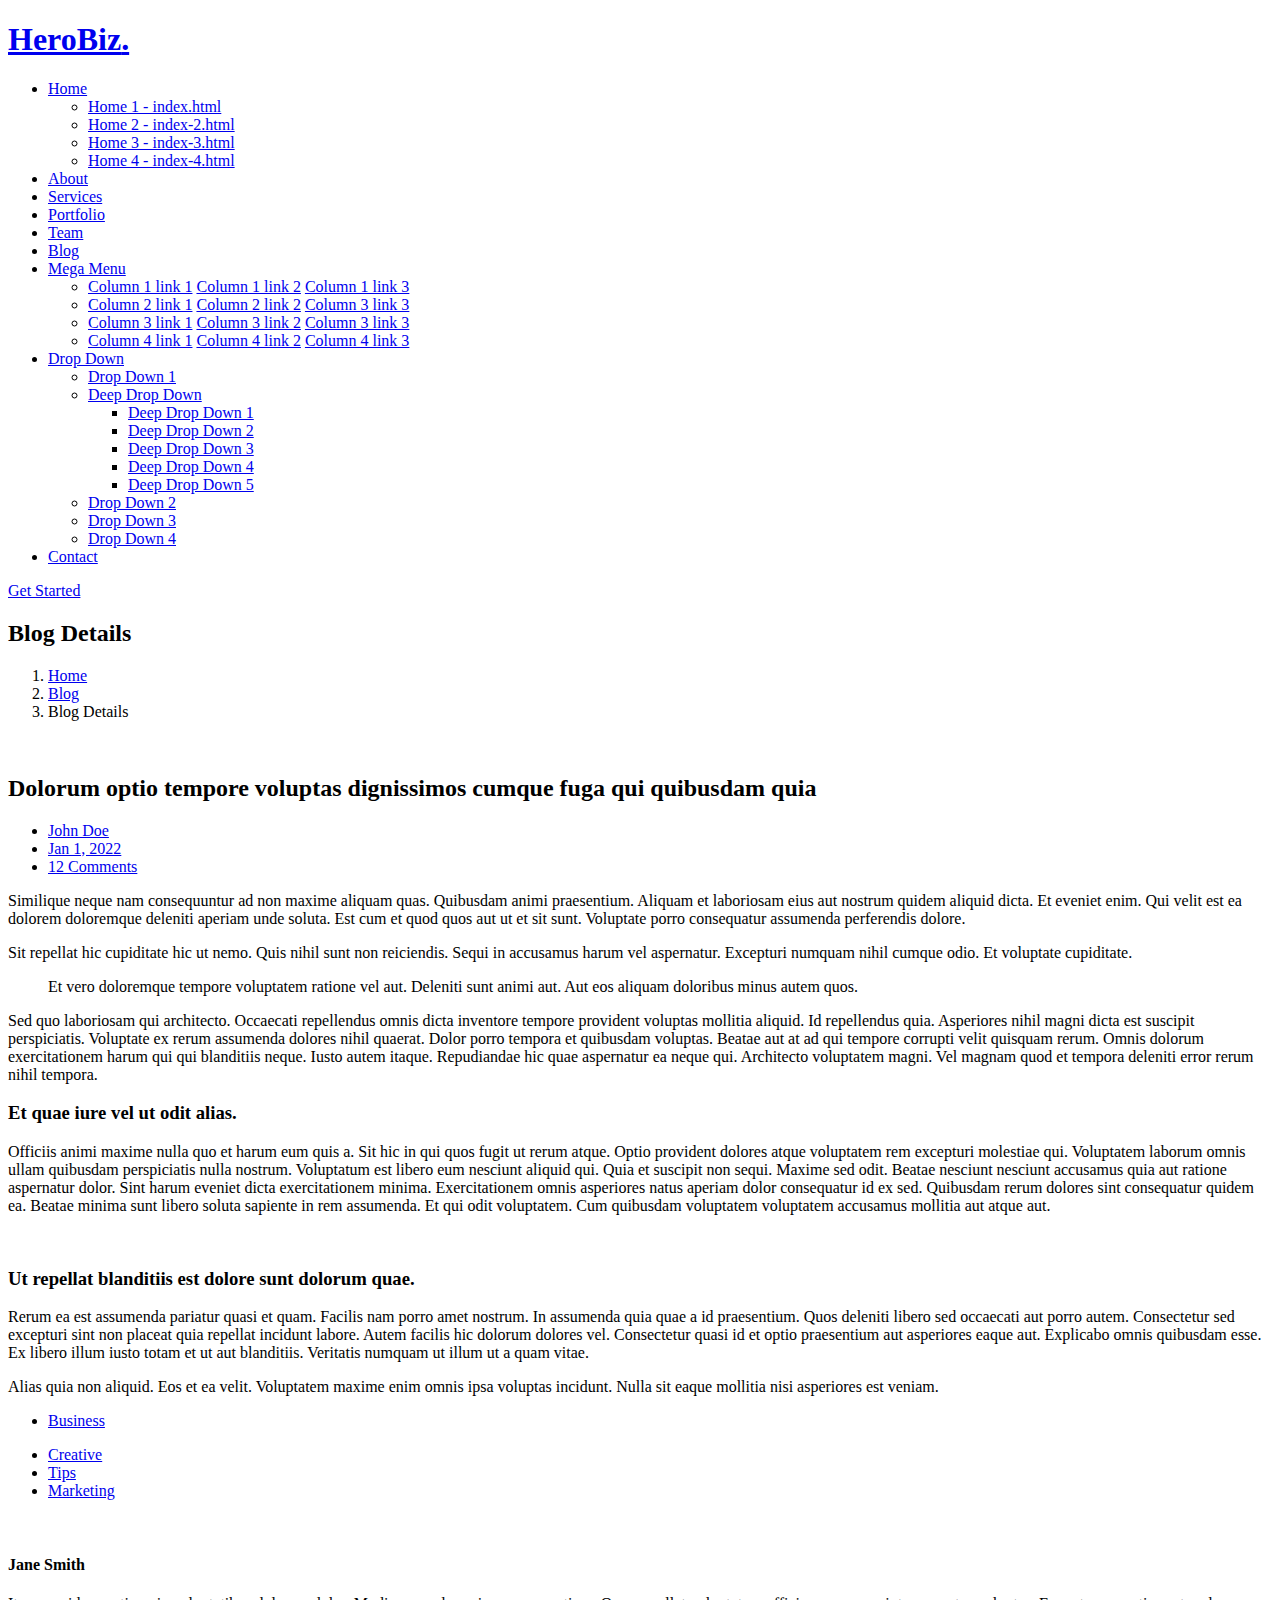
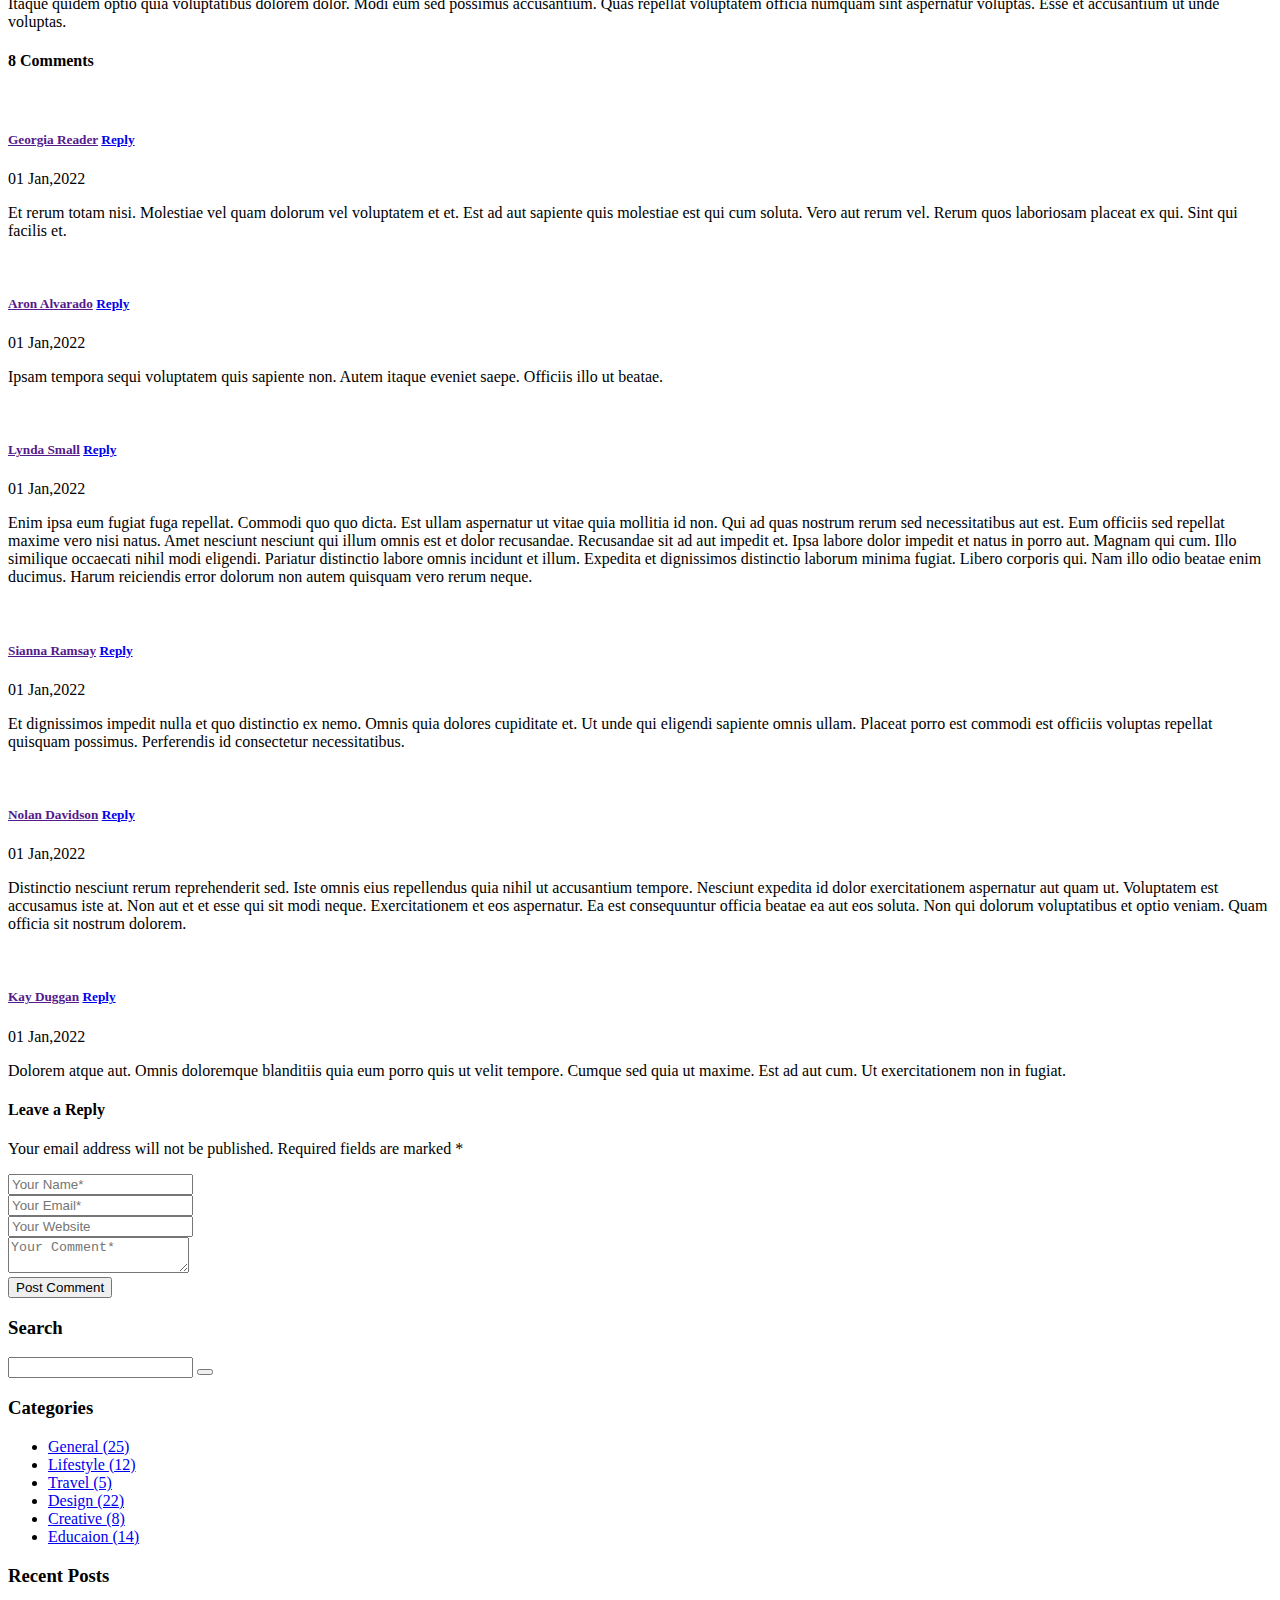
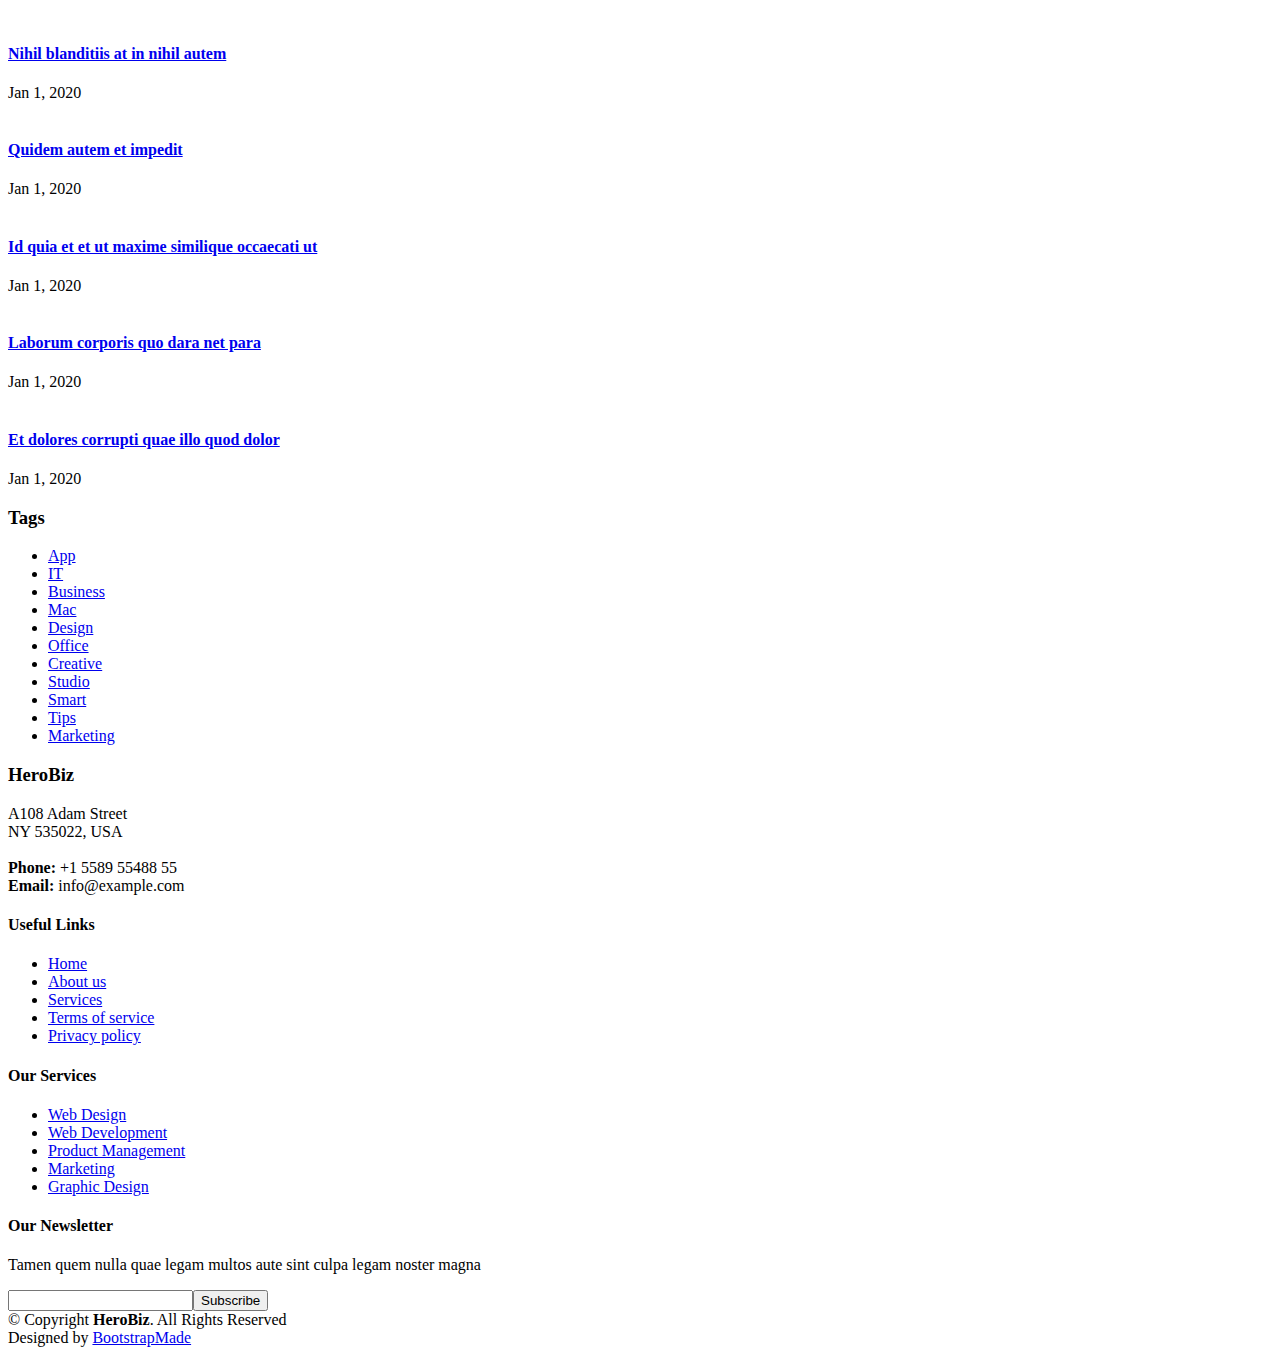
==== blog-details.html @ eac401df "Add files via upload" ====
<!DOCTYPE html>
<html lang="en">

<head>
  <meta charset="utf-8">
  <meta content="width=device-width, initial-scale=1.0" name="viewport">

  <title>Blog Details - HeroBiz Bootstrap Template</title>
  <meta content="" name="description">
  <meta content="" name="keywords">

  <!-- Favicons -->
  <link href="assets/img/favicon.png" rel="icon">
  <link href="assets/img/apple-touch-icon.png" rel="apple-touch-icon">

  <!-- Google Fonts -->
  <link rel="preconnect" href="https://fonts.googleapis.com">
  <link rel="preconnect" href="https://fonts.gstatic.com" crossorigin>
  <link href="https://fonts.googleapis.com/css2?family=Open+Sans:ital,wght@0,300;0,400;0,500;0,600;0,700;1,300;1,400;1,500;1,600;1,700&family=Poppins:ital,wght@0,300;0,400;0,500;0,600;0,700;1,300;1,400;1,500;1,600;1,700&family=Source+Sans+Pro:ital,wght@0,300;0,400;0,600;0,700;1,300;1,400;1,600;1,700&display=swap" rel="stylesheet">

  <!-- Vendor CSS Files -->
  <link href="assets/vendor/bootstrap/css/bootstrap.min.css" rel="stylesheet">
  <link href="assets/vendor/bootstrap-icons/bootstrap-icons.css" rel="stylesheet">
  <link href="assets/vendor/aos/aos.css" rel="stylesheet">
  <link href="assets/vendor/glightbox/css/glightbox.min.css" rel="stylesheet">
  <link href="assets/vendor/swiper/swiper-bundle.min.css" rel="stylesheet">

  <!-- Variables CSS Files. Uncomment your preferred color scheme -->
  <link href="assets/css/variables.css" rel="stylesheet">
  <!-- <link href="assets/css/variables-blue.css" rel="stylesheet"> -->
  <!-- <link href="assets/css/variables-green.css" rel="stylesheet"> -->
  <!-- <link href="assets/css/variables-orange.css" rel="stylesheet"> -->
  <!-- <link href="assets/css/variables-purple.css" rel="stylesheet"> -->
  <!-- <link href="assets/css/variables-red.css" rel="stylesheet"> -->
  <!-- <link href="assets/css/variables-pink.css" rel="stylesheet"> -->

  <!-- Template Main CSS File -->
  <link href="assets/css/main.css" rel="stylesheet">

  <!-- =======================================================
  * Template Name: HeroBiz - v2.1.0
  * Template URL: https://bootstrapmade.com/herobiz-bootstrap-business-template/
  * Author: BootstrapMade.com
  * License: https://bootstrapmade.com/license/
  ======================================================== -->
</head>

<body>

  <!-- ======= Header ======= -->
  <header id="header" class="header fixed-top" data-scrollto-offset="0">
    <div class="container-fluid d-flex align-items-center justify-content-between">

      <a href="index.html" class="logo d-flex align-items-center scrollto me-auto me-lg-0">
        <!-- Uncomment the line below if you also wish to use an image logo -->
        <!-- <img src="assets/img/logo.png" alt=""> -->
        <h1>HeroBiz<span>.</span></h1>
      </a>

      <nav id="navbar" class="navbar">
        <ul>

          <li class="dropdown"><a href="#"><span>Home</span> <i class="bi bi-chevron-down dropdown-indicator"></i></a>
            <ul>
              <li><a href="index.html">Home 1 - index.html</a></li>
              <li><a href="index-2.html">Home 2 - index-2.html</a></li>
              <li><a href="index-3.html">Home 3 - index-3.html</a></li>
              <li><a href="index-4.html">Home 4 - index-4.html</a></li>
            </ul>
          </li>

          <li><a class="nav-link scrollto" href="index.html#about">About</a></li>
          <li><a class="nav-link scrollto" href="index.html#services">Services</a></li>
          <li><a class="nav-link scrollto" href="index.html#portfolio">Portfolio</a></li>
          <li><a class="nav-link scrollto" href="index.html#team">Team</a></li>
          <li><a href="blog.html" class="active">Blog</a></li>
          <li class="dropdown megamenu"><a href="#"><span>Mega Menu</span> <i class="bi bi-chevron-down dropdown-indicator"></i></a>
            <ul>
              <li>
                <a href="#">Column 1 link 1</a>
                <a href="#">Column 1 link 2</a>
                <a href="#">Column 1 link 3</a>
              </li>
              <li>
                <a href="#">Column 2 link 1</a>
                <a href="#">Column 2 link 2</a>
                <a href="#">Column 3 link 3</a>
              </li>
              <li>
                <a href="#">Column 3 link 1</a>
                <a href="#">Column 3 link 2</a>
                <a href="#">Column 3 link 3</a>
              </li>
              <li>
                <a href="#">Column 4 link 1</a>
                <a href="#">Column 4 link 2</a>
                <a href="#">Column 4 link 3</a>
              </li>
            </ul>
          </li>
          <li class="dropdown"><a href="#"><span>Drop Down</span> <i class="bi bi-chevron-down dropdown-indicator"></i></a>
            <ul>
              <li><a href="#">Drop Down 1</a></li>
              <li class="dropdown"><a href="#"><span>Deep Drop Down</span> <i class="bi bi-chevron-down dropdown-indicator"></i></a>
                <ul>
                  <li><a href="#">Deep Drop Down 1</a></li>
                  <li><a href="#">Deep Drop Down 2</a></li>
                  <li><a href="#">Deep Drop Down 3</a></li>
                  <li><a href="#">Deep Drop Down 4</a></li>
                  <li><a href="#">Deep Drop Down 5</a></li>
                </ul>
              </li>
              <li><a href="#">Drop Down 2</a></li>
              <li><a href="#">Drop Down 3</a></li>
              <li><a href="#">Drop Down 4</a></li>
            </ul>
          </li>
          <li><a class="nav-link scrollto" href="index.html#contact">Contact</a></li>
        </ul>
        <i class="bi bi-list mobile-nav-toggle d-none"></i>
      </nav><!-- .navbar -->

      <a class="btn-getstarted scrollto" href="index.html#about">Get Started</a>

    </div>
  </header><!-- End Header -->

  <main id="main">

    <!-- ======= Breadcrumbs ======= -->
    <div class="breadcrumbs">
      <div class="container">

        <div class="d-flex justify-content-between align-items-center">
          <h2>Blog Details</h2>
          <ol>
            <li><a href="index.html">Home</a></li>
            <li><a href="blog.html">Blog</a></li>
            <li>Blog Details</li>
          </ol>
        </div>

      </div>
    </div><!-- End Breadcrumbs -->

    <!-- ======= Blog Details Section ======= -->
    <section id="blog" class="blog">
      <div class="container" data-aos="fade-up">

        <div class="row g-5">

          <div class="col-lg-8">

            <article class="blog-details">

              <div class="post-img">
                <img src="assets/img/blog/blog-1.jpg" alt="" class="img-fluid">
              </div>

              <h2 class="title">Dolorum optio tempore voluptas dignissimos cumque fuga qui quibusdam quia</h2>

              <div class="meta-top">
                <ul>
                  <li class="d-flex align-items-center"><i class="bi bi-person"></i> <a href="blog-details.html">John Doe</a></li>
                  <li class="d-flex align-items-center"><i class="bi bi-clock"></i> <a href="blog-details.html"><time datetime="2020-01-01">Jan 1, 2022</time></a></li>
                  <li class="d-flex align-items-center"><i class="bi bi-chat-dots"></i> <a href="blog-details.html">12 Comments</a></li>
                </ul>
              </div><!-- End meta top -->

              <div class="content">
                <p>
                  Similique neque nam consequuntur ad non maxime aliquam quas. Quibusdam animi praesentium. Aliquam et laboriosam eius aut nostrum quidem aliquid dicta.
                  Et eveniet enim. Qui velit est ea dolorem doloremque deleniti aperiam unde soluta. Est cum et quod quos aut ut et sit sunt. Voluptate porro consequatur assumenda perferendis dolore.
                </p>

                <p>
                  Sit repellat hic cupiditate hic ut nemo. Quis nihil sunt non reiciendis. Sequi in accusamus harum vel aspernatur. Excepturi numquam nihil cumque odio. Et voluptate cupiditate.
                </p>

                <blockquote>
                  <p>
                    Et vero doloremque tempore voluptatem ratione vel aut. Deleniti sunt animi aut. Aut eos aliquam doloribus minus autem quos.
                  </p>
                </blockquote>

                <p>
                  Sed quo laboriosam qui architecto. Occaecati repellendus omnis dicta inventore tempore provident voluptas mollitia aliquid. Id repellendus quia. Asperiores nihil magni dicta est suscipit perspiciatis. Voluptate ex rerum assumenda dolores nihil quaerat.
                  Dolor porro tempora et quibusdam voluptas. Beatae aut at ad qui tempore corrupti velit quisquam rerum. Omnis dolorum exercitationem harum qui qui blanditiis neque.
                  Iusto autem itaque. Repudiandae hic quae aspernatur ea neque qui. Architecto voluptatem magni. Vel magnam quod et tempora deleniti error rerum nihil tempora.
                </p>

                <h3>Et quae iure vel ut odit alias.</h3>
                <p>
                  Officiis animi maxime nulla quo et harum eum quis a. Sit hic in qui quos fugit ut rerum atque. Optio provident dolores atque voluptatem rem excepturi molestiae qui. Voluptatem laborum omnis ullam quibusdam perspiciatis nulla nostrum. Voluptatum est libero eum nesciunt aliquid qui.
                  Quia et suscipit non sequi. Maxime sed odit. Beatae nesciunt nesciunt accusamus quia aut ratione aspernatur dolor. Sint harum eveniet dicta exercitationem minima. Exercitationem omnis asperiores natus aperiam dolor consequatur id ex sed. Quibusdam rerum dolores sint consequatur quidem ea.
                  Beatae minima sunt libero soluta sapiente in rem assumenda. Et qui odit voluptatem. Cum quibusdam voluptatem voluptatem accusamus mollitia aut atque aut.
                </p>
                <img src="assets/img/blog/blog-inside-post.jpg" class="img-fluid" alt="">

                <h3>Ut repellat blanditiis est dolore sunt dolorum quae.</h3>
                <p>
                  Rerum ea est assumenda pariatur quasi et quam. Facilis nam porro amet nostrum. In assumenda quia quae a id praesentium. Quos deleniti libero sed occaecati aut porro autem. Consectetur sed excepturi sint non placeat quia repellat incidunt labore. Autem facilis hic dolorum dolores vel.
                  Consectetur quasi id et optio praesentium aut asperiores eaque aut. Explicabo omnis quibusdam esse. Ex libero illum iusto totam et ut aut blanditiis. Veritatis numquam ut illum ut a quam vitae.
                </p>
                <p>
                  Alias quia non aliquid. Eos et ea velit. Voluptatem maxime enim omnis ipsa voluptas incidunt. Nulla sit eaque mollitia nisi asperiores est veniam.
                </p>

              </div><!-- End post content -->

              <div class="meta-bottom">
                <i class="bi bi-folder"></i>
                <ul class="cats">
                  <li><a href="#">Business</a></li>
                </ul>

                <i class="bi bi-tags"></i>
                <ul class="tags">
                  <li><a href="#">Creative</a></li>
                  <li><a href="#">Tips</a></li>
                  <li><a href="#">Marketing</a></li>
                </ul>
              </div><!-- End meta bottom -->

            </article><!-- End blog post -->

            <div class="post-author d-flex align-items-center">
              <img src="assets/img/blog/blog-author.jpg" class="rounded-circle flex-shrink-0" alt="">
              <div>
                <h4>Jane Smith</h4>
                <div class="social-links">
                  <a href="https://twitters.com/#"><i class="bi bi-twitter"></i></a>
                  <a href="https://facebook.com/#"><i class="bi bi-facebook"></i></a>
                  <a href="https://instagram.com/#"><i class="biu bi-instagram"></i></a>
                </div>
                <p>
                  Itaque quidem optio quia voluptatibus dolorem dolor. Modi eum sed possimus accusantium. Quas repellat voluptatem officia numquam sint aspernatur voluptas. Esse et accusantium ut unde voluptas.
                </p>
              </div>
            </div><!-- End post author -->

            <div class="comments">

              <h4 class="comments-count">8 Comments</h4>

              <div id="comment-1" class="comment">
                <div class="d-flex">
                  <div class="comment-img"><img src="assets/img/blog/comments-1.jpg" alt=""></div>
                  <div>
                    <h5><a href="">Georgia Reader</a> <a href="#" class="reply"><i class="bi bi-reply-fill"></i> Reply</a></h5>
                    <time datetime="2020-01-01">01 Jan,2022</time>
                    <p>
                      Et rerum totam nisi. Molestiae vel quam dolorum vel voluptatem et et. Est ad aut sapiente quis molestiae est qui cum soluta.
                      Vero aut rerum vel. Rerum quos laboriosam placeat ex qui. Sint qui facilis et.
                    </p>
                  </div>
                </div>
              </div><!-- End comment #1 -->

              <div id="comment-2" class="comment">
                <div class="d-flex">
                  <div class="comment-img"><img src="assets/img/blog/comments-2.jpg" alt=""></div>
                  <div>
                    <h5><a href="">Aron Alvarado</a> <a href="#" class="reply"><i class="bi bi-reply-fill"></i> Reply</a></h5>
                    <time datetime="2020-01-01">01 Jan,2022</time>
                    <p>
                      Ipsam tempora sequi voluptatem quis sapiente non. Autem itaque eveniet saepe. Officiis illo ut beatae.
                    </p>
                  </div>
                </div>

                <div id="comment-reply-1" class="comment comment-reply">
                  <div class="d-flex">
                    <div class="comment-img"><img src="assets/img/blog/comments-3.jpg" alt=""></div>
                    <div>
                      <h5><a href="">Lynda Small</a> <a href="#" class="reply"><i class="bi bi-reply-fill"></i> Reply</a></h5>
                      <time datetime="2020-01-01">01 Jan,2022</time>
                      <p>
                        Enim ipsa eum fugiat fuga repellat. Commodi quo quo dicta. Est ullam aspernatur ut vitae quia mollitia id non. Qui ad quas nostrum rerum sed necessitatibus aut est. Eum officiis sed repellat maxime vero nisi natus. Amet nesciunt nesciunt qui illum omnis est et dolor recusandae.

                        Recusandae sit ad aut impedit et. Ipsa labore dolor impedit et natus in porro aut. Magnam qui cum. Illo similique occaecati nihil modi eligendi. Pariatur distinctio labore omnis incidunt et illum. Expedita et dignissimos distinctio laborum minima fugiat.

                        Libero corporis qui. Nam illo odio beatae enim ducimus. Harum reiciendis error dolorum non autem quisquam vero rerum neque.
                      </p>
                    </div>
                  </div>

                  <div id="comment-reply-2" class="comment comment-reply">
                    <div class="d-flex">
                      <div class="comment-img"><img src="assets/img/blog/comments-4.jpg" alt=""></div>
                      <div>
                        <h5><a href="">Sianna Ramsay</a> <a href="#" class="reply"><i class="bi bi-reply-fill"></i> Reply</a></h5>
                        <time datetime="2020-01-01">01 Jan,2022</time>
                        <p>
                          Et dignissimos impedit nulla et quo distinctio ex nemo. Omnis quia dolores cupiditate et. Ut unde qui eligendi sapiente omnis ullam. Placeat porro est commodi est officiis voluptas repellat quisquam possimus. Perferendis id consectetur necessitatibus.
                        </p>
                      </div>
                    </div>

                  </div><!-- End comment reply #2-->

                </div><!-- End comment reply #1-->

              </div><!-- End comment #2-->

              <div id="comment-3" class="comment">
                <div class="d-flex">
                  <div class="comment-img"><img src="assets/img/blog/comments-5.jpg" alt=""></div>
                  <div>
                    <h5><a href="">Nolan Davidson</a> <a href="#" class="reply"><i class="bi bi-reply-fill"></i> Reply</a></h5>
                    <time datetime="2020-01-01">01 Jan,2022</time>
                    <p>
                      Distinctio nesciunt rerum reprehenderit sed. Iste omnis eius repellendus quia nihil ut accusantium tempore. Nesciunt expedita id dolor exercitationem aspernatur aut quam ut. Voluptatem est accusamus iste at.
                      Non aut et et esse qui sit modi neque. Exercitationem et eos aspernatur. Ea est consequuntur officia beatae ea aut eos soluta. Non qui dolorum voluptatibus et optio veniam. Quam officia sit nostrum dolorem.
                    </p>
                  </div>
                </div>

              </div><!-- End comment #3 -->

              <div id="comment-4" class="comment">
                <div class="d-flex">
                  <div class="comment-img"><img src="assets/img/blog/comments-6.jpg" alt=""></div>
                  <div>
                    <h5><a href="">Kay Duggan</a> <a href="#" class="reply"><i class="bi bi-reply-fill"></i> Reply</a></h5>
                    <time datetime="2020-01-01">01 Jan,2022</time>
                    <p>
                      Dolorem atque aut. Omnis doloremque blanditiis quia eum porro quis ut velit tempore. Cumque sed quia ut maxime. Est ad aut cum. Ut exercitationem non in fugiat.
                    </p>
                  </div>
                </div>

              </div><!-- End comment #4 -->

              <div class="reply-form">

                <h4>Leave a Reply</h4>
                <p>Your email address will not be published. Required fields are marked * </p>
                <form action="">
                  <div class="row">
                    <div class="col-md-6 form-group">
                      <input name="name" type="text" class="form-control" placeholder="Your Name*">
                    </div>
                    <div class="col-md-6 form-group">
                      <input name="email" type="text" class="form-control" placeholder="Your Email*">
                    </div>
                  </div>
                  <div class="row">
                    <div class="col form-group">
                      <input name="website" type="text" class="form-control" placeholder="Your Website">
                    </div>
                  </div>
                  <div class="row">
                    <div class="col form-group">
                      <textarea name="comment" class="form-control" placeholder="Your Comment*"></textarea>
                    </div>
                  </div>
                  <button type="submit" class="btn btn-primary">Post Comment</button>

                </form>

              </div>

            </div><!-- End blog comments -->

          </div>

          <div class="col-lg-4">

            <div class="sidebar">

              <div class="sidebar-item search-form">
                <h3 class="sidebar-title">Search</h3>
                <form action="" class="mt-3">
                  <input type="text">
                  <button type="submit"><i class="bi bi-search"></i></button>
                </form>
              </div><!-- End sidebar search formn-->

              <div class="sidebar-item categories">
                <h3 class="sidebar-title">Categories</h3>
                <ul class="mt-3">
                  <li><a href="#">General <span>(25)</span></a></li>
                  <li><a href="#">Lifestyle <span>(12)</span></a></li>
                  <li><a href="#">Travel <span>(5)</span></a></li>
                  <li><a href="#">Design <span>(22)</span></a></li>
                  <li><a href="#">Creative <span>(8)</span></a></li>
                  <li><a href="#">Educaion <span>(14)</span></a></li>
                </ul>
              </div><!-- End sidebar categories-->

              <div class="sidebar-item recent-posts">
                <h3 class="sidebar-title">Recent Posts</h3>

                <div class="mt-3">

                  <div class="post-item mt-3">
                    <img src="assets/img/blog/blog-recent-1.jpg" alt="" class="flex-shrink-0">
                    <div>
                      <h4><a href="blog-post.html">Nihil blanditiis at in nihil autem</a></h4>
                      <time datetime="2020-01-01">Jan 1, 2020</time>
                    </div>
                  </div><!-- End recent post item-->

                  <div class="post-item">
                    <img src="assets/img/blog/blog-recent-2.jpg" alt="" class="flex-shrink-0">
                    <div>
                      <h4><a href="blog-post.html">Quidem autem et impedit</a></h4>
                      <time datetime="2020-01-01">Jan 1, 2020</time>
                    </div>
                  </div><!-- End recent post item-->

                  <div class="post-item">
                    <img src="assets/img/blog/blog-recent-3.jpg" alt="" class="flex-shrink-0">
                    <div>
                      <h4><a href="blog-post.html">Id quia et et ut maxime similique occaecati ut</a></h4>
                      <time datetime="2020-01-01">Jan 1, 2020</time>
                    </div>
                  </div><!-- End recent post item-->

                  <div class="post-item">
                    <img src="assets/img/blog/blog-recent-4.jpg" alt="" class="flex-shrink-0">
                    <div>
                      <h4><a href="blog-post.html">Laborum corporis quo dara net para</a></h4>
                      <time datetime="2020-01-01">Jan 1, 2020</time>
                    </div>
                  </div><!-- End recent post item-->

                  <div class="post-item">
                    <img src="assets/img/blog/blog-recent-5.jpg" alt="" class="flex-shrink-0">
                    <div>
                      <h4><a href="blog-post.html">Et dolores corrupti quae illo quod dolor</a></h4>
                      <time datetime="2020-01-01">Jan 1, 2020</time>
                    </div>
                  </div><!-- End recent post item-->

                </div>

              </div><!-- End sidebar recent posts-->

              <div class="sidebar-item tags">
                <h3 class="sidebar-title">Tags</h3>
                <ul class="mt-3">
                  <li><a href="#">App</a></li>
                  <li><a href="#">IT</a></li>
                  <li><a href="#">Business</a></li>
                  <li><a href="#">Mac</a></li>
                  <li><a href="#">Design</a></li>
                  <li><a href="#">Office</a></li>
                  <li><a href="#">Creative</a></li>
                  <li><a href="#">Studio</a></li>
                  <li><a href="#">Smart</a></li>
                  <li><a href="#">Tips</a></li>
                  <li><a href="#">Marketing</a></li>
                </ul>
              </div><!-- End sidebar tags-->

            </div><!-- End Blog Sidebar -->

          </div>
        </div>

      </div>
    </section><!-- End Blog Details Section -->

  </main><!-- End #main -->

  <!-- ======= Footer ======= -->
  <footer id="footer" class="footer">

    <div class="footer-content">
      <div class="container">
        <div class="row">

          <div class="col-lg-3 col-md-6">
            <div class="footer-info">
              <h3>HeroBiz</h3>
              <p>
                A108 Adam Street <br>
                NY 535022, USA<br><br>
                <strong>Phone:</strong> +1 5589 55488 55<br>
                <strong>Email:</strong> info@example.com<br>
              </p>
            </div>
          </div>

          <div class="col-lg-2 col-md-6 footer-links">
            <h4>Useful Links</h4>
            <ul>
              <li><i class="bi bi-chevron-right"></i> <a href="#">Home</a></li>
              <li><i class="bi bi-chevron-right"></i> <a href="#">About us</a></li>
              <li><i class="bi bi-chevron-right"></i> <a href="#">Services</a></li>
              <li><i class="bi bi-chevron-right"></i> <a href="#">Terms of service</a></li>
              <li><i class="bi bi-chevron-right"></i> <a href="#">Privacy policy</a></li>
            </ul>
          </div>

          <div class="col-lg-3 col-md-6 footer-links">
            <h4>Our Services</h4>
            <ul>
              <li><i class="bi bi-chevron-right"></i> <a href="#">Web Design</a></li>
              <li><i class="bi bi-chevron-right"></i> <a href="#">Web Development</a></li>
              <li><i class="bi bi-chevron-right"></i> <a href="#">Product Management</a></li>
              <li><i class="bi bi-chevron-right"></i> <a href="#">Marketing</a></li>
              <li><i class="bi bi-chevron-right"></i> <a href="#">Graphic Design</a></li>
            </ul>
          </div>

          <div class="col-lg-4 col-md-6 footer-newsletter">
            <h4>Our Newsletter</h4>
            <p>Tamen quem nulla quae legam multos aute sint culpa legam noster magna</p>
            <form action="" method="post">
              <input type="email" name="email"><input type="submit" value="Subscribe">
            </form>

          </div>

        </div>
      </div>
    </div>

    <div class="footer-legal text-center">
      <div class="container d-flex flex-column flex-lg-row justify-content-center justify-content-lg-between align-items-center">

        <div class="d-flex flex-column align-items-center align-items-lg-start">
          <div class="copyright">
            &copy; Copyright <strong><span>HeroBiz</span></strong>. All Rights Reserved
          </div>
          <div class="credits">
            <!-- All the links in the footer should remain intact. -->
            <!-- You can delete the links only if you purchased the pro version. -->
            <!-- Licensing information: https://bootstrapmade.com/license/ -->
            <!-- Purchase the pro version with working PHP/AJAX contact form: https://bootstrapmade.com/herobiz-bootstrap-business-template/ -->
            Designed by <a href="https://bootstrapmade.com/">BootstrapMade</a>
          </div>
        </div>

        <div class="social-links order-first order-lg-last mb-3 mb-lg-0">
          <a href="#" class="twitter"><i class="bi bi-twitter"></i></a>
          <a href="#" class="facebook"><i class="bi bi-facebook"></i></a>
          <a href="#" class="instagram"><i class="bi bi-instagram"></i></a>
          <a href="#" class="google-plus"><i class="bi bi-skype"></i></a>
          <a href="#" class="linkedin"><i class="bi bi-linkedin"></i></a>
        </div>

      </div>
    </div>

  </footer><!-- End Footer -->

  <a href="#" class="scroll-top d-flex align-items-center justify-content-center"><i class="bi bi-arrow-up-short"></i></a>

  <div id="preloader"></div>

  <!-- Vendor JS Files -->
  <script src="assets/vendor/bootstrap/js/bootstrap.bundle.min.js"></script>
  <script src="assets/vendor/aos/aos.js"></script>
  <script src="assets/vendor/glightbox/js/glightbox.min.js"></script>
  <script src="assets/vendor/isotope-layout/isotope.pkgd.min.js"></script>
  <script src="assets/vendor/swiper/swiper-bundle.min.js"></script>
  <script src="assets/vendor/php-email-form/validate.js"></script>

  <!-- Template Main JS File -->
  <script src="assets/js/main.js"></script>

</body>

</html>
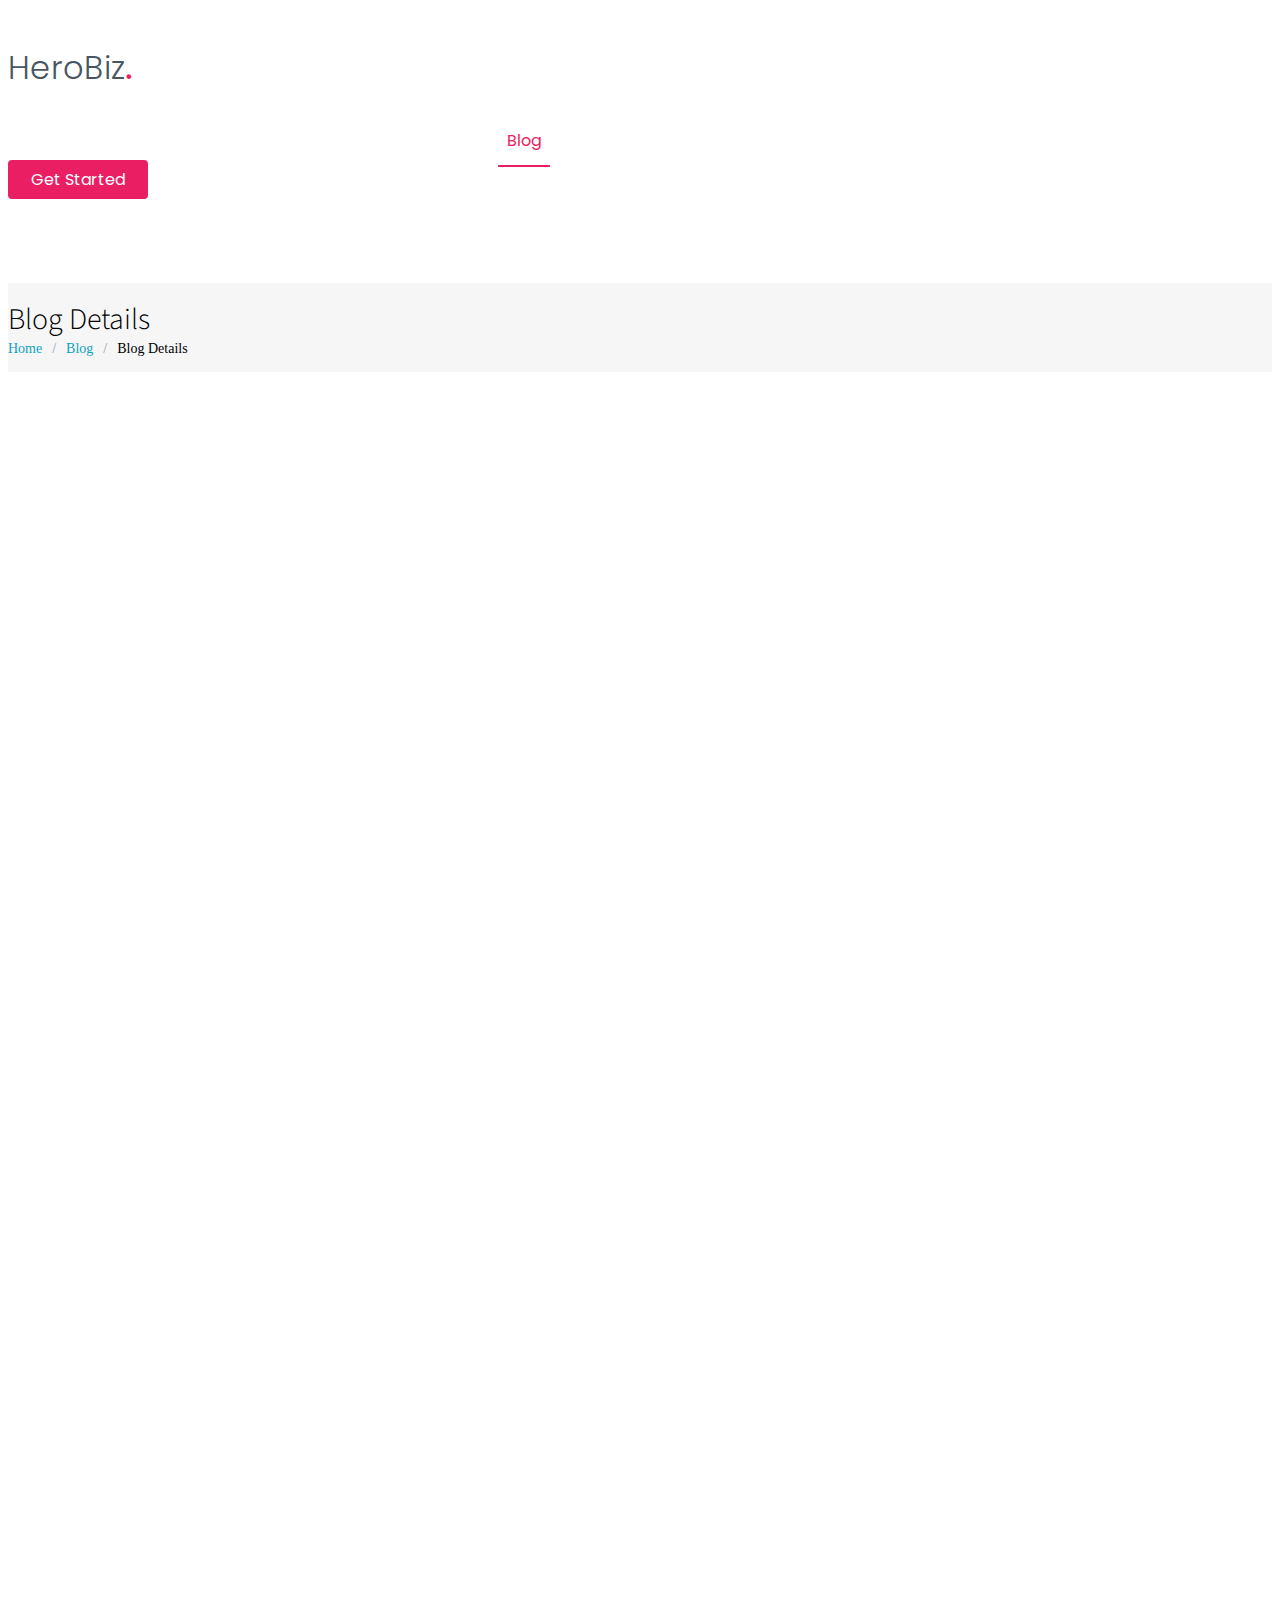
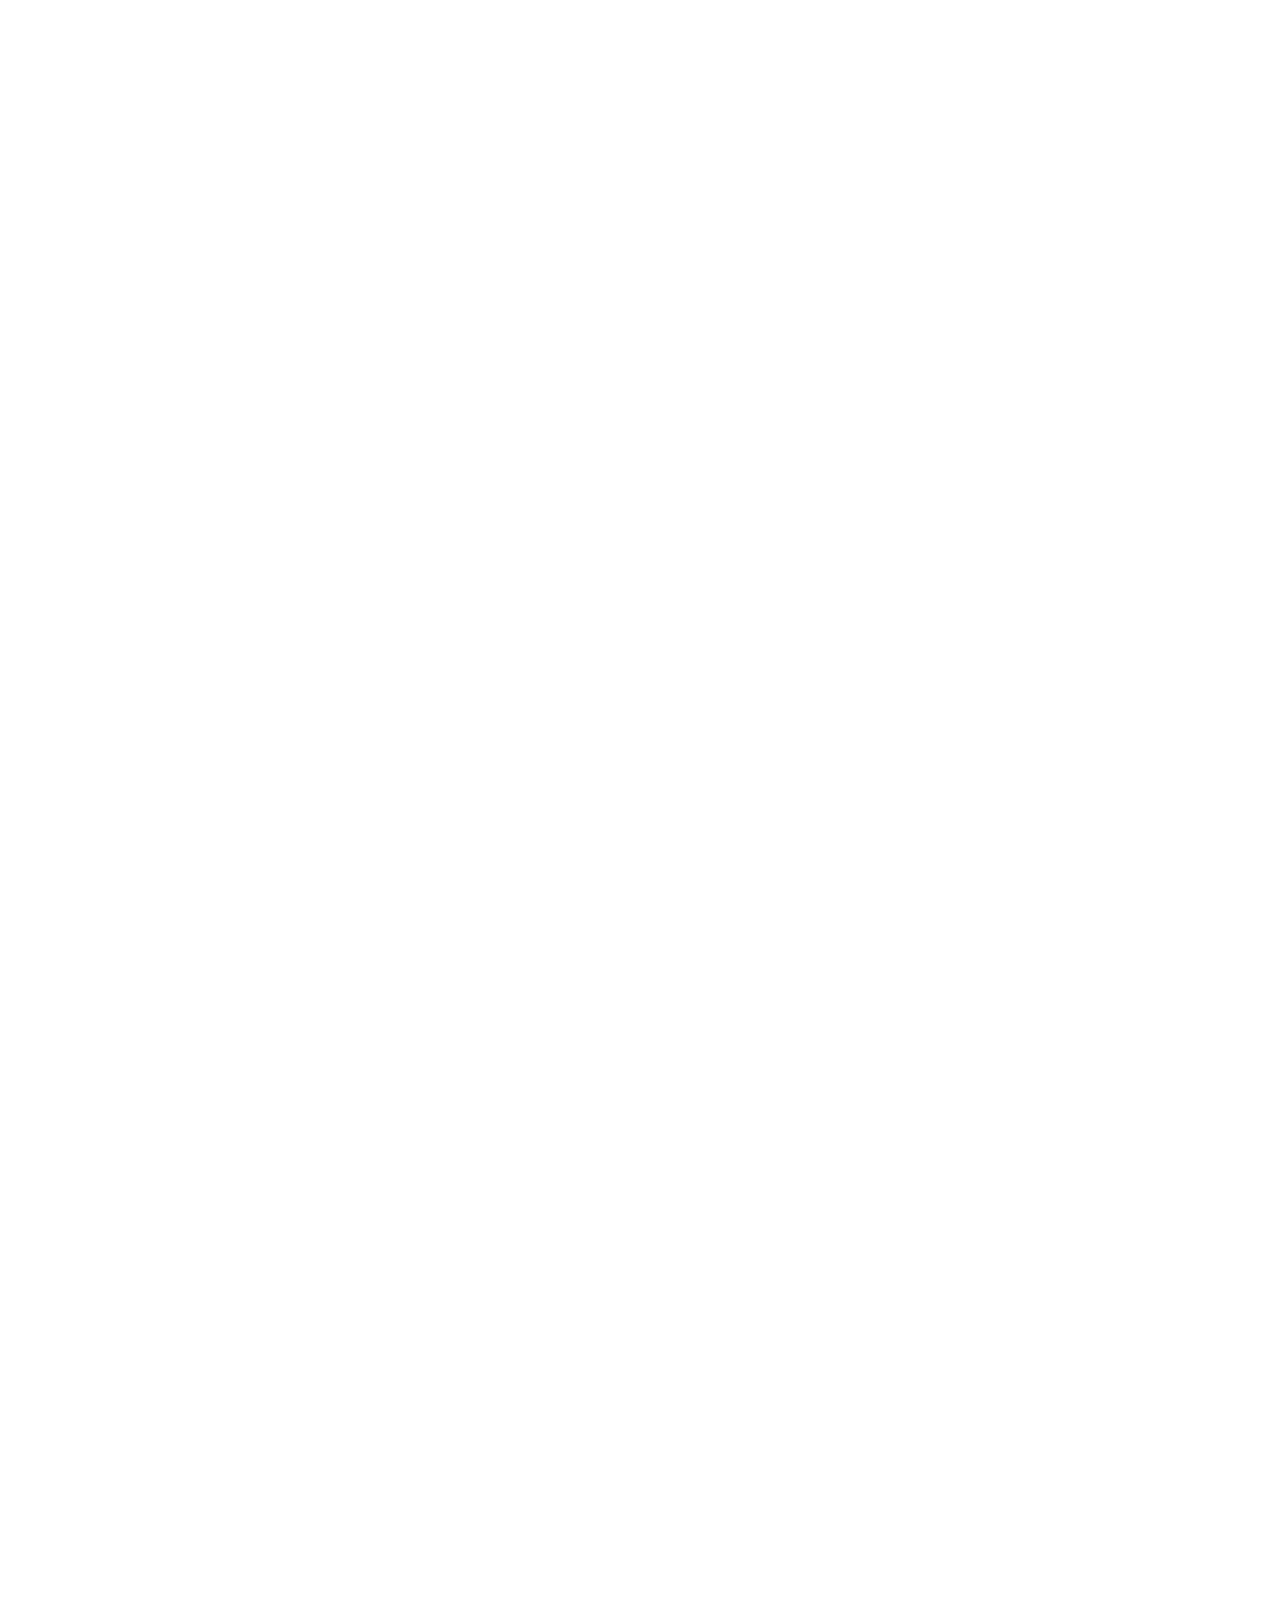
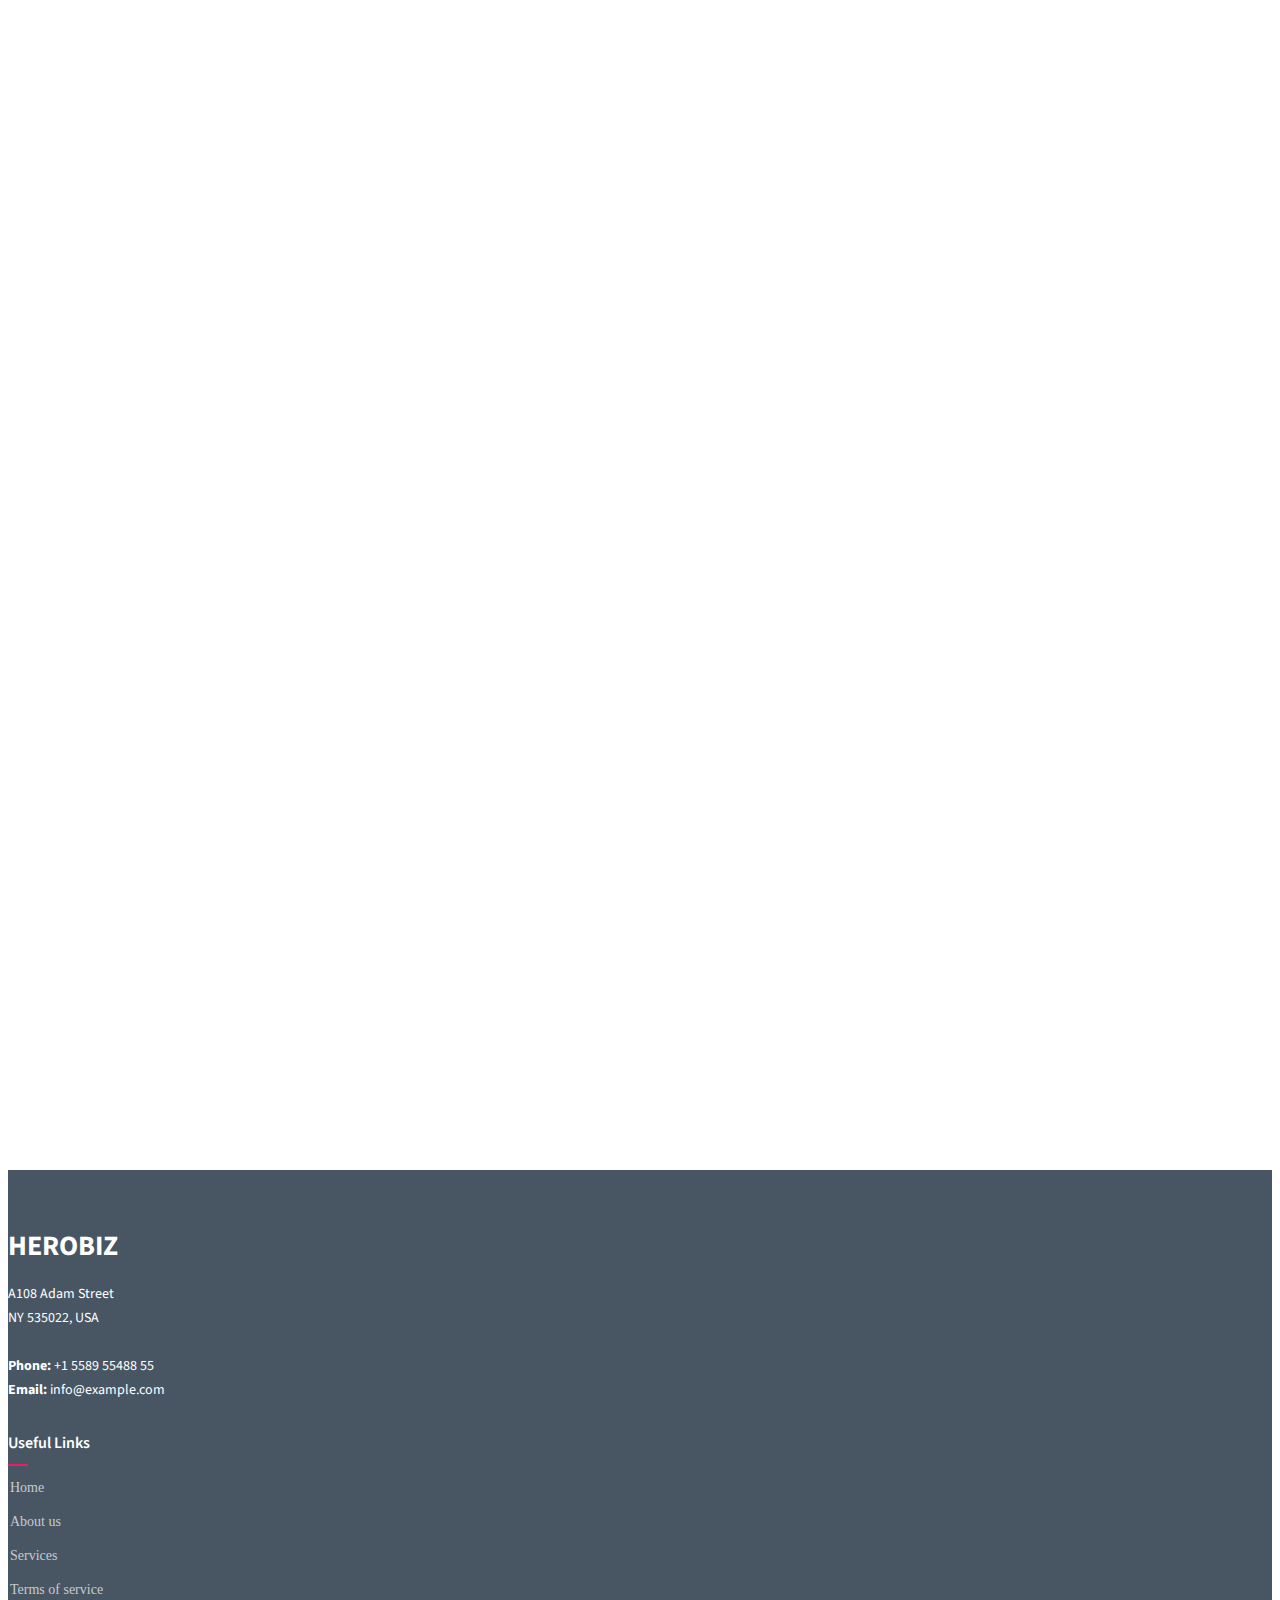
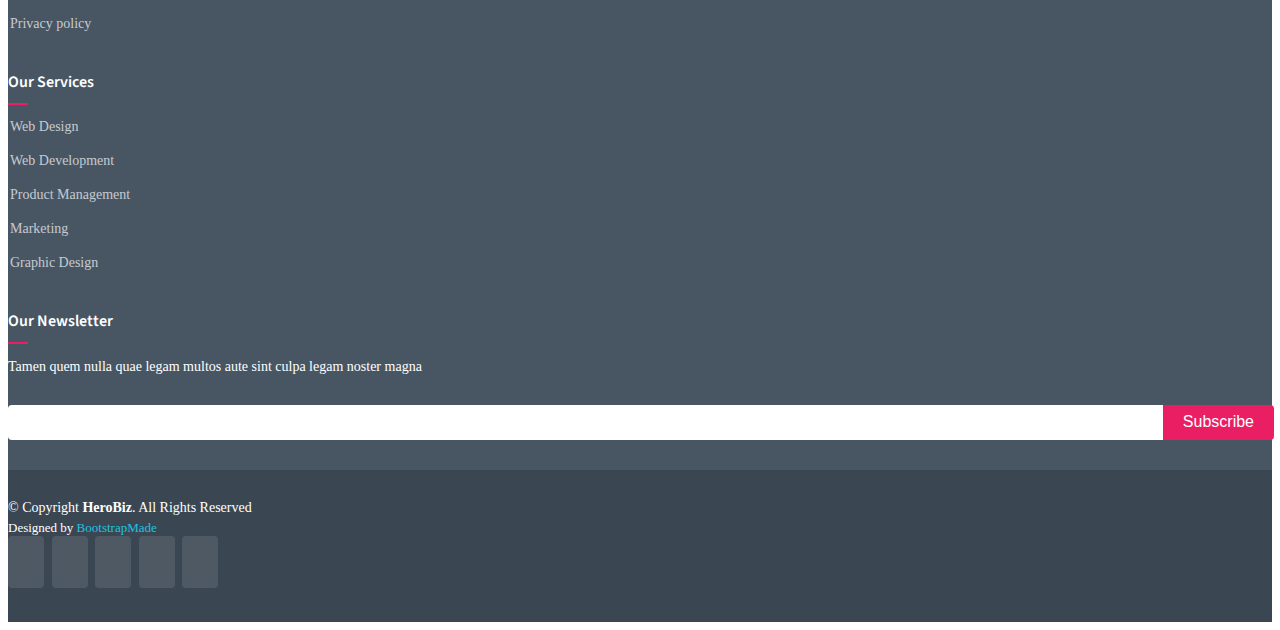
==== commit ab4a8465: "Update blog-details.html" ====
--- a/blog-details.html
+++ b/blog-details.html
@@ -10,8 +10,8 @@
   <meta content="" name="keywords">
 
   <!-- Favicons -->
-  <link href="assets/img/favicon.png" rel="icon">
-  <link href="assets/img/apple-touch-icon.png" rel="apple-touch-icon">
+  <link href="img/favicon.png" rel="icon">
+  <link href="img/apple-touch-icon.png" rel="apple-touch-icon">
 
   <!-- Google Fonts -->
   <link rel="preconnect" href="https://fonts.googleapis.com">
@@ -19,14 +19,14 @@
   <link href="https://fonts.googleapis.com/css2?family=Open+Sans:ital,wght@0,300;0,400;0,500;0,600;0,700;1,300;1,400;1,500;1,600;1,700&family=Poppins:ital,wght@0,300;0,400;0,500;0,600;0,700;1,300;1,400;1,500;1,600;1,700&family=Source+Sans+Pro:ital,wght@0,300;0,400;0,600;0,700;1,300;1,400;1,600;1,700&display=swap" rel="stylesheet">
 
   <!-- Vendor CSS Files -->
-  <link href="assets/vendor/bootstrap/css/bootstrap.min.css" rel="stylesheet">
-  <link href="assets/vendor/bootstrap-icons/bootstrap-icons.css" rel="stylesheet">
-  <link href="assets/vendor/aos/aos.css" rel="stylesheet">
-  <link href="assets/vendor/glightbox/css/glightbox.min.css" rel="stylesheet">
-  <link href="assets/vendor/swiper/swiper-bundle.min.css" rel="stylesheet">
+  <link href="vendor/bootstrap/css/bootstrap.min.css" rel="stylesheet">
+  <link href="vendor/bootstrap-icons/bootstrap-icons.css" rel="stylesheet">
+  <link href="vendor/aos/aos.css" rel="stylesheet">
+  <link href="vendor/glightbox/css/glightbox.min.css" rel="stylesheet">
+  <link href="vendor/swiper/swiper-bundle.min.css" rel="stylesheet">
 
   <!-- Variables CSS Files. Uncomment your preferred color scheme -->
-  <link href="assets/css/variables.css" rel="stylesheet">
+  <link href="css/variables.css" rel="stylesheet">
   <!-- <link href="assets/css/variables-blue.css" rel="stylesheet"> -->
   <!-- <link href="assets/css/variables-green.css" rel="stylesheet"> -->
   <!-- <link href="assets/css/variables-orange.css" rel="stylesheet"> -->
@@ -35,7 +35,7 @@
   <!-- <link href="assets/css/variables-pink.css" rel="stylesheet"> -->
 
   <!-- Template Main CSS File -->
-  <link href="assets/css/main.css" rel="stylesheet">
+  <link href="css/main.css" rel="stylesheet">
 
   <!-- =======================================================
   * Template Name: HeroBiz - v2.1.0
@@ -553,16 +553,16 @@
   <div id="preloader"></div>
 
   <!-- Vendor JS Files -->
-  <script src="assets/vendor/bootstrap/js/bootstrap.bundle.min.js"></script>
-  <script src="assets/vendor/aos/aos.js"></script>
-  <script src="assets/vendor/glightbox/js/glightbox.min.js"></script>
-  <script src="assets/vendor/isotope-layout/isotope.pkgd.min.js"></script>
-  <script src="assets/vendor/swiper/swiper-bundle.min.js"></script>
-  <script src="assets/vendor/php-email-form/validate.js"></script>
+  <script src="vendor/bootstrap/js/bootstrap.bundle.min.js"></script>
+  <script src="vendor/aos/aos.js"></script>
+  <script src="vendor/glightbox/js/glightbox.min.js"></script>
+  <script src="vendor/isotope-layout/isotope.pkgd.min.js"></script>
+  <script src="vendor/swiper/swiper-bundle.min.js"></script>
+  <script src="vendor/php-email-form/validate.js"></script>
 
   <!-- Template Main JS File -->
-  <script src="assets/js/main.js"></script>
+  <script src="js/main.js"></script>
 
 </body>
 
-</html>+</html>
--- a/css/variables.css
+++ b/css/variables.css
@@ -0,0 +1,303 @@
+/**
+* Template Name: HeroBiz
+* File: variables.css
+* Description: Easily customize colors, typography, and other repetitive properties used in the template main stylesheet file main.css
+* 
+* Template URL: https://bootstrapmade.com/herobiz-bootstrap-business-template/
+* Author: BootstrapMade.com
+* License: https://bootstrapmade.com/license/
+* 
+* Contents:
+* 1. HeroBiz template variables 
+* 2. Override default Bootstrap variables
+* 3. Set color and background class names
+*
+* Learn more about CSS variables at https://developer.mozilla.org/en-US/docs/Web/CSS/Using_CSS_custom_properties
+*/
+
+/*--------------------------------------------------------------
+# 1. HeroBiz template variables 
+--------------------------------------------------------------*/
+:root {
+  /* Fonts */
+  --font-default: "Open Sans", system-ui, -apple-system, "Segoe UI", Roboto,
+    "Helvetica Neue", Arial, "Noto Sans", "Liberation Sans", sans-serif,
+    "Apple Color Emoji", "Segoe UI Emoji", "Segoe UI Symbol", "Noto Color Emoji";
+  --font-primary: "Source Sans Pro", sans-serif;
+  --font-secondary: "Poppins", sans-serif;
+
+  /* Colors */
+  /* The *-rgb color names are simply the RGB converted value of the corresponding color for use in the rgba() function */
+
+  /* Default text color */
+  --color-default: #1a1f24;
+  --color-default-rgb: 26, 31, 36;
+
+  /* Defult links color */
+  --color-links: #0ea2bd;
+  --color-links-hover: #1ec3e0;
+
+  /* Primay colors */
+  --color-primary: #e91e63;
+  --color-primary-light: #1ec3e0;
+  --color-primary-dark: #0189a1;
+
+  --color-primary-rgb: 14, 162, 189;
+  --color-primary-light-rgb: 30, 195, 224;
+  --color-primary-dark-rgb: 1, 137, 161;
+
+  /* Secondary colors */
+  --color-secondary: #485664;
+  --color-secondary-light: #8f9fae;
+  --color-secondary-dark: #3a4753;
+
+  --color-secondary-rgb: 72, 86, 100;
+  --color-secondary-light-rgb: 143, 159, 174;
+  --color-secondary-dark-rgb: 58, 71, 83;
+
+  /* General colors */
+  --color-blue: #0d6efd;
+  --color-blue-rgb: 13, 110, 253;
+
+  --color-indigo: #6610f2;
+  --color-indigo-rgb: 102, 16, 242;
+
+  --color-purple: #6f42c1;
+  --color-purple-rgb: 111, 66, 193;
+
+  --color-pink: #f3268c;
+  --color-pink-rgb: 243, 38, 140;
+
+  --color-red: #df1529;
+  --color-red-rgb: 223, 21, 4;
+
+  --color-orange: #fd7e14;
+  --color-orange-rgb: 253, 126, 20;
+
+  --color-yellow: #ffc107;
+  --color-yellow-rgb: 255, 193, 7;
+
+  --color-green: #059652;
+  --color-green-rgb: 5, 150, 82;
+
+  --color-teal: #20c997;
+  --color-teal-rgb: 32, 201, 151;
+
+  --color-cyan: #0dcaf0;
+  --color-cyan-rgb: 13, 202, 240;
+
+  --color-white: #ffffff;
+  --color-white-rgb: 255, 255, 255;
+
+  --color-gray: #6c757d;
+  --color-gray-rgb: 108, 117, 125;
+
+  --color-black: #000000;
+  --color-black-rgb: 0, 0, 0;
+}
+
+/*--------------------------------------------------------------
+# 2. Override default Bootstrap variables
+--------------------------------------------------------------*/
+:root {
+  --bs-blue: var(--color-blue);
+  --bs-indigo: var(--color-indigo);
+  --bs-purple: var(--color-purple);
+  --bs-pink: var(--color-pink);
+  --bs-red: var(--color-red);
+  --bs-orange: var(--color-orange);
+  --bs-yellow: var(--color-yellow);
+  --bs-green: var(--color-green);
+  --bs-teal: var(--color-teal);
+  --bs-cyan: var(--color-cyan);
+  --bs-white: var(--color-white);
+  --bs-gray: var(--color-gray);
+  --bs-gray-dark: #343a40;
+  --bs-gray-100: #f8f9fa;
+  --bs-gray-200: #e9ecef;
+  --bs-gray-300: #dee2e6;
+  --bs-gray-400: #ced4da;
+  --bs-gray-500: #adb5bd;
+  --bs-gray-600: #6c757d;
+  --bs-gray-700: #495057;
+  --bs-gray-800: #343a40;
+  --bs-gray-900: #212529;
+  --bs-primary: var(--color-blue);
+  --bs-secondary: var(--color-blue);
+  --bs-success: #198754;
+  --bs-info: #0dcaf0;
+  --bs-warning: #ffc107;
+  --bs-danger: #dc3545;
+  --bs-light: #f8f9fa;
+  --bs-dark: #212529;
+  --bs-primary-rgb: var(--color-primary-rgb);
+  --bs-secondary-rgb: var(--color-secondary-rgb);
+  --bs-success-rgb: 25, 135, 84;
+  --bs-info-rgb: 13, 202, 240;
+  --bs-warning-rgb: 255, 193, 7;
+  --bs-danger-rgb: 220, 53, 69;
+  --bs-light-rgb: 248, 249, 250;
+  --bs-dark-rgb: 33, 37, 41;
+  --bs-white-rgb: var(--color-white-rgb);
+  --bs-black-rgb: var(--color-black-rgb);
+  --bs-body-color-rgb: var(--color-default-rgb);
+  --bs-body-bg-rgb: 255, 255, 255;
+  --bs-font-sans-serif: var(--font-default);
+  --bs-font-monospace: SFMono-Regular, Menlo, Monaco, Consolas,
+    "Liberation Mono", "Courier New", monospace;
+  --bs-gradient: linear-gradient(
+    180deg,
+    rgba(255, 255, 255, 0.15),
+    rgba(255, 255, 255, 0)
+  );
+  --bs-body-font-family: var(--font-default);
+  --bs-body-font-size: 1rem;
+  --bs-body-font-weight: 400;
+  --bs-body-line-height: 1.5;
+  --bs-body-color: var(--color-default);
+  --bs-body-bg: #fff;
+}
+
+/*--------------------------------------------------------------
+# 3. Set color and background class names
+--------------------------------------------------------------*/
+/* Fonts */
+.font-default {
+  font-family: var(--font-default) !important;
+}
+.font-primary {
+  font-family: var(--font-primary) !important;
+}
+.font-secondary {
+  font-family: var(--font-secondary) !important;
+}
+
+/* Text Colors */
+.color-default {
+  color: var(--color-default) !important;
+}
+.color-links {
+  color: var(--color-links) !important;
+}
+.color-links:hover {
+  color: var(--color-links-hover) !important;
+}
+.color-primary {
+  color: var(--color-primary) !important;
+}
+.color-primary-light {
+  color: var(--color-primary-light) !important;
+}
+.color-primary-dark {
+  color: var(--color-primary-dark) !important;
+}
+.color-secondary {
+  color: var(--color-secondary) !important;
+}
+.color-secondary-light {
+  color: var(--color-secondary-light) !important;
+}
+.color-secondary-dark {
+  color: var(--color-secondary-dark) !important;
+}
+.color-blue {
+  color: var(--color-blue) !important;
+}
+.color-indigo {
+  color: var(--color-indigo) !important;
+}
+.color-purple {
+  color: var(--color-purple) !important;
+}
+.color-pink {
+  color: var(--color-pink) !important;
+}
+.color-red {
+  color: var(--color-red) !important;
+}
+.color-orange {
+  color: var(--color-orange) !important;
+}
+.color-yellow {
+  color: var(--color-yellow) !important;
+}
+.color-green {
+  color: var(--color-green) !important;
+}
+.color-teal {
+  color: var(--color-teal) !important;
+}
+.color-cyan {
+  color: var(--color-cyan) !important;
+}
+.color-white {
+  color: var(--color-white) !important;
+}
+.color-gray {
+  color: var(--color-gray) !important;
+}
+.color-black {
+  color: var(--color-black) !important;
+}
+
+/* Background Colors */
+.bg-default {
+  background-color: var(--color-default) !important;
+}
+.bg-primary {
+  background-color: var(--color-primary) !important;
+}
+.bg-primary-light {
+  background-color: var(--color-primary-light) !important;
+}
+.bg-primary-dark {
+  background-color: var(--color-primary-dark) !important;
+}
+.bg-secondary {
+  background-color: var(--color-secondary) !important;
+}
+.bg-secondary-light {
+  background-color: var(--color-secondary-light) !important;
+}
+.bg-secondary-dark {
+  background-color: var(--color-secondary-dark) !important;
+}
+.bg-blue {
+  background-color: var(--color-blue) !important;
+}
+.bg-indigo {
+  background-color: var(--color-indigo) !important;
+}
+.bg-purple {
+  background-color: var(--color-purple) !important;
+}
+.bg-pink {
+  background-color: var(--color-pink) !important;
+}
+.bg-red {
+  background-color: var(--color-red) !important;
+}
+.bg-orange {
+  background-color: var(--color-orange) !important;
+}
+.bg-yellow {
+  background-color: var(--color-yellow) !important;
+}
+.bg-green {
+  background-color: var(--color-green) !important;
+}
+.bg-teal {
+  background-color: var(--color-teal) !important;
+}
+.bg-cyan {
+  background-color: var(--color-cyan) !important;
+}
+.bg-white {
+  background-color: var(--color-white) !important;
+}
+.bg-gray {
+  background-color: var(--color-gray) !important;
+}
+.bg-black {
+  background-color: var(--color-black) !important;
+}
--- a/css/main.css
+++ b/css/main.css
@@ -0,0 +1,2860 @@
+/**
+* Template Name: HeroBiz - v2.1.0
+* Template URL: https://bootstrapmade.com/herobiz-bootstrap-business-template/
+* Author: BootstrapMade.com
+* License: https://bootstrapmade.com/license/
+*/
+
+/**
+* Check out variables.css for easy customization of colors, typography, and other repetitive properties
+*/
+/*--------------------------------------------------------------
+# General
+--------------------------------------------------------------*/
+:root {
+  scroll-behavior: smooth;
+}
+
+a {
+  color: var(--color-links);
+  text-decoration: none;
+}
+
+a:hover {
+  color: var(--color-links-hover);
+  text-decoration: none;
+}
+
+h1,
+h2,
+h3,
+h4,
+h5,
+h6 {
+  font-family: var(--font-primary);
+}
+
+/*--------------------------------------------------------------
+# Preloader
+--------------------------------------------------------------*/
+#preloader {
+  position: fixed;
+  inset: 0;
+  z-index: 9999;
+  overflow: hidden;
+  background: var(--color-white);
+  transition: all 0.6s ease-out;
+  width: 100%;
+  height: 100vh;
+}
+#preloader:before,
+#preloader:after {
+  content: "";
+  position: absolute;
+  border: 4px solid var(--color-primary);
+  border-radius: 50%;
+  -webkit-animation: animate-preloader 2s cubic-bezier(0, 0.2, 0.8, 1) infinite;
+  animation: animate-preloader 2s cubic-bezier(0, 0.2, 0.8, 1) infinite;
+}
+#preloader:after {
+  -webkit-animation-delay: -0.5s;
+  animation-delay: -0.5s;
+}
+
+@-webkit-keyframes animate-preloader {
+  0% {
+    width: 10px;
+    height: 10px;
+    top: calc(50% - 5px);
+    left: calc(50% - 5px);
+    opacity: 1;
+  }
+  100% {
+    width: 72px;
+    height: 72px;
+    top: calc(50% - 36px);
+    left: calc(50% - 36px);
+    opacity: 0;
+  }
+}
+
+@keyframes animate-preloader {
+  0% {
+    width: 10px;
+    height: 10px;
+    top: calc(50% - 5px);
+    left: calc(50% - 5px);
+    opacity: 1;
+  }
+  100% {
+    width: 72px;
+    height: 72px;
+    top: calc(50% - 36px);
+    left: calc(50% - 36px);
+    opacity: 0;
+  }
+}
+/*--------------------------------------------------------------
+# Sections & Section Header
+--------------------------------------------------------------*/
+section {
+  padding: 60px 0;
+  overflow: hidden;
+}
+
+.section-header {
+  text-align: center;
+  padding-bottom: 40px;
+}
+.section-header h2 {
+  font-size: 48px;
+  font-weight: 300;
+  margin-bottom: 20px;
+  color: var(--color-secondary);
+}
+.section-header p {
+  margin: 0 auto;
+  color: var(--color-secondary-light);
+}
+@media (min-width: 1280px) {
+  .section-header p {
+    max-width: 80%;
+  }
+}
+
+/*--------------------------------------------------------------
+# Breadcrumbs
+--------------------------------------------------------------*/
+.breadcrumbs {
+  padding: 15px 0;
+  background: rgba(var(--color-secondary-rgb), 0.05);
+  min-height: 40px;
+  margin-top: 76px;
+}
+.breadcrumbs h2 {
+  font-size: 30px;
+  font-weight: 300;
+  margin: 0;
+}
+.breadcrumbs ol {
+  display: flex;
+  flex-wrap: wrap;
+  list-style: none;
+  padding: 0;
+  margin: 0;
+  font-size: 14px;
+}
+.breadcrumbs ol li + li {
+  padding-left: 10px;
+}
+.breadcrumbs ol li + li::before {
+  display: inline-block;
+  padding-right: 10px;
+  color: var(--color-secondary-light);
+  content: "/";
+}
+@media (max-width: 992px) {
+  .breadcrumbs .d-flex {
+    display: block !important;
+  }
+  .breadcrumbs h2 {
+    margin-bottom: 10px;
+    font-size: 24px;
+  }
+  .breadcrumbs ol {
+    display: block;
+  }
+  .breadcrumbs ol li {
+    display: inline-block;
+  }
+}
+
+/*--------------------------------------------------------------
+# Scroll top button
+--------------------------------------------------------------*/
+.scroll-top {
+  position: fixed;
+  visibility: hidden;
+  opacity: 0;
+  right: 15px;
+  bottom: 15px;
+  z-index: 995;
+  background: var(--color-primary);
+  width: 40px;
+  height: 40px;
+  border-radius: 4px;
+  transition: all 0.4s;
+}
+.scroll-top i {
+  font-size: 24px;
+  color: var(--color-white);
+  line-height: 0;
+}
+.scroll-top:hover {
+  background: rgba(var(--color-primary-rgb), 0.85);
+  color: var(--color-white);
+}
+.scroll-top.active {
+  visibility: visible;
+  opacity: 1;
+}
+
+/*--------------------------------------------------------------
+# Disable aos animation delay on mobile devices
+--------------------------------------------------------------*/
+@media screen and (max-width: 768px) {
+  [data-aos-delay] {
+    transition-delay: 0 !important;
+  }
+}
+/*--------------------------------------------------------------
+# Header
+--------------------------------------------------------------*/
+.header {
+  padding: 15px 0;
+  transition: all 0.5s;
+  z-index: 997;
+}
+.header.sticked {
+  background: var(--color-white);
+  box-shadow: 0px 2px 20px rgba(var(--color-secondary-rgb), 0.1);
+}
+.header .logo img {
+  max-height: 40px;
+  margin-right: 6px;
+}
+.header .logo h1 {
+  font-size: 32px;
+  font-weight: 300;
+  color: var(--color-secondary);
+  font-family: var(--font-secondary);
+}
+.header .logo h1 span {
+  color: var(--color-primary);
+  font-weight: 500;
+}
+.header .btn-getstarted,
+.header .btn-getstarted:focus {
+  font-size: 16px;
+  color: var(--color-white);
+  background: var(--color-primary);
+  padding: 8px 23px;
+  border-radius: 4px;
+  transition: 0.3s;
+  font-family: var(--font-secondary);
+}
+.header .btn-getstarted:hover,
+.header .btn-getstarted:focus:hover {
+  color: var(--color-white);
+  background: rgba(var(--color-primary-rgb), 0.85);
+}
+@media (max-width: 1279px) {
+  .header .btn-getstarted,
+  .header .btn-getstarted:focus {
+    margin-right: 50px;
+  }
+}
+
+/*--------------------------------------------------------------
+# Desktop Navigation 
+--------------------------------------------------------------*/
+@media (min-width: 1280px) {
+  .navbar {
+    padding: 0;
+    position: relative;
+  }
+  .navbar ul {
+    margin: 0;
+    padding: 0;
+    display: flex;
+    list-style: none;
+    align-items: center;
+  }
+  .navbar li {
+    position: relative;
+  }
+  .navbar > ul > li {
+    white-space: nowrap;
+  }
+  .navbar a,
+  .navbar a:focus {
+    display: flex;
+    align-items: center;
+    justify-content: space-between;
+    padding: 14px 20px;
+    font-family: var(--font-secondary);
+    font-size: 16px;
+    font-weight: 400;
+    /* color: rgba(var(--color-secondary-dark-rgb), 0.7); */
+    color: white;
+    white-space: nowrap;
+    transition: 0.3s;
+    position: relative;
+  }
+  .navbar a i,
+  .navbar a:focus i {
+    font-size: 12px;
+    line-height: 0;
+    margin-left: 5px;
+  }
+  .navbar > ul > li > a:before {
+    content: "";
+    position: absolute;
+    width: 100%;
+    height: 2px;
+    bottom: 0;
+    left: 0;
+    background-color: var(--color-primary);
+    visibility: hidden;
+    transition: all 0.3s ease-in-out 0s;
+    transform: scaleX(0);
+    transition: all 0.3s ease-in-out 0s;
+  }
+  .navbar a:hover:before,
+  .navbar li:hover > a:before,
+  .navbar .active:before {
+    visibility: visible;
+    transform: scaleX(0.7);
+  }
+  .navbar a:hover,
+  .navbar .active,
+  .navbar .active:focus,
+  .navbar li:hover > a {
+    color: var(--color-primary);
+  }
+  .navbar .dropdown a:hover:before,
+  .navbar .dropdown:hover > a:before,
+  .navbar .dropdown .active:before {
+    visibility: hidden;
+  }
+  .navbar .dropdown a:hover,
+  .navbar .dropdown .active,
+  .navbar .dropdown .active:focus,
+  .navbar .dropdown:hover > a {
+    color: var(--color-white);
+    background: var(--color-secondary);
+  }
+  .navbar .dropdown ul {
+    display: block;
+    position: absolute;
+    left: 0;
+    top: 100%;
+    margin: 0;
+    padding: 0 0 10px 0;
+    z-index: 99;
+    opacity: 0;
+    visibility: hidden;
+    background: var(--color-secondary);
+    transition: 0.3s;
+  }
+  .navbar .dropdown ul li {
+    min-width: 200px;
+  }
+  .navbar .dropdown ul a {
+    padding: 10px 20px;
+    font-size: 15px;
+    text-transform: none;
+    font-weight: 400;
+    color: rgba(var(--color-white-rgb), 0.5);
+  }
+  .navbar .dropdown ul a i {
+    font-size: 12px;
+  }
+  .navbar .dropdown ul a:hover,
+  .navbar .dropdown ul .active,
+  .navbar .dropdown ul .active:hover,
+  .navbar .dropdown ul li:hover > a {
+    color: var(--color-white);
+    background: var(--color-primary);
+  }
+  .navbar .dropdown:hover > ul {
+    opacity: 1;
+    visibility: visible;
+  }
+  .navbar .megamenu {
+    position: static;
+  }
+  .navbar .megamenu ul {
+    right: 0;
+    padding: 10px;
+    display: flex;
+  }
+  .navbar .megamenu ul li {
+    flex: 1;
+  }
+  .navbar .megamenu ul li a,
+  .navbar .megamenu ul li:hover > a {
+    color: rgba(var(--color-white-rgb), 0.5);
+    background: none;
+  }
+  .navbar .megamenu ul li a:hover,
+  .navbar .megamenu ul li .active,
+  .navbar .megamenu ul li .active:hover {
+    color: var(--color-white);
+    background: var(--color-primary);
+  }
+  .navbar .dropdown .dropdown ul {
+    top: 0;
+    left: calc(100% - 30px);
+    visibility: hidden;
+  }
+  .navbar .dropdown .dropdown:hover > ul {
+    opacity: 1;
+    top: 0;
+    left: 100%;
+    visibility: visible;
+  }
+}
+@media (min-width: 1280px) and (max-width: 1366px) {
+  .navbar .dropdown .dropdown ul {
+    left: -90%;
+  }
+  .navbar .dropdown .dropdown:hover > ul {
+    left: -100%;
+  }
+}
+/*--------------------------------------------------------------
+# Mobile Navigation
+--------------------------------------------------------------*/
+@media (max-width: 1279px) {
+  .navbar {
+    position: fixed;
+    top: 0;
+    left: -100%;
+    width: calc(100% - 70px);
+    bottom: 0;
+    transition: 0.3s;
+    z-index: 9997;
+  }
+  .navbar ul {
+    position: absolute;
+    inset: 0;
+    padding: 10px 0;
+    margin: 0;
+    background: rgba(var(--color-secondary-rgb), 0.9);
+    overflow-y: auto;
+    transition: 0.3s;
+    z-index: 9998;
+  }
+  .navbar a,
+  .navbar a:focus {
+    display: flex;
+    align-items: center;
+    justify-content: space-between;
+    padding: 12px 20px;
+    font-size: 16px;
+    font-weight: 500;
+    color: rgba(var(--color-white-rgb), 0.7);
+    white-space: nowrap;
+    transition: 0.3s;
+  }
+  .navbar a i,
+  .navbar a:focus i {
+    font-size: 12px;
+    line-height: 0;
+    margin-left: 5px;
+  }
+  .navbar a:hover,
+  .navbar .active,
+  .navbar .active:focus,
+  .navbar li:hover > a {
+    color: var(--color-white);
+  }
+  .navbar .dropdown ul,
+  .navbar .dropdown .dropdown ul {
+    position: static;
+    display: none;
+    padding: 10px 0;
+    margin: 10px 20px;
+    transition: all 0.5s ease-in-out;
+    border: 1px solid rgba(var(--color-secondary-light-rgb), 0.3);
+  }
+  .navbar .dropdown > .dropdown-active,
+  .navbar .dropdown .dropdown > .dropdown-active {
+    display: block;
+  }
+
+  .mobile-nav-toggle {
+    display: block !important;
+    color: var(--color-secondary);
+    font-size: 28px;
+    cursor: pointer;
+    line-height: 0;
+    transition: 0.5s;
+    position: fixed;
+    top: 20px;
+    z-index: 9999;
+    right: 20px;
+  }
+  .mobile-nav-toggle.bi-x {
+    color: var(--color-white);
+  }
+
+  .mobile-nav-active {
+    overflow: hidden;
+    z-index: 9995;
+    position: relative;
+  }
+  .mobile-nav-active .navbar {
+    left: 0;
+  }
+  .mobile-nav-active .navbar:before {
+    content: "";
+    position: fixed;
+    inset: 0;
+    background: rgba(var(--color-secondary-rgb), 0.8);
+    z-index: 9996;
+  }
+}
+/*--------------------------------------------------------------
+# Index Page
+--------------------------------------------------------------*/
+/*--------------------------------------------------------------
+# Animated Hero Section
+--------------------------------------------------------------*/
+.hero-animated {
+  width: 100%;
+  min-height: 100vh;
+  background: url("../img/hero-bg.png") center center;
+  background-size: cover;
+  position: relative;
+  padding: 120px 0 60px;
+}
+.hero-animated h2 {
+  margin: 0 0 10px 0;
+  font-size: 48px;
+  font-weight: 300;
+  color: var(--color-secondary);
+  font-family: var(--font-secondary);
+}
+.hero-animated h2 span {
+  color: var(--color-primary);
+}
+.hero-animated p {
+  color: rgba(var(--color-secondary-rgb), 0.8);
+  margin: 0 0 30px 0;
+  font-size: 20px;
+  font-weight: 400;
+}
+.hero-animated .animated {
+  margin-bottom: 60px;
+  animation: up-down 2s ease-in-out infinite alternate-reverse both;
+}
+@media (min-width: 992px) {
+  .hero-animated .animated {
+    max-width: 45%;
+  }
+}
+@media (max-width: 991px) {
+  .hero-animated .animated {
+    max-width: 60%;
+  }
+}
+@media (max-width: 575px) {
+  .hero-animated .animated {
+    max-width: 80%;
+  }
+}
+.hero-animated .btn-get-started {
+  font-size: 16px;
+  font-weight: 400;
+  display: inline-block;
+  padding: 10px 28px;
+  border-radius: 4px;
+  transition: 0.5s;
+  color: var(--color-white);
+  background: var(--color-primary);
+  font-family: var(--font-secondary);
+}
+.hero-animated .btn-get-started:hover {
+  background: rgba(var(--color-primary-rgb), 0.8);
+}
+.hero-animated .btn-watch-video {
+  font-size: 16px;
+  transition: 0.5s;
+  margin-left: 25px;
+  font-family: var(--font-secondary);
+  color: var(--color-secondary);
+  font-weight: 600;
+}
+.hero-animated .btn-watch-video i {
+  color: var(--color-primary);
+  font-size: 32px;
+  transition: 0.3s;
+  line-height: 0;
+  margin-right: 8px;
+}
+.hero-animated .btn-watch-video:hover {
+  color: var(--color-primary);
+}
+.hero-animated .btn-watch-video:hover i {
+  color: rgba(var(--color-primary-rgb), 0.8);
+}
+@media (max-width: 640px) {
+  .hero-animated h2 {
+    font-size: 32px;
+  }
+  .hero-animated p {
+    font-size: 18px;
+    margin-bottom: 30px;
+  }
+  .hero-animated .btn-get-started,
+  .hero-animated .btn-watch-video {
+    font-size: 14px;
+  }
+}
+
+@-webkit-keyframes up-down {
+  0% {
+    transform: translateY(10px);
+  }
+  100% {
+    transform: translateY(-10px);
+  }
+}
+
+@keyframes up-down {
+  0% {
+    transform: translateY(10px);
+  }
+  100% {
+    transform: translateY(-10px);
+  }
+}
+/*--------------------------------------------------------------
+# Carousel Hero Section
+--------------------------------------------------------------*/
+.hero {
+  width: 100%;
+  min-height: 60vh;
+  padding: 0;
+  background: var(--color-black);
+  background: url("../img/hero-bg.png") center center;
+  background-size: cover;
+  background-position: center;
+  background-repeat: no-repeat;
+  position: relative;
+  display: flex;
+  flex-direction: column;
+  justify-content: center;
+  padding: 140px 0 60px 0;
+}
+@media (max-width: 640px) {
+  .hero .container {
+    padding: 0 60px;
+  }
+}
+.hero h2 {
+  color: var(--color-secondary);
+  margin-bottom: 25px;
+  font-size: 48px;
+  font-weight: 300;
+  -webkit-animation: fadeInDown 1s both 0.2s;
+  animation: fadeInDown 1s both 0.2s;
+}
+@media (max-width: 768px) {
+  .hero h2 {
+    font-size: 30px;
+  }
+}
+.hero p {
+  color: var(--color-secondary-light);
+  -webkit-animation: fadeInDown 1s both 0.4s;
+  animation: fadeInDown 1s both 0.4s;
+  font-weight: 500;
+  margin-bottom: 30px;
+}
+.hero .img {
+  margin-bottom: 40px;
+  -webkit-animation: fadeInDownLite 1s both;
+  animation: fadeInDownLite 1s both;
+}
+.hero .btn-get-started {
+  font-family: var(--font-secondary);
+  font-weight: 400;
+  font-size: 16px;
+  letter-spacing: 1px;
+  display: inline-block;
+  padding: 8px 32px;
+  border-radius: 5px;
+  transition: 0.5s;
+  -webkit-animation: fadeInUp 1s both 0.6s;
+  animation: fadeInUp 1s both 0.6s;
+  color: var(--color-primary);
+  border: 2px solid var(--color-primary);
+}
+.hero .btn-get-started:hover {
+  background: var(--color-primary);
+  color: var(--color-white);
+}
+.hero .carousel-control-prev {
+  justify-content: start;
+}
+@media (min-width: 640px) {
+  .hero .carousel-control-prev {
+    padding-left: 15px;
+  }
+}
+.hero .carousel-control-next {
+  justify-content: end;
+}
+@media (min-width: 640px) {
+  .hero .carousel-control-next {
+    padding-right: 15px;
+  }
+}
+.hero .carousel-control-next-icon,
+.hero .carousel-control-prev-icon {
+  background: none;
+  font-size: 26px;
+  line-height: 0;
+  background: rgba(var(--color-secondary-rgb), 0.4);
+  color: rgba(var(--color-white-rgb), 0.98);
+  border-radius: 50px;
+  width: 54px;
+  height: 54px;
+  display: flex;
+  align-items: center;
+  justify-content: center;
+}
+.hero .carousel-control-next-icon {
+  padding-left: 3px;
+}
+.hero .carousel-control-prev-icon {
+  padding-right: 3px;
+}
+.hero .carousel-control-prev,
+.hero .carousel-control-next {
+  transition: 0.3s;
+}
+.hero .carousel-control-prev:focus,
+.hero .carousel-control-next:focus {
+  opacity: 0.5;
+}
+.hero .carousel-control-prev:hover,
+.hero .carousel-control-next:hover {
+  opacity: 0.9;
+}
+.hero .carousel-indicators li {
+  cursor: pointer;
+  background: rgba(var(--color-secondary-rgb), 0.5);
+  overflow: hidden;
+  border: 0;
+  width: 12px;
+  height: 12px;
+  border-radius: 50px;
+  opacity: 0.6;
+  transition: 0.3s;
+}
+.hero .carousel-indicators li.active {
+  opacity: 1;
+  background: var(--color-primary);
+}
+
+@-webkit-keyframes fadeIn {
+  from {
+    opacity: 0;
+  }
+  to {
+    opacity: 1;
+  }
+}
+
+@keyframes fadeIn {
+  from {
+    opacity: 0;
+  }
+  to {
+    opacity: 1;
+  }
+}
+@-webkit-keyframes fadeInUp {
+  from {
+    opacity: 0;
+    transform: translate3d(0, 100%, 0);
+  }
+  to {
+    opacity: 1;
+    transform: translate3d(0, 0, 0);
+  }
+}
+@keyframes fadeInUp {
+  from {
+    opacity: 0;
+    transform: translate3d(0, 100%, 0);
+  }
+  to {
+    opacity: 1;
+    transform: translate3d(0, 0, 0);
+  }
+}
+@-webkit-keyframes fadeInDown {
+  from {
+    opacity: 0;
+    transform: translate3d(0, -100%, 0);
+  }
+  to {
+    opacity: 1;
+    transform: translate3d(0, 0, 0);
+  }
+}
+@keyframes fadeInDown {
+  from {
+    opacity: 0;
+    transform: translate3d(0, -100%, 0);
+  }
+  to {
+    opacity: 1;
+    transform: translate3d(0, 0, 0);
+  }
+}
+@-webkit-keyframes fadeInDownLite {
+  from {
+    opacity: 0;
+    transform: translate3d(0, -10%, 0);
+  }
+  to {
+    opacity: 1;
+    transform: translate3d(0, 0, 0);
+  }
+}
+@keyframes fadeInDownLite {
+  from {
+    opacity: 0;
+    transform: translate3d(0, -10%, 0);
+  }
+  to {
+    opacity: 1;
+    transform: translate3d(0, 0, 0);
+  }
+}
+/*--------------------------------------------------------------
+# Fullscreen Hero Section
+--------------------------------------------------------------*/
+.hero-fullscreen {
+  width: 100%;
+  min-height: 100vh;
+  background: url("../img/hero-fullscreen-bg.jpg") center center;
+  background-size: cover;
+  position: relative;
+  padding: 120px 0 60px;
+}
+.hero-fullscreen:before {
+  content: "";
+  background: rgba(var(--color-white-rgb), 0.85);
+  position: absolute;
+  inset: 0;
+}
+@media (min-width: 1365px) {
+  .hero-fullscreen {
+    background-attachment: fixed;
+  }
+}
+.hero-fullscreen h2 {
+  margin: 0 0 10px 0;
+  font-size: 48px;
+  font-weight: 300;
+  color: var(--color-secondary);
+  font-family: var(--font-secondary);
+}
+.hero-fullscreen h2 span {
+  color: var(--color-primary);
+}
+.hero-fullscreen p {
+  color: rgba(var(--color-secondary-rgb), 0.8);
+  margin: 0 0 30px 0;
+  font-size: 20px;
+  font-weight: 400;
+}
+.hero-fullscreen .btn-get-started {
+  font-size: 16px;
+  font-weight: 400;
+  display: inline-block;
+  padding: 10px 28px;
+  border-radius: 4px;
+  transition: 0.5s;
+  color: var(--color-white);
+  background: var(--color-primary);
+  font-family: var(--font-secondary);
+}
+.hero-fullscreen .btn-get-started:hover {
+  background: rgba(var(--color-primary-rgb), 0.8);
+}
+.hero-fullscreen .btn-watch-video {
+  font-size: 16px;
+  transition: 0.5s;
+  margin-left: 25px;
+  font-family: var(--font-secondary);
+  color: var(--color-secondary);
+  font-weight: 600;
+}
+.hero-fullscreen .btn-watch-video i {
+  color: var(--color-primary);
+  font-size: 32px;
+  transition: 0.3s;
+  line-height: 0;
+  margin-right: 8px;
+}
+.hero-fullscreen .btn-watch-video:hover {
+  color: var(--color-primary);
+}
+.hero-fullscreen .btn-watch-video:hover i {
+  color: rgba(var(--color-primary-rgb), 0.8);
+}
+@media (max-width: 640px) {
+  .hero-fullscreen h2 {
+    font-size: 32px;
+  }
+  .hero-fullscreen p {
+    font-size: 18px;
+    margin-bottom: 30px;
+  }
+  .hero-fullscreen .btn-get-started,
+  .hero-fullscreen .btn-watch-video {
+    font-size: 14px;
+  }
+}
+
+/*--------------------------------------------------------------
+# Static Hero Section
+--------------------------------------------------------------*/
+.hero-static {
+  width: 100%;
+  min-height: 50vh;
+  background: url("../img/hero-bg.png") center center;
+  background-size: cover;
+  position: relative;
+  padding: 120px 0 60px;
+}
+.hero-static h2 {
+  margin: 0 0 10px 0;
+  font-size: 48px;
+  font-weight: 300;
+  color: var(--color-secondary);
+  font-family: var(--font-secondary);
+}
+.hero-static h2 span {
+  color: var(--color-primary);
+}
+.hero-static p {
+  color: rgba(var(--color-secondary-rgb), 0.8);
+  margin: 0 0 30px 0;
+  font-size: 20px;
+  font-weight: 400;
+}
+.hero-static .btn-get-started {
+  font-size: 16px;
+  font-weight: 400;
+  display: inline-block;
+  padding: 10px 28px;
+  border-radius: 4px;
+  transition: 0.5s;
+  color: var(--color-white);
+  background: var(--color-primary);
+  font-family: var(--font-secondary);
+}
+.hero-static .btn-get-started:hover {
+  background: rgba(var(--color-primary-rgb), 0.8);
+}
+.hero-static .btn-watch-video {
+  font-size: 16px;
+  transition: 0.5s;
+  margin-left: 25px;
+  font-family: var(--font-secondary);
+  color: var(--color-secondary);
+  font-weight: 600;
+}
+.hero-static .btn-watch-video i {
+  color: var(--color-primary);
+  font-size: 32px;
+  transition: 0.3s;
+  line-height: 0;
+  margin-right: 8px;
+}
+.hero-static .btn-watch-video:hover {
+  color: var(--color-primary);
+}
+.hero-static .btn-watch-video:hover i {
+  color: rgba(var(--color-primary-rgb), 0.8);
+}
+@media (max-width: 640px) {
+  .hero-static h2 {
+    font-size: 32px;
+  }
+  .hero-static p {
+    font-size: 18px;
+    margin-bottom: 30px;
+  }
+  .hero-static .btn-get-started,
+  .hero-static .btn-watch-video {
+    font-size: 14px;
+  }
+}
+
+/*--------------------------------------------------------------
+# Featured Services Section
+--------------------------------------------------------------*/
+.featured-services .service-item {
+  padding: 30px;
+  transition: all ease-in-out 0.4s;
+  background: var(--color-white);
+  height: 100%;
+}
+.featured-services .service-item .icon {
+  margin-bottom: 10px;
+}
+.featured-services .service-item .icon i {
+  color: var(--color-primary);
+  font-size: 36px;
+  transition: 0.3s;
+}
+.featured-services .service-item h4 {
+  font-weight: 600;
+  margin-bottom: 15px;
+  font-size: 24px;
+}
+.featured-services .service-item h4 a {
+  color: var(--color-secondary);
+  transition: ease-in-out 0.3s;
+}
+.featured-services .service-item p {
+  line-height: 24px;
+  font-size: 14px;
+  margin-bottom: 0;
+}
+.featured-services .service-item:hover {
+  transform: translateY(-10px);
+  box-shadow: 0px 0 60px 0 rgba(var(--color-secondary-rgb), 0.1);
+}
+.featured-services .service-item:hover h4 a {
+  color: var(--color-primary);
+}
+
+/*--------------------------------------------------------------
+# About Section
+--------------------------------------------------------------*/
+.about .about-img {
+  position: relative;
+  margin: 60px 0 0 60px;
+}
+.about .about-img:before {
+  position: absolute;
+  inset: -60px 0 0 -60px;
+  z-index: -1;
+  content: "";
+  background: url("../img/about-bg.png") top left;
+  background-repeat: no-repeat;
+}
+@media (max-width: 575px) {
+  .about .about-img {
+    margin: 30px 0 0 30px;
+  }
+  .about .about-img:before {
+    inset: -30px 0 0 -30px;
+  }
+}
+.about h3 {
+  color: var(--color-secondary);
+  font-family: var(--font-secondary);
+  font-weight: 300;
+  font-size: 32px;
+  margin-bottom: 20px;
+}
+@media (max-width: 768px) {
+  .about h3 {
+    font-size: 28px;
+  }
+}
+.about .nav-pills {
+  border-bottom: 1px solid rgba(var(--color-secondary-rgb), 0.2);
+}
+.about .nav-pills li + li {
+  margin-left: 40px;
+}
+.about .nav-link {
+  background: none;
+  font-size: 18px;
+  font-weight: 400;
+  color: var(--color-secondary);
+  padding: 12px 0;
+  margin-bottom: -2px;
+  border-radius: 0;
+  font-family: var(--font-secondary);
+}
+.about .nav-link.active {
+  color: var(--color-primary);
+  background: none;
+  border-bottom: 3px solid var(--color-primary);
+}
+@media (max-width: 575px) {
+  .about .nav-link {
+    font-size: 16px;
+  }
+}
+.about .tab-content h4 {
+  font-size: 18px;
+  margin: 0;
+  font-weight: 700;
+  color: var(--color-secondary);
+}
+.about .tab-content i {
+  font-size: 22px;
+  line-height: 0;
+  margin-right: 8px;
+  color: var(--color-primary);
+}
+
+/*--------------------------------------------------------------
+# Clients Section
+--------------------------------------------------------------*/
+.clients {
+  padding: 0 0 60px 0;
+}
+.clients .swiper-slide img {
+  opacity: 0.5;
+  transition: 0.3s;
+  filter: grayscale(100);
+}
+.clients .swiper-slide img:hover {
+  filter: none;
+  opacity: 1;
+}
+
+/*--------------------------------------------------------------
+# Call To Action Section
+--------------------------------------------------------------*/
+.cta {
+  padding: 0;
+  margin-bottom: 60px;
+}
+.cta .container {
+  padding: 80px;
+  background: rgba(var(--color-secondary-rgb), 0.1);
+  border-radius: 15px;
+}
+@media (max-width: 992px) {
+  .cta .container {
+    padding: 60px;
+  }
+}
+.cta .content h3 {
+  color: var(--color-secondary);
+  font-size: 48px;
+  font-weight: 700;
+}
+.cta .content h3 em {
+  font-style: normal;
+  position: relative;
+}
+.cta .content h3 em:after {
+  content: "";
+  position: absolute;
+  left: 0;
+  right: 0;
+  bottom: 10px;
+  height: 10px;
+  background: rgba(var(--color-primary-rgb), 0.5);
+  z-index: -1;
+}
+.cta .content p {
+  color: var(--color-secondary);
+  font-weight: 600;
+  font-size: 18px;
+}
+.cta .content .cta-btn {
+  color: var(--color-white);
+  font-weight: 500;
+  font-size: 16px;
+  display: inline-block;
+  padding: 12px 40px;
+  border-radius: 5px;
+  transition: 0.5s;
+  margin-top: 10px;
+  background: rgba(var(--color-primary-dark-rgb), 0.9);
+}
+.cta .content .cta-btn:hover {
+  background: var(--color-primary);
+}
+.cta .img {
+  position: relative;
+}
+.cta .img:before {
+  content: "";
+  position: absolute;
+  inset: 0;
+  background: rgba(var(--color-white-rgb), 0.5);
+  border-radius: 15px;
+  transform: rotate(12deg);
+}
+.cta .img:after {
+  content: "";
+  position: absolute;
+  inset: 0;
+  background: rgba(var(--color-white-rgb), 0.9);
+  border-radius: 15px;
+  transform: rotate(6deg);
+}
+.cta .img img {
+  position: relative;
+  z-index: 3;
+  border-radius: 15px;
+}
+
+/*--------------------------------------------------------------
+# On Focus Section
+--------------------------------------------------------------*/
+.onfocus {
+  padding: 0;
+}
+.onfocus .video-play {
+  min-height: 400px;
+  background: linear-gradient(
+      rgba(var(--color-black-rgb), 0.4),
+      rgba(var(--color-black-rgb), 0.7)
+    ),
+    url("../img/onfocus-video-bg.jpg") center center;
+  background-size: cover;
+}
+.onfocus .content {
+  background: linear-gradient(
+      rgba(var(--color-secondary-rgb), 0.5),
+      rgba(var(--color-secondary-rgb), 0.8)
+    ),
+    url("../img/onfocus-content-bg.jpg") center center;
+  background-size: cover;
+  color: rgba(var(--color-white-rgb), 0.8);
+  padding: 40px;
+}
+@media (min-width: 768px) {
+  .onfocus .content {
+    padding: 80px;
+  }
+}
+.onfocus .content h3 {
+  font-weight: 600;
+  font-size: 32px;
+  color: var(--color-white);
+}
+.onfocus .content ul {
+  list-style: none;
+  padding: 0;
+}
+.onfocus .content ul li {
+  padding-bottom: 10px;
+}
+.onfocus .content ul i {
+  font-size: 20px;
+  padding-right: 4px;
+  color: var(--color-primary);
+}
+.onfocus .content p:last-child {
+  margin-bottom: 0;
+}
+.onfocus .content .read-more {
+  font-family: var(--font-primary);
+  font-weight: 500;
+  font-size: 16px;
+  letter-spacing: 1px;
+  padding: 12px 24px;
+  border-radius: 5px;
+  transition: 0.3s;
+  display: -nline-flex;
+  align-items: center;
+  justify-content: center;
+  color: var(--color-white);
+  background: var(--color-primary);
+}
+.onfocus .content .read-more i {
+  font-size: 18px;
+  margin-left: 5px;
+  line-height: 0;
+  transition: 0.3s;
+}
+.onfocus .content .read-more:hover {
+  background: rgba(var(--color-primary-rgb), 0.9);
+  padding-right: 19px;
+}
+.onfocus .content .read-more:hover i {
+  margin-left: 10px;
+}
+.onfocus .play-btn {
+  width: 94px;
+  height: 94px;
+  background: radial-gradient(
+    var(--color-primary) 50%,
+    rgba(var(--color-primary-rgb), 0.4) 52%
+  );
+  border-radius: 50%;
+  display: block;
+  position: absolute;
+  left: calc(50% - 47px);
+  top: calc(50% - 47px);
+  overflow: hidden;
+}
+.onfocus .play-btn:before {
+  content: "";
+  position: absolute;
+  width: 120px;
+  height: 120px;
+  -webkit-animation-delay: 0s;
+  animation-delay: 0s;
+  -webkit-animation: pulsate-btn 2s;
+  animation: pulsate-btn 2s;
+  -webkit-animation-direction: forwards;
+  animation-direction: forwards;
+  -webkit-animation-iteration-count: infinite;
+  animation-iteration-count: infinite;
+  -webkit-animation-timing-function: steps;
+  animation-timing-function: steps;
+  opacity: 1;
+  border-radius: 50%;
+  border: 5px solid rgba(var(--color-primary-rgb), 0.7);
+  top: -15%;
+  left: -15%;
+  background: rgba(198, 16, 0, 0);
+}
+.onfocus .play-btn:after {
+  content: "";
+  position: absolute;
+  left: 50%;
+  top: 50%;
+  transform: translateX(-40%) translateY(-50%);
+  width: 0;
+  height: 0;
+  border-top: 10px solid transparent;
+  border-bottom: 10px solid transparent;
+  border-left: 15px solid var(--color-white);
+  z-index: 100;
+  transition: all 400ms cubic-bezier(0.55, 0.055, 0.675, 0.19);
+}
+.onfocus .play-btn:hover:before {
+  content: "";
+  position: absolute;
+  left: 50%;
+  top: 50%;
+  transform: translateX(-40%) translateY(-50%);
+  width: 0;
+  height: 0;
+  border: none;
+  border-top: 10px solid transparent;
+  border-bottom: 10px solid transparent;
+  border-left: 15px solid var(--color-white);
+  z-index: 200;
+  -webkit-animation: none;
+  animation: none;
+  border-radius: 0;
+}
+.onfocus .play-btn:hover:after {
+  border-left: 15px solid var(--color-primary);
+  transform: scale(20);
+}
+
+@-webkit-keyframes pulsate-btn {
+  0% {
+    transform: scale(0.6, 0.6);
+    opacity: 1;
+  }
+  100% {
+    transform: scale(1, 1);
+    opacity: 0;
+  }
+}
+
+@keyframes pulsate-btn {
+  0% {
+    transform: scale(0.6, 0.6);
+    opacity: 1;
+  }
+  100% {
+    transform: scale(1, 1);
+    opacity: 0;
+  }
+}
+/*--------------------------------------------------------------
+# Features Section
+--------------------------------------------------------------*/
+.features .nav-tabs {
+  border: 0;
+}
+.features .nav-link {
+  border: 0;
+  padding: 25px 20px;
+  color: var(--color-secondary);
+  box-shadow: 5px 5px 25px rgba(var(--color-secondary-rgb), 0.15);
+  border-radius: 0;
+  display: flex;
+  align-items: center;
+  justify-content: center;
+  flex-direction: column;
+  transition: 0s;
+  cursor: pointer;
+  height: 100%;
+}
+.features .nav-link i {
+  font-size: 32px;
+  line-height: 0;
+}
+.features .nav-link h4 {
+  font-size: 20px;
+  font-weight: 600;
+  margin: 10px 0 0 0;
+  color: var(--color-secondary);
+}
+.features .nav-link:hover {
+  color: var(--color-primary);
+}
+.features .nav-link.active {
+  transition: 0.3s;
+  background: var(--color-secondary)
+    linear-gradient(
+      rgba(var(--color-primary-rgb), 0.95),
+      rgba(var(--color-primary-rgb), 0.6)
+    );
+  border-color: var(--color-primary);
+}
+.features .nav-link.active h4 {
+  color: var(--color-white);
+}
+.features .nav-link.active i {
+  color: var(--color-white) !important;
+}
+.features .tab-content {
+  margin-top: 30px;
+}
+.features .tab-pane.active {
+  -webkit-animation: fadeIn 0.5s ease-out;
+  animation: fadeIn 0.5s ease-out;
+}
+.features .tab-pane h3 {
+  font-weight: 600;
+  font-size: 36px;
+  color: var(--color-secondary);
+}
+.features .tab-pane ul {
+  list-style: none;
+  padding: 0;
+}
+.features .tab-pane ul li {
+  padding-bottom: 10px;
+}
+.features .tab-pane ul i {
+  font-size: 24px;
+  margin-right: 4px;
+  color: var(--color-primary);
+}
+.features .tab-pane p:last-child {
+  margin-bottom: 0;
+}
+
+@keyframes fadeIn {
+  0% {
+    opacity: 0;
+  }
+  100% {
+    opacity: 1;
+  }
+}
+/*--------------------------------------------------------------
+# Services Section
+--------------------------------------------------------------*/
+.services .img {
+  border-radius: 8px;
+  overflow: hidden;
+}
+.services .img img {
+  transition: 0.6s;
+}
+.services .details {
+  padding: 50px 30px;
+  margin: -100px 30px 0 30px;
+  transition: all ease-in-out 0.3s;
+  background: var(--color-white);
+  position: relative;
+  background: rgba(var(--color-white-rgb), 0.9);
+  text-align: center;
+  border-radius: 8px;
+  box-shadow: 0px 0 25px rgba(var(--color-black-rgb), 0.1);
+}
+.services .details .icon {
+  margin: 0;
+  width: 72px;
+  height: 72px;
+  background: var(--color-primary);
+  border-radius: 50px;
+  display: flex;
+  align-items: center;
+  justify-content: center;
+  margin-bottom: 20px;
+  color: var(--color-white);
+  font-size: 28px;
+  transition: ease-in-out 0.3s;
+  position: absolute;
+  top: -36px;
+  left: calc(50% - 36px);
+  border: 6px solid var(--color-white);
+}
+.services .details h3 {
+  color: var(--color-default);
+  font-weight: 700;
+  margin: 10px 0 15px 0;
+  font-size: 22px;
+  transition: ease-in-out 0.3s;
+}
+.services .details p {
+  line-height: 24px;
+  font-size: 14px;
+  margin-bottom: 0;
+}
+.services .service-item:hover .details h3 {
+  color: var(--color-primary);
+}
+.services .service-item:hover .details .icon {
+  background: var(--color-white);
+  border: 2px solid var(--color-primary);
+}
+.services .service-item:hover .details .icon i {
+  color: var(--color-primary);
+}
+.services .service-item:hover .img img {
+  transform: scale(1.2);
+}
+
+/*--------------------------------------------------------------
+# Testimonials Section
+--------------------------------------------------------------*/
+.testimonials {
+  padding: 80px 0;
+  background: url("../img/testimonials-bg.jpg") no-repeat;
+  background-position: center center;
+  background-size: cover;
+  position: relative;
+}
+.testimonials::before {
+  content: "";
+  position: absolute;
+  inset: 0;
+  background: rgba(var(--color-secondary-dark-rgb), 0.8);
+}
+.testimonials .section-header {
+  margin-bottom: 40px;
+}
+.testimonials .testimonials-carousel,
+.testimonials .testimonials-slider {
+  overflow: hidden;
+}
+.testimonials .testimonial-item {
+  text-align: center;
+  color: var(--color-white);
+}
+.testimonials .testimonial-item .testimonial-img {
+  width: 100px;
+  border-radius: 50%;
+  border: 6px solid rgba(var(--color-white-rgb), 0.15);
+  margin: 0 auto;
+}
+.testimonials .testimonial-item h3 {
+  font-size: 20px;
+  font-weight: bold;
+  margin: 10px 0 5px 0;
+  color: var(--color-white);
+}
+.testimonials .testimonial-item h4 {
+  font-size: 14px;
+  color: rgba(var(--color-white-rgb), 0.6);
+  margin: 0 0 15px 0;
+}
+.testimonials .testimonial-item .stars {
+  margin-bottom: 15px;
+}
+.testimonials .testimonial-item .stars i {
+  color: var(--color-yellow);
+  margin: 0 1px;
+}
+.testimonials .testimonial-item .quote-icon-left,
+.testimonials .testimonial-item .quote-icon-right {
+  color: rgba(var(--color-white-rgb), 0.6);
+  font-size: 26px;
+  line-height: 0;
+}
+.testimonials .testimonial-item .quote-icon-left {
+  display: inline-block;
+  left: -5px;
+  position: relative;
+}
+.testimonials .testimonial-item .quote-icon-right {
+  display: inline-block;
+  right: -5px;
+  position: relative;
+  top: 10px;
+  transform: scale(-1, -1);
+}
+.testimonials .testimonial-item p {
+  font-style: italic;
+  margin: 0 auto 15px auto;
+}
+.testimonials .swiper-pagination {
+  margin-top: 20px;
+  position: relative;
+}
+.testimonials .swiper-pagination .swiper-pagination-bullet {
+  width: 12px;
+  height: 12px;
+  background-color: rgba(var(--color-white-rgb), 0.4);
+  opacity: 0.5;
+}
+.testimonials .swiper-pagination .swiper-pagination-bullet-active {
+  background-color: var(--color-white);
+  opacity: 1;
+}
+@media (min-width: 992px) {
+  .testimonials .testimonial-item p {
+    width: 80%;
+  }
+}
+
+/*--------------------------------------------------------------
+# Pricing Section
+--------------------------------------------------------------*/
+.pricing {
+  background: rgba(var(--color-secondary-rgb), 0.04);
+}
+.pricing .pricing-item {
+  padding: 60px 40px;
+  box-shadow: 0 3px 20px -2px rgba(var(--color-gray-rgb), 0.15);
+  background: var(--color-white);
+  height: 100%;
+  display: flex;
+  flex-direction: column;
+  border: 4px solid var(--color-white);
+  border-radius: 10px;
+  overflow: hidden;
+}
+.pricing .pricing-header {
+  background: linear-gradient(
+      rgba(var(--color-secondary-rgb), 0.9),
+      rgba(var(--color-secondary-rgb), 0.9)
+    ),
+    url("../img/pricing-bg.jpg") center center;
+  background-size: cover;
+  text-align: center;
+  padding: 40px;
+  margin: -60px -40px 0;
+}
+.pricing h3 {
+  font-weight: 600;
+  margin-bottom: 5px;
+  font-size: 36px;
+  color: var(--color-white);
+}
+.pricing h4 {
+  font-size: 48px;
+  color: var(--color-white);
+  font-weight: 400;
+  font-family: var(--font-primary);
+  margin-bottom: 0;
+}
+.pricing h4 sup {
+  font-size: 28px;
+}
+.pricing h4 span {
+  color: rgba(var(--color-white-rgb), 0.6);
+  font-size: 24px;
+}
+.pricing ul {
+  padding: 30px 0;
+  list-style: none;
+  color: var(--color-gray);
+  text-align: left;
+  line-height: 20px;
+}
+.pricing ul li {
+  padding: 10px 0;
+  display: flex;
+  align-items: center;
+}
+.pricing ul i {
+  color: var(--color-primary);
+  font-size: 36px;
+  padding-right: 3px;
+  line-height: 0;
+}
+.pricing ul .na {
+  color: rgba(var(--color-gray-rgb), 0.5);
+}
+.pricing ul .na i {
+  color: rgba(var(--color-gray-rgb), 0.5);
+  font-size: 24px;
+  padding-left: 4px;
+}
+.pricing ul .na span {
+  text-decoration: line-through;
+}
+.pricing .buy-btn {
+  display: inline-block;
+  padding: 12px 40px;
+  border-radius: 6px;
+  color: var(--color-primary);
+  transition: none;
+  font-size: 16px;
+  font-weight: 700;
+  transition: 0.3s;
+  border: 1px solid var(--color-primary);
+}
+.pricing .buy-btn:hover {
+  background: var(--color-primary);
+  color: var(--color-white);
+}
+.pricing .featured {
+  border-color: var(--color-primary);
+}
+.pricing .featured .pricing-header {
+  background: linear-gradient(
+      rgba(var(--color-primary-rgb), 0.9),
+      rgba(var(--color-primary-rgb), 0.9)
+    ),
+    url("../img/pricing-bg.jpg") center center;
+}
+.pricing .featured .buy-btn {
+  background: var(--color-primary);
+  color: var(--color-white);
+}
+
+/*--------------------------------------------------------------
+# F.A.Q Section
+--------------------------------------------------------------*/
+@media (max-width: 991px) {
+  .faq {
+    padding: 0;
+  }
+}
+.faq .content h3 {
+  font-weight: 400;
+  font-size: 34px;
+  color: var(--color-secondary);
+}
+.faq .content h4 {
+  font-size: 20px;
+  font-weight: 700;
+  margin-top: 5px;
+}
+.faq .content p {
+  font-size: 15px;
+  color: var(--color-gray);
+}
+.faq .img {
+  background-size: cover;
+  background-repeat: no-repeat;
+  background-position: center center;
+  min-height: 400px;
+}
+.faq .accordion-item {
+  border: 0;
+  margin-top: 15px;
+  box-shadow: 0px 5px 25px 0px rgba(var(--color-black-rgb), 0.06);
+}
+.faq .accordion-collapse {
+  border: 0;
+}
+.faq .accordion-button {
+  padding: 15px 40px 20px 60px;
+  font-weight: 600;
+  border: 0;
+  font-size: 18px;
+  color: var(--color-default);
+  text-align: left;
+  background: var(--color-white);
+  box-shadow: none;
+  border-radius: 5px;
+}
+.faq .accordion-button:not(.collapsed) {
+  color: var(--color-primary);
+  border-bottom: 0;
+  box-shadow: none;
+}
+.faq .question-icon {
+  position: absolute;
+  top: 14px;
+  left: 25px;
+  font-size: 20px;
+  color: var(--color-primary);
+}
+.faq .accordion-button:after {
+  position: absolute;
+  right: 15px;
+  top: 15px;
+  color: var(--color-primary);
+}
+.faq .accordion-body {
+  padding: 0 30px 25px 60px;
+  border: 0;
+  border-radius: 5px;
+  background: var(--color-white);
+  box-shadow: none;
+}
+
+/*--------------------------------------------------------------
+# Portfolio Section
+--------------------------------------------------------------*/
+.portfolio .portfolio-flters {
+  padding: 0;
+  margin: 0 auto 30px auto;
+  list-style: none;
+  text-align: center;
+}
+.portfolio .portfolio-flters li {
+  cursor: pointer;
+  display: inline-block;
+  padding: 0;
+  font-size: 18px;
+  font-weight: 300;
+  margin: 0 10px;
+  line-height: 1;
+  margin-bottom: 5px;
+  transition: all 0.3s ease-in-out;
+}
+.portfolio .portfolio-flters li:hover,
+.portfolio .portfolio-flters li.filter-active {
+  color: var(--color-primary);
+}
+.portfolio .portfolio-flters li:first-child {
+  margin-left: 0;
+}
+.portfolio .portfolio-flters li:last-child {
+  margin-right: 0;
+}
+@media (max-width: 575px) {
+  .portfolio .portfolio-flters li {
+    font-size: 14px;
+    margin: 0 5px;
+  }
+}
+.portfolio .portfolio-item {
+  position: relative;
+  border: 1px solid var(--color-white);
+  overflow: hidden;
+  z-index: 1;
+}
+.portfolio .portfolio-item img {
+  transition: all 0.3s;
+}
+.portfolio .portfolio-item:before {
+  content: "";
+  inset: 0;
+  position: absolute;
+  background: rgba(var(--color-secondary-rgb), 0.8);
+  z-index: 2;
+  transition: 0.5s;
+  visibility: hidden;
+  opacity: 0;
+}
+.portfolio .portfolio-item .portfolio-info {
+  opacity: 0;
+  position: absolute;
+  inset: auto 40px 40px 40px;
+  z-index: 3;
+  transition: all ease-in-out 0.3s;
+  padding: 20px;
+}
+.portfolio .portfolio-item .portfolio-info h4 {
+  font-size: 18px;
+  font-weight: 600;
+  color: var(--color-white);
+  padding-right: 50px;
+}
+.portfolio .portfolio-item .portfolio-info .preview-link,
+.portfolio .portfolio-item .portfolio-info .details-link {
+  position: absolute;
+  right: 50px;
+  font-size: 24px;
+  top: calc(50% - 14px);
+  color: rgba(var(--color-white-rgb), 0.7);
+  transition: 0.3s;
+  line-height: 0;
+}
+.portfolio .portfolio-item .portfolio-info .preview-link:hover,
+.portfolio .portfolio-item .portfolio-info .details-link:hover {
+  color: var(--color-white);
+}
+.portfolio .portfolio-item .portfolio-info .details-link {
+  right: 14px;
+  font-size: 28px;
+}
+.portfolio .portfolio-item:hover:before {
+  visibility: visible;
+  opacity: 1;
+}
+.portfolio .portfolio-item:hover img {
+  transform: scale(1.2);
+}
+.portfolio .portfolio-item:hover .portfolio-info {
+  opacity: 1;
+  inset: auto 10px 0 10px;
+}
+
+/*--------------------------------------------------------------
+# Team Section
+--------------------------------------------------------------*/
+.team .team-member .member-img {
+  border-radius: 8px;
+  overflow: hidden;
+}
+.team .team-member .social {
+  position: absolute;
+  left: 0;
+  top: -18px;
+  right: 0;
+  opacity: 0;
+  transition: ease-in-out 0.3s;
+  display: flex;
+  align-items: center;
+  justify-content: center;
+}
+.team .team-member .social a {
+  transition: color 0.3s;
+  color: var(--color-white);
+  background: var(--color-primary);
+  margin: 0 5px;
+  display: inline-flex;
+  align-items: center;
+  justify-content: center;
+  width: 36px;
+  height: 36px;
+  border-radius: 50%;
+  transition: 0.3s;
+}
+.team .team-member .social a i {
+  line-height: 0;
+  font-size: 16px;
+}
+.team .team-member .social a:hover {
+  background: var(--color-primary-light);
+}
+.team .team-member .social i {
+  font-size: 18px;
+  margin: 0 2px;
+}
+.team .team-member .member-info {
+  padding: 30px 15px;
+  text-align: center;
+  box-shadow: 0px 2px 15px rgba(var(--color-black-rgb), 0.1);
+  background: var(--color-white);
+  margin: -50px 20px 0 20px;
+  position: relative;
+  border-radius: 8px;
+}
+.team .team-member .member-info h4 {
+  font-weight: 400;
+  margin-bottom: 5px;
+  font-size: 24px;
+  color: var(--color-secondary);
+}
+.team .team-member .member-info span {
+  display: block;
+  font-size: 16px;
+  font-weight: 400;
+  color: var(--color-gray);
+}
+.team .team-member .member-info p {
+  font-style: italic;
+  font-size: 14px;
+  line-height: 26px;
+  color: var(--color-gray);
+}
+.team .team-member:hover .social {
+  opacity: 1;
+}
+
+/*--------------------------------------------------------------
+# Recent Blog Posts
+--------------------------------------------------------------*/
+.recent-blog-posts .post-box {
+  transition: 0.3s;
+  height: 100%;
+  overflow: hidden;
+  position: relative;
+  display: flex;
+  flex-direction: column;
+}
+.recent-blog-posts .post-box .post-img {
+  overflow: hidden;
+  position: relative;
+  border-radius: 10px;
+}
+.recent-blog-posts .post-box .post-img img {
+  transition: 0.5s;
+}
+.recent-blog-posts .post-box .meta {
+  margin-top: 15px;
+}
+.recent-blog-posts .post-box .meta .post-date {
+  font-size: 15px;
+  font-weight: 400;
+  color: var(--color-primary);
+}
+.recent-blog-posts .post-box .meta .post-author {
+  font-size: 15px;
+  font-weight: 400;
+  color: var(--color-secondary);
+}
+.recent-blog-posts .post-box .post-title {
+  font-size: 24px;
+  color: var(--color-secondary);
+  font-weight: 700;
+  margin: 15px 0 0 0;
+  position: relative;
+  transition: 0.3s;
+}
+.recent-blog-posts .post-box p {
+  margin: 15px 0 0 0;
+  color: rgba(var(--color-secondary-dark-rgb), 0.7);
+}
+.recent-blog-posts .post-box .readmore {
+  display: flex;
+  align-items: center;
+  font-weight: 600;
+  line-height: 1;
+  transition: 0.3s;
+  margin-top: 15px;
+}
+.recent-blog-posts .post-box .readmore i {
+  line-height: 0;
+  margin-left: 4px;
+  font-size: 18px;
+}
+.recent-blog-posts .post-box:hover .post-title {
+  color: var(--color-primary);
+}
+.recent-blog-posts .post-box:hover .post-img img {
+  transform: scale(1.1);
+}
+
+/*--------------------------------------------------------------
+# Contact Section
+--------------------------------------------------------------*/
+.contact .map {
+  margin-bottom: 40px;
+}
+.contact .map iframe {
+  border: 0;
+  width: 100%;
+  height: 400px;
+}
+.contact .info {
+  padding: 40px;
+  box-shadow: 0px 2px 15px rgba(var(--color-black-rgb), 0.1);
+  overflow: hidden;
+}
+.contact .info h3 {
+  font-weight: 600;
+  font-size: 24px;
+}
+.contact .info p {
+  color: var(--color-secondary-light);
+  margin-bottom: 30px;
+  font-size: 15px;
+}
+.contact .info-item + .info-item {
+  padding-top: 20px;
+  margin-top: 20px;
+  border-top: 1px solid rgba(var(--color-secondary-rgb), 0.15);
+}
+.contact .info-item i {
+  font-size: 24px;
+  color: var(--color-primary);
+  transition: all 0.3s ease-in-out;
+  margin-right: 20px;
+}
+.contact .info-item h4 {
+  padding: 0;
+  font-size: 18px;
+  font-weight: 600;
+  margin-bottom: 5px;
+  color: var(--color-secondary);
+}
+.contact .info-item p {
+  padding: 0;
+  margin-bottom: 0;
+  font-size: 14px;
+  color: var(--color-secondary-light);
+}
+.contact .php-email-form {
+  width: 100%;
+  background: var(--color-white);
+}
+.contact .php-email-form .form-group {
+  padding-bottom: 8px;
+}
+.contact .php-email-form .error-message {
+  display: none;
+  color: var(--color-white);
+  background: var(--color-red);
+  text-align: left;
+  padding: 15px;
+  font-weight: 600;
+}
+.contact .php-email-form .error-message br + br {
+  margin-top: 25px;
+}
+.contact .php-email-form .sent-message {
+  display: none;
+  color: var(--color-white);
+  background: var(--color-green);
+  text-align: center;
+  padding: 15px;
+  font-weight: 600;
+}
+.contact .php-email-form .loading {
+  display: none;
+  background: var(--color-white);
+  text-align: center;
+  padding: 15px;
+}
+.contact .php-email-form .loading:before {
+  content: "";
+  display: inline-block;
+  border-radius: 50%;
+  width: 24px;
+  height: 24px;
+  margin: 0 10px -6px 0;
+  border: 3px solid var(--color-green);
+  border-top-color: var(--color-white);
+  -webkit-animation: animate-loading 1s linear infinite;
+  animation: animate-loading 1s linear infinite;
+}
+.contact .php-email-form input[type="text"],
+.contact .php-email-form input[type="email"],
+.contact .php-email-form textarea {
+  border-radius: 0px;
+  box-shadow: none;
+  font-size: 14px;
+}
+.contact .php-email-form input[type="text"]:focus,
+.contact .php-email-form input[type="email"]:focus,
+.contact .php-email-form textarea:focus {
+  border-color: var(--color-secondary-light);
+}
+.contact .php-email-form input[type="text"],
+.contact .php-email-form input[type="email"] {
+  height: 48px;
+  padding: 10px 15px;
+}
+.contact .php-email-form textarea {
+  padding: 10px 12px;
+  height: 290px;
+}
+.contact .php-email-form button[type="submit"] {
+  background: var(--color-primary);
+  border: 0;
+  padding: 13px 50px;
+  color: var(--color-white);
+  transition: 0.4s;
+  border-radius: 0;
+}
+.contact .php-email-form button[type="submit"]:hover {
+  background: rgba(var(--color-primary-rgb), 0.85);
+}
+@-webkit-keyframes animate-loading {
+  0% {
+    transform: rotate(0deg);
+  }
+  100% {
+    transform: rotate(360deg);
+  }
+}
+@keyframes animate-loading {
+  0% {
+    transform: rotate(0deg);
+  }
+  100% {
+    transform: rotate(360deg);
+  }
+}
+
+/*--------------------------------------------------------------
+# Portfolio Details
+--------------------------------------------------------------*/
+.portfolio-details {
+  padding-top: 40px;
+}
+.portfolio-details .portfolio-details-slider img {
+  width: 100%;
+}
+.portfolio-details .portfolio-details-slider .swiper-pagination {
+  margin-top: 20px;
+  position: relative;
+}
+.portfolio-details
+  .portfolio-details-slider
+  .swiper-pagination
+  .swiper-pagination-bullet {
+  width: 12px;
+  height: 12px;
+  background-color: var(--color-white);
+  opacity: 1;
+  border: 1px solid var(--color-primary);
+}
+.portfolio-details
+  .portfolio-details-slider
+  .swiper-pagination
+  .swiper-pagination-bullet-active {
+  background-color: var(--color-primary);
+}
+.portfolio-details .portfolio-info {
+  padding: 30px;
+  box-shadow: 0px 0 30px rgba(var(--color-secondary-rgb), 0.15);
+}
+.portfolio-details .portfolio-info h3 {
+  font-size: 22px;
+  font-weight: 700;
+  margin-bottom: 20px;
+  padding-bottom: 20px;
+  border-bottom: 1px solid var(--color-secondary-light);
+}
+.portfolio-details .portfolio-info ul {
+  list-style: none;
+  padding: 0;
+  font-size: 15px;
+}
+.portfolio-details .portfolio-info ul li + li {
+  margin-top: 10px;
+}
+.portfolio-details .portfolio-description {
+  padding-top: 30px;
+}
+.portfolio-details .portfolio-description h2 {
+  font-size: 26px;
+  font-weight: 700;
+  margin-bottom: 20px;
+}
+.portfolio-details .portfolio-description p {
+  padding: 0;
+}
+
+/*--------------------------------------------------------------
+# Blog Stylings
+--------------------------------------------------------------*/
+/*--------------------------------------------------------------
+# Blog Home Posts List
+--------------------------------------------------------------*/
+.blog .posts-list article {
+  box-shadow: 0 4px 16px rgba(var(--color-black-rgb), 0.1);
+  padding: 30px;
+  height: 100%;
+}
+.blog .posts-list article + article {
+  margin-top: 60px;
+}
+.blog .posts-list .post-img {
+  max-height: 240px;
+  margin: -30px -30px 0 -30px;
+  overflow: hidden;
+}
+.blog .posts-list .title {
+  font-size: 24px;
+  font-weight: 700;
+  padding: 0;
+  margin: 20px 0 0 0;
+}
+.blog .posts-list .title a {
+  color: var(--color-secondary);
+  transition: 0.3s;
+}
+.blog .posts-list .title a:hover {
+  color: var(--color-primary);
+}
+.blog .posts-list .meta-top {
+  margin-top: 20px;
+  color: var(--color-gray);
+}
+.blog .posts-list .meta-top ul {
+  display: flex;
+  flex-wrap: wrap;
+  list-style: none;
+  align-items: center;
+  padding: 0;
+  margin: 0;
+}
+.blog .posts-list .meta-top ul li + li {
+  padding-left: 20px;
+}
+.blog .posts-list .meta-top i {
+  font-size: 16px;
+  margin-right: 8px;
+  line-height: 0;
+  color: rgba(var(--color-primary-rgb), 0.8);
+}
+.blog .posts-list .meta-top a {
+  color: var(--color-gray);
+  font-size: 14px;
+  display: inline-block;
+  line-height: 1;
+}
+.blog .posts-list .content {
+  margin-top: 20px;
+}
+.blog .posts-list .read-more a {
+  display: inline-block;
+  background: var(--color-primary);
+  color: var(--color-white);
+  padding: 8px 30px;
+  transition: 0.3s;
+  font-size: 14px;
+  border-radius: 4px;
+}
+.blog .posts-list .read-more a:hover {
+  background: rgba(var(--color-primary-rgb), 0.8);
+}
+
+/*--------------------------------------------------------------
+# Blog Details Page
+--------------------------------------------------------------*/
+.blog .blog-details {
+  box-shadow: 0 4px 16px rgba(var(--color-black-rgb), 0.1);
+  padding: 30px;
+}
+.blog .blog-details .post-img {
+  margin: -30px -30px 20px -30px;
+  overflow: hidden;
+}
+.blog .blog-details .title {
+  font-size: 28px;
+  font-weight: 700;
+  padding: 0;
+  margin: 20px 0 0 0;
+  color: var(--color-secondary);
+}
+.blog .blog-details .content {
+  margin-top: 20px;
+}
+.blog .blog-details .content h3 {
+  font-size: 22px;
+  margin-top: 30px;
+  font-weight: bold;
+}
+.blog .blog-details .content blockquote {
+  overflow: hidden;
+  background-color: rgba(var(--color-secondary-rgb), 0.06);
+  padding: 60px;
+  position: relative;
+  text-align: center;
+  margin: 20px 0;
+}
+.blog .blog-details .content blockquote p {
+  color: var(--color-default);
+  line-height: 1.6;
+  margin-bottom: 0;
+  font-style: italic;
+  font-weight: 500;
+  font-size: 22px;
+}
+.blog .blog-details .content blockquote:after {
+  content: "";
+  position: absolute;
+  left: 0;
+  top: 0;
+  bottom: 0;
+  width: 3px;
+  background-color: var(--color-secondary);
+  margin-top: 20px;
+  margin-bottom: 20px;
+}
+.blog .blog-details .meta-top {
+  margin-top: 20px;
+  color: var(--color-gray);
+}
+.blog .blog-details .meta-top ul {
+  display: flex;
+  flex-wrap: wrap;
+  list-style: none;
+  align-items: center;
+  padding: 0;
+  margin: 0;
+}
+.blog .blog-details .meta-top ul li + li {
+  padding-left: 20px;
+}
+.blog .blog-details .meta-top i {
+  font-size: 16px;
+  margin-right: 8px;
+  line-height: 0;
+  color: rgba(var(--color-primary-rgb), 0.8);
+}
+.blog .blog-details .meta-top a {
+  color: var(--color-gray);
+  font-size: 14px;
+  display: inline-block;
+  line-height: 1;
+}
+.blog .blog-details .meta-bottom {
+  padding-top: 10px;
+  border-top: 1px solid rgba(var(--color-secondary-rgb), 0.15);
+}
+.blog .blog-details .meta-bottom i {
+  color: var(--color-secondary-light);
+  display: inline;
+}
+.blog .blog-details .meta-bottom a {
+  color: rgba(var(--color-secondary-rgb), 0.8);
+  transition: 0.3s;
+}
+.blog .blog-details .meta-bottom a:hover {
+  color: var(--color-primary);
+}
+.blog .blog-details .meta-bottom .cats {
+  list-style: none;
+  display: inline;
+  padding: 0 20px 0 0;
+  font-size: 14px;
+}
+.blog .blog-details .meta-bottom .cats li {
+  display: inline-block;
+}
+.blog .blog-details .meta-bottom .tags {
+  list-style: none;
+  display: inline;
+  padding: 0;
+  font-size: 14px;
+}
+.blog .blog-details .meta-bottom .tags li {
+  display: inline-block;
+}
+.blog .blog-details .meta-bottom .tags li + li::before {
+  padding-right: 6px;
+  color: var(--color-default);
+  content: ",";
+}
+.blog .blog-details .meta-bottom .share {
+  font-size: 16px;
+}
+.blog .blog-details .meta-bottom .share i {
+  padding-left: 5px;
+}
+.blog .post-author {
+  padding: 20px;
+  margin-top: 30px;
+  box-shadow: 0 4px 16px rgba(var(--color-black-rgb), 0.1);
+}
+.blog .post-author img {
+  max-width: 120px;
+  margin-right: 20px;
+}
+.blog .post-author h4 {
+  font-weight: 600;
+  font-size: 22px;
+  margin-bottom: 0px;
+  padding: 0;
+  color: var(--color-secondary);
+}
+.blog .post-author .social-links {
+  margin: 0 10px 10px 0;
+}
+.blog .post-author .social-links a {
+  color: rgba(var(--color-secondary-rgb), 0.5);
+  margin-right: 5px;
+}
+.blog .post-author p {
+  font-style: italic;
+  color: rgba(var(--color-gray-rgb), 0.8);
+  margin-bottom: 0;
+}
+
+/*--------------------------------------------------------------
+# Blog Sidebar
+--------------------------------------------------------------*/
+.blog .sidebar {
+  padding: 30px;
+  box-shadow: 0 4px 16px rgba(var(--color-black-rgb), 0.1);
+}
+.blog .sidebar .sidebar-title {
+  font-size: 20px;
+  font-weight: 700;
+  padding: 0;
+  margin: 0;
+  color: var(--color-secondary);
+}
+.blog .sidebar .sidebar-item + .sidebar-item {
+  margin-top: 40px;
+}
+.blog .sidebar .search-form form {
+  background: var(--color-white);
+  border: 1px solid rgba(var(--color-secondary-rgb), 0.3);
+  padding: 3px 10px;
+  position: relative;
+}
+.blog .sidebar .search-form form input[type="text"] {
+  border: 0;
+  padding: 4px;
+  border-radius: 4px;
+  width: calc(100% - 40px);
+}
+.blog .sidebar .search-form form input[type="text"]:focus {
+  outline: none;
+}
+.blog .sidebar .search-form form button {
+  position: absolute;
+  top: 0;
+  right: 0;
+  bottom: 0;
+  border: 0;
+  background: none;
+  font-size: 16px;
+  padding: 0 15px;
+  margin: -1px;
+  background: var(--color-primary);
+  color: var(--color-white);
+  transition: 0.3s;
+  border-radius: 0 4px 4px 0;
+  line-height: 0;
+}
+.blog .sidebar .search-form form button i {
+  line-height: 0;
+}
+.blog .sidebar .search-form form button:hover {
+  background: rgba(var(--color-primary-rgb), 0.8);
+}
+.blog .sidebar .categories ul {
+  list-style: none;
+  padding: 0;
+}
+.blog .sidebar .categories ul li + li {
+  padding-top: 10px;
+}
+.blog .sidebar .categories ul a {
+  color: var(--color-secondary);
+  transition: 0.3s;
+}
+.blog .sidebar .categories ul a:hover {
+  color: var(--color-default);
+}
+.blog .sidebar .categories ul a span {
+  padding-left: 5px;
+  color: rgba(var(--color-default-rgb), 0.4);
+  font-size: 14px;
+}
+.blog .sidebar .recent-posts .post-item {
+  display: flex;
+}
+.blog .sidebar .recent-posts .post-item + .post-item {
+  margin-top: 15px;
+}
+.blog .sidebar .recent-posts img {
+  width: 80px;
+  margin-right: 15px;
+}
+.blog .sidebar .recent-posts h4 {
+  font-size: 18px;
+  font-weight: 400;
+}
+.blog .sidebar .recent-posts h4 a {
+  color: var(--color-secondary);
+  transition: 0.3s;
+}
+.blog .sidebar .recent-posts h4 a:hover {
+  color: var(--color-primary);
+}
+.blog .sidebar .recent-posts time {
+  display: block;
+  font-style: italic;
+  font-size: 14px;
+  color: rgba(var(--color-default-rgb), 0.4);
+}
+.blog .sidebar .tags {
+  margin-bottom: -10px;
+}
+.blog .sidebar .tags ul {
+  list-style: none;
+  padding: 0;
+}
+.blog .sidebar .tags ul li {
+  display: inline-block;
+}
+.blog .sidebar .tags ul a {
+  color: var(--color-secondary-light);
+  font-size: 14px;
+  padding: 6px 14px;
+  margin: 0 6px 8px 0;
+  border: 1px solid rgba(var(--color-secondary-light-rgb), 0.8);
+  display: inline-block;
+  transition: 0.3s;
+}
+.blog .sidebar .tags ul a:hover {
+  color: var(--color-white);
+  border: 1px solid var(--color-primary);
+  background: var(--color-primary);
+}
+.blog .sidebar .tags ul a span {
+  padding-left: 5px;
+  color: rgba(var(--color-secondary-light-rgb), 0.8);
+  font-size: 14px;
+}
+
+/*--------------------------------------------------------------
+# Blog Comments
+--------------------------------------------------------------*/
+.blog .comments {
+  margin-top: 30px;
+}
+.blog .comments .comments-count {
+  font-weight: bold;
+}
+.blog .comments .comment {
+  margin-top: 30px;
+  position: relative;
+}
+.blog .comments .comment .comment-img {
+  margin-right: 14px;
+}
+.blog .comments .comment .comment-img img {
+  width: 60px;
+}
+.blog .comments .comment h5 {
+  font-size: 16px;
+  margin-bottom: 2px;
+}
+.blog .comments .comment h5 a {
+  font-weight: bold;
+  color: var(--color-default);
+  transition: 0.3s;
+}
+.blog .comments .comment h5 a:hover {
+  color: var(--color-primary);
+}
+.blog .comments .comment h5 .reply {
+  padding-left: 10px;
+  color: var(--color-secondary);
+}
+.blog .comments .comment h5 .reply i {
+  font-size: 20px;
+}
+.blog .comments .comment time {
+  display: block;
+  font-size: 14px;
+  color: rgba(var(--color-secondary-rgb), 0.8);
+  margin-bottom: 5px;
+}
+.blog .comments .comment.comment-reply {
+  padding-left: 40px;
+}
+.blog .comments .reply-form {
+  margin-top: 30px;
+  padding: 30px;
+  box-shadow: 0 4px 16px rgba(var(--color-black-rgb), 0.1);
+}
+.blog .comments .reply-form h4 {
+  font-weight: bold;
+  font-size: 22px;
+}
+.blog .comments .reply-form p {
+  font-size: 14px;
+}
+.blog .comments .reply-form input {
+  border-radius: 4px;
+  padding: 10px 10px;
+  font-size: 14px;
+}
+.blog .comments .reply-form input:focus {
+  box-shadow: none;
+  border-color: rgba(var(--color-primary-rgb), 0.8);
+}
+.blog .comments .reply-form textarea {
+  border-radius: 4px;
+  padding: 10px 10px;
+  font-size: 14px;
+}
+.blog .comments .reply-form textarea:focus {
+  box-shadow: none;
+  border-color: rgba(var(--color-primary-rgb), 0.8);
+}
+.blog .comments .reply-form .form-group {
+  margin-bottom: 25px;
+}
+.blog .comments .reply-form .btn-primary {
+  border-radius: 4px;
+  padding: 10px 20px;
+  border: 0;
+  background-color: var(--color-secondary);
+}
+.blog .comments .reply-form .btn-primary:hover {
+  background-color: rgba(var(--color-secondary-rgb), 0.8);
+}
+
+/*--------------------------------------------------------------
+# Blog Home Pagination
+--------------------------------------------------------------*/
+.blog .blog-pagination {
+  margin-top: 30px;
+  color: var(--color-secondary-light);
+}
+.blog .blog-pagination ul {
+  display: flex;
+  padding: 0;
+  margin: 0;
+  list-style: none;
+}
+.blog .blog-pagination li {
+  margin: 0 5px;
+  transition: 0.3s;
+}
+.blog .blog-pagination li a {
+  color: var(--color-secondary);
+  padding: 7px 16px;
+  display: flex;
+  align-items: center;
+  justify-content: center;
+}
+.blog .blog-pagination li.active,
+.blog .blog-pagination li:hover {
+  background: var(--color-primary);
+}
+.blog .blog-pagination li.active a,
+.blog .blog-pagination li:hover a {
+  color: var(--color-white);
+}
+
+/*--------------------------------------------------------------
+# Footer
+--------------------------------------------------------------*/
+.footer {
+  color: var(--color-white);
+  font-size: 14px;
+}
+.footer .footer-content {
+  background: var(--color-secondary);
+  padding: 60px 0 30px 0;
+}
+.footer .footer-content .footer-info {
+  margin-bottom: 30px;
+}
+.footer .footer-content .footer-info h3 {
+  font-size: 28px;
+  margin: 0 0 20px 0;
+  padding: 2px 0 2px 0;
+  line-height: 1;
+  font-weight: 700;
+  text-transform: uppercase;
+}
+.footer .footer-content .footer-info h3 span {
+  color: var(--color-primary);
+}
+.footer .footer-content .footer-info p {
+  font-size: 14px;
+  line-height: 24px;
+  margin-bottom: 0;
+  font-family: var(--font-primary);
+  color: var(--color-white);
+}
+.footer .footer-content h4 {
+  font-size: 16px;
+  font-weight: 600;
+  color: var(--color-white);
+  position: relative;
+  padding-bottom: 12px;
+  margin-bottom: 15px;
+}
+.footer .footer-content h4::after {
+  content: "";
+  position: absolute;
+  display: block;
+  width: 20px;
+  height: 2px;
+  background: var(--color-primary);
+  bottom: 0;
+  left: 0;
+}
+.footer .footer-content .footer-links {
+  margin-bottom: 30px;
+}
+.footer .footer-content .footer-links ul {
+  list-style: none;
+  padding: 0;
+  margin: 0;
+}
+.footer .footer-content .footer-links ul i {
+  padding-right: 2px;
+  color: var(--color-white);
+  font-size: 12px;
+  line-height: 1;
+}
+.footer .footer-content .footer-links ul li {
+  padding: 10px 0;
+  display: flex;
+  align-items: center;
+}
+.footer .footer-content .footer-links ul li:first-child {
+  padding-top: 0;
+}
+.footer .footer-content .footer-links ul a {
+  color: rgba(var(--color-white-rgb), 0.7);
+  transition: 0.3s;
+  display: inline-block;
+  line-height: 1;
+}
+.footer .footer-content .footer-links ul a:hover {
+  color: var(--color-white);
+}
+.footer .footer-content .footer-newsletter form {
+  margin-top: 30px;
+  background: var(--color-white);
+  padding: 6px 10px;
+  position: relative;
+  border-radius: 4px;
+}
+.footer .footer-content .footer-newsletter form input[type="email"] {
+  border: 0;
+  padding: 4px;
+  width: calc(100% - 110px);
+}
+.footer
+  .footer-content
+  .footer-newsletter
+  form
+  input[type="email"]:focus-visible {
+  outline: none;
+}
+.footer .footer-content .footer-newsletter form input[type="submit"] {
+  position: absolute;
+  top: 0;
+  right: -2px;
+  bottom: 0;
+  border: 0;
+  background: none;
+  font-size: 16px;
+  padding: 0 20px;
+  background: var(--color-primary);
+  color: var(--color-white);
+  transition: 0.3s;
+  border-radius: 0 4px 4px 0;
+}
+.footer .footer-content .footer-newsletter form input[type="submit"]:hover {
+  background: rgba(var(--color-primary-rgb), 0.85);
+}
+.footer .footer-legal {
+  padding: 30px 0;
+  background: var(--color-secondary-dark);
+}
+.footer .footer-legal .credits {
+  padding-top: 4px;
+  font-size: 13px;
+  color: var(--color-white);
+}
+.footer .footer-legal .credits a {
+  color: var(--color-primary-light);
+}
+.footer .footer-legal .social-links a {
+  font-size: 18px;
+  display: inline-block;
+  background: rgba(var(--color-white-rgb), 0.1);
+  color: var(--color-white);
+  line-height: 1;
+  padding: 8px 0;
+  margin-right: 4px;
+  border-radius: 4px;
+  text-align: center;
+  width: 36px;
+  height: 36px;
+  transition: 0.3s;
+}
+.footer .footer-legal .social-links a:hover {
+  background: var(--color-primary);
+  text-decoration: none;
+}
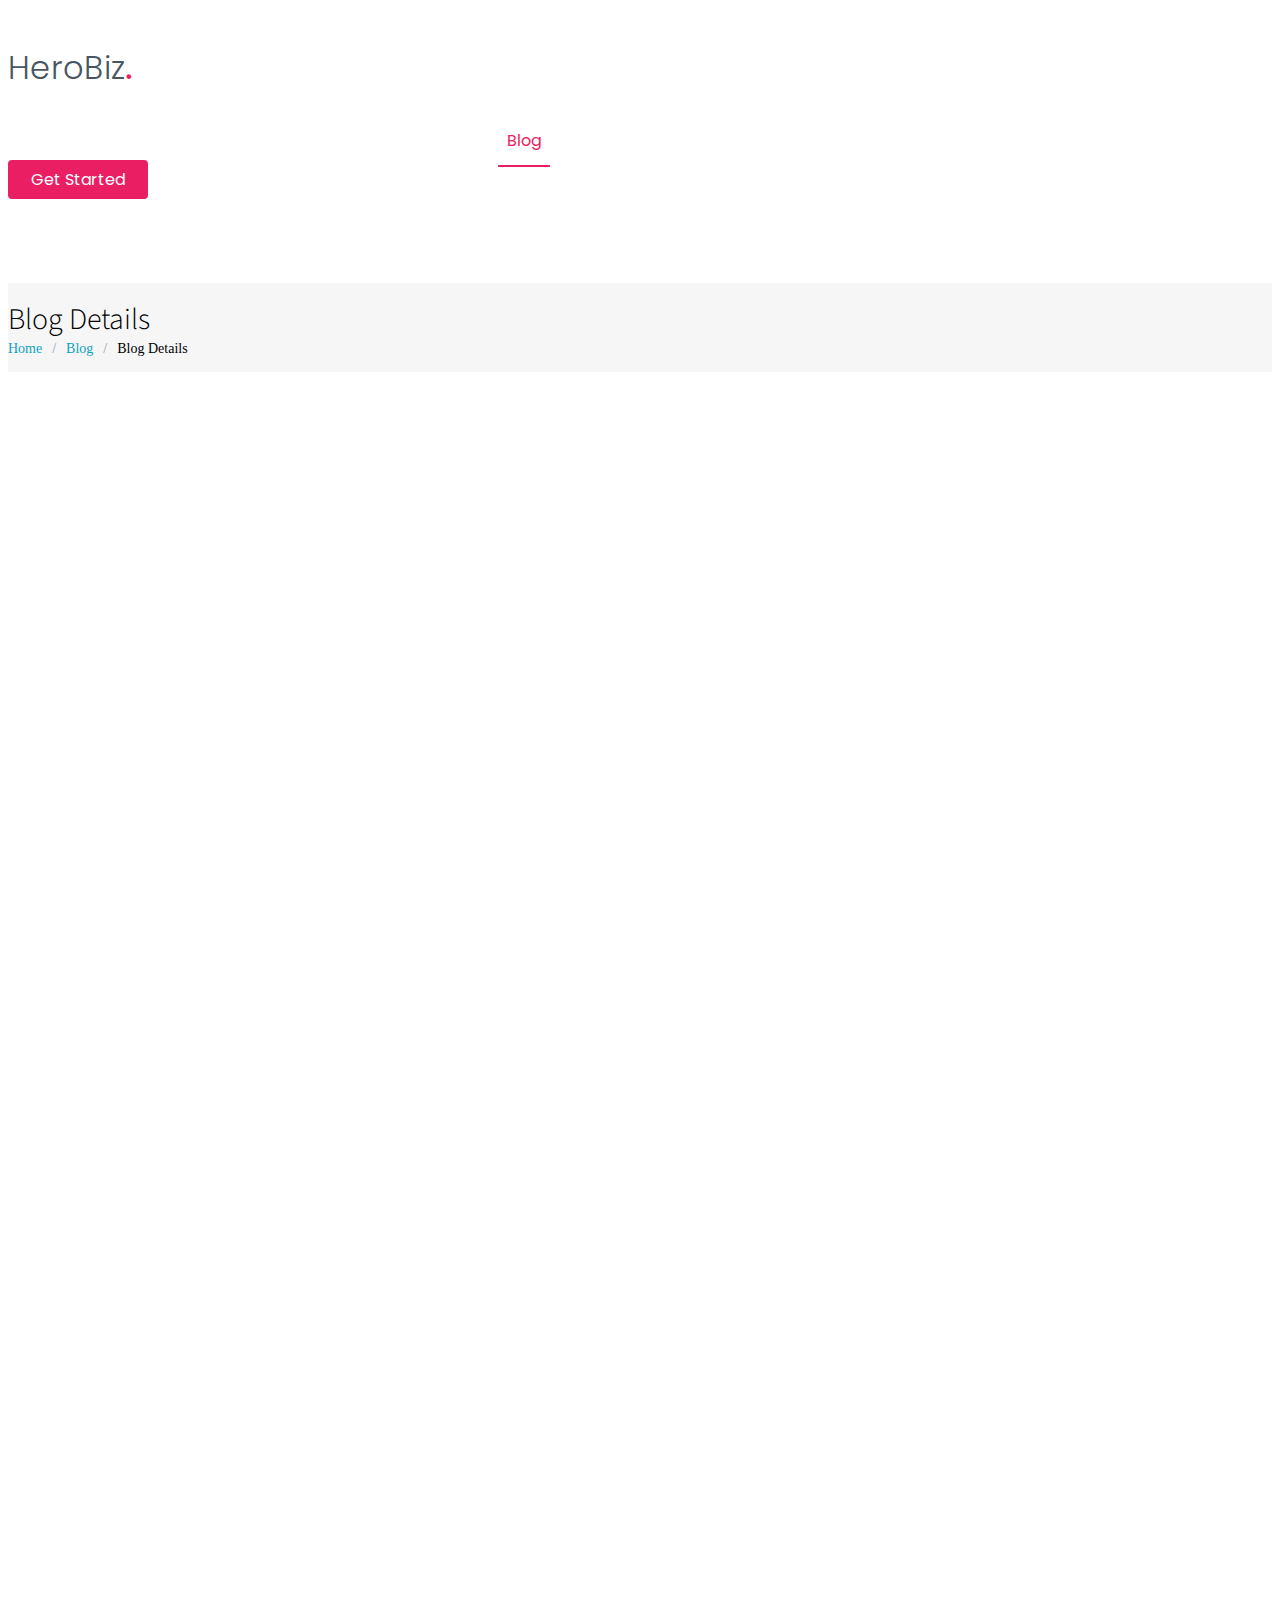
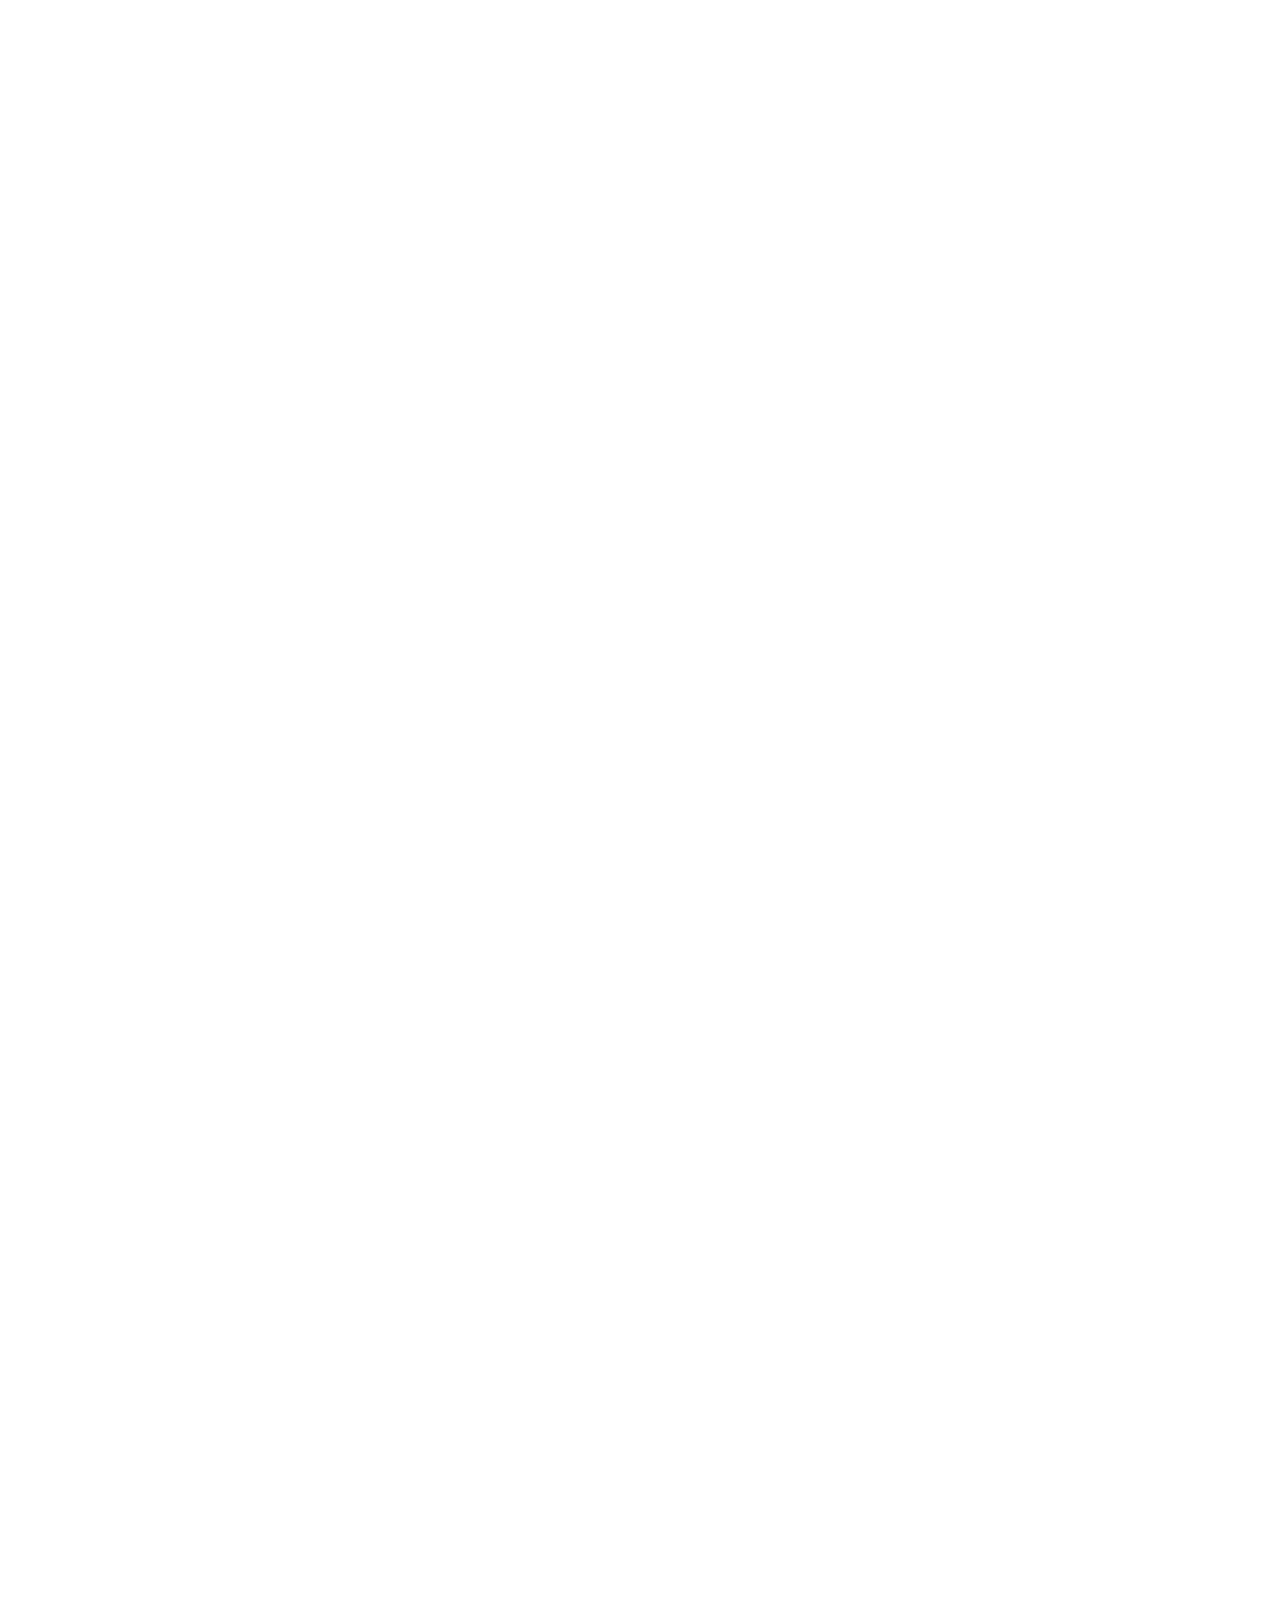
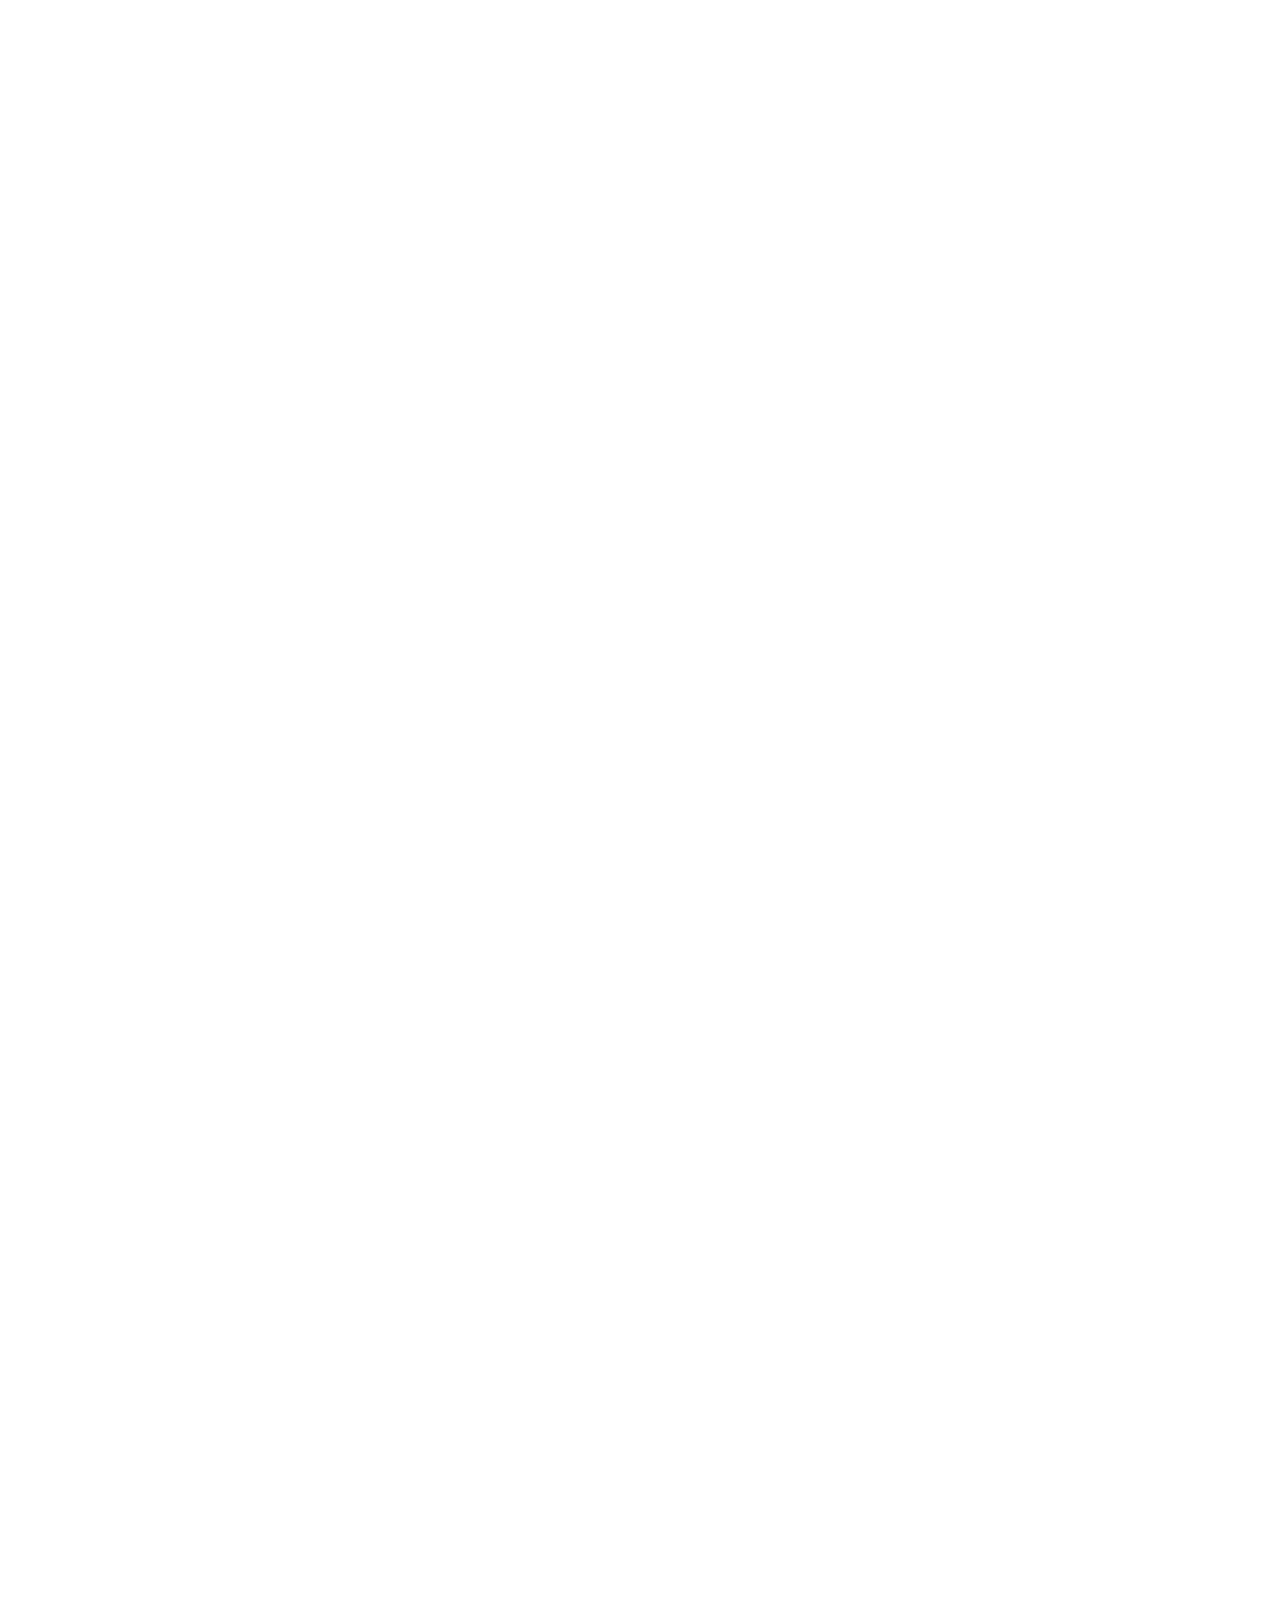
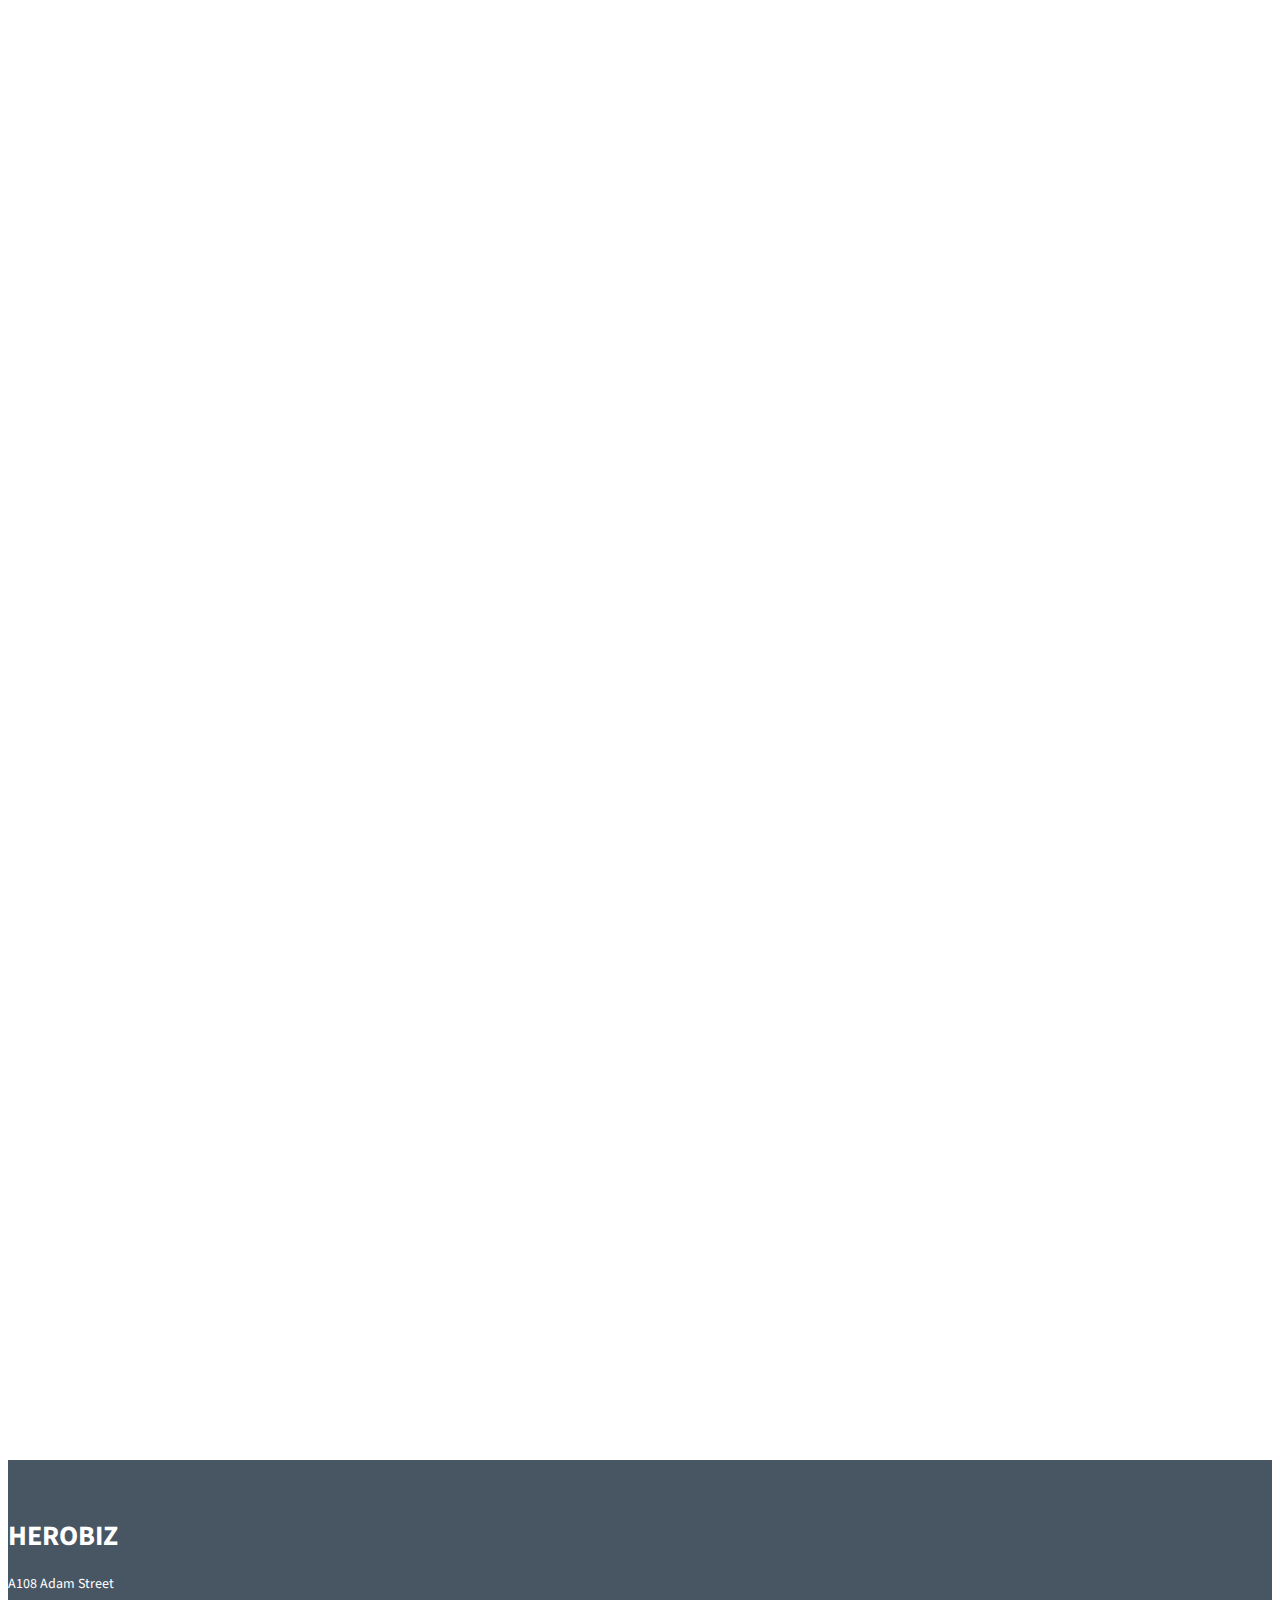
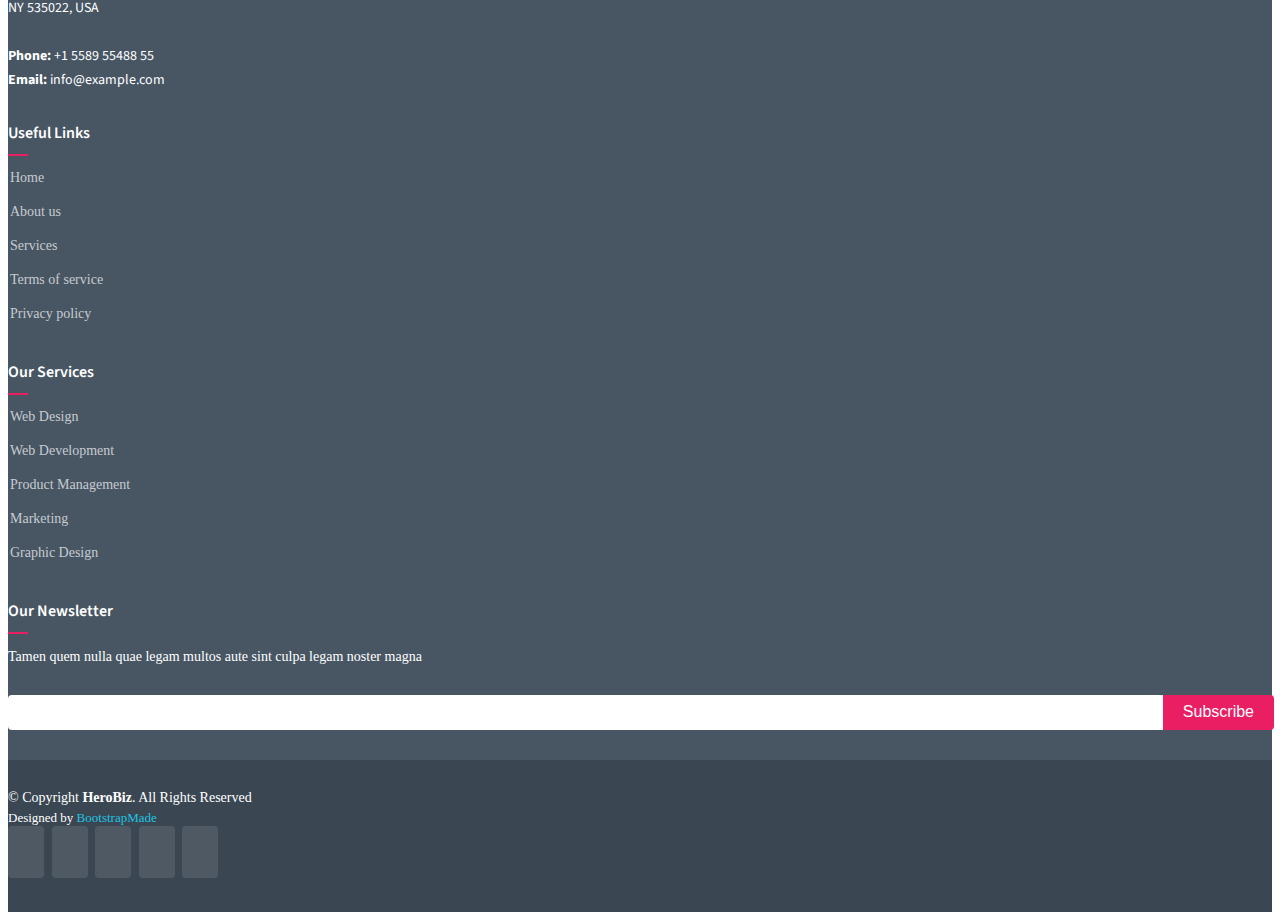
==== commit ef39ff49: "Add files via upload" ====
--- a/blog-details.html
+++ b/blog-details.html
@@ -1,568 +1,838 @@
 <!DOCTYPE html>
 <html lang="en">
-
-<head>
-  <meta charset="utf-8">
-  <meta content="width=device-width, initial-scale=1.0" name="viewport">
-
-  <title>Blog Details - HeroBiz Bootstrap Template</title>
-  <meta content="" name="description">
-  <meta content="" name="keywords">
-
-  <!-- Favicons -->
-  <link href="img/favicon.png" rel="icon">
-  <link href="img/apple-touch-icon.png" rel="apple-touch-icon">
-
-  <!-- Google Fonts -->
-  <link rel="preconnect" href="https://fonts.googleapis.com">
-  <link rel="preconnect" href="https://fonts.gstatic.com" crossorigin>
-  <link href="https://fonts.googleapis.com/css2?family=Open+Sans:ital,wght@0,300;0,400;0,500;0,600;0,700;1,300;1,400;1,500;1,600;1,700&family=Poppins:ital,wght@0,300;0,400;0,500;0,600;0,700;1,300;1,400;1,500;1,600;1,700&family=Source+Sans+Pro:ital,wght@0,300;0,400;0,600;0,700;1,300;1,400;1,600;1,700&display=swap" rel="stylesheet">
-
-  <!-- Vendor CSS Files -->
-  <link href="vendor/bootstrap/css/bootstrap.min.css" rel="stylesheet">
-  <link href="vendor/bootstrap-icons/bootstrap-icons.css" rel="stylesheet">
-  <link href="vendor/aos/aos.css" rel="stylesheet">
-  <link href="vendor/glightbox/css/glightbox.min.css" rel="stylesheet">
-  <link href="vendor/swiper/swiper-bundle.min.css" rel="stylesheet">
-
-  <!-- Variables CSS Files. Uncomment your preferred color scheme -->
-  <link href="css/variables.css" rel="stylesheet">
-  <!-- <link href="assets/css/variables-blue.css" rel="stylesheet"> -->
-  <!-- <link href="assets/css/variables-green.css" rel="stylesheet"> -->
-  <!-- <link href="assets/css/variables-orange.css" rel="stylesheet"> -->
-  <!-- <link href="assets/css/variables-purple.css" rel="stylesheet"> -->
-  <!-- <link href="assets/css/variables-red.css" rel="stylesheet"> -->
-  <!-- <link href="assets/css/variables-pink.css" rel="stylesheet"> -->
-
-  <!-- Template Main CSS File -->
-  <link href="css/main.css" rel="stylesheet">
-
-  <!-- =======================================================
+  <head>
+    <meta charset="utf-8" />
+    <meta content="width=device-width, initial-scale=1.0" name="viewport" />
+
+    <title>Blog Details - HeroBiz Bootstrap Template</title>
+    <meta content="" name="description" />
+    <meta content="" name="keywords" />
+
+    <!-- Favicons -->
+    <link href="img/favicon.png" rel="icon" />
+    <link href="img/apple-touch-icon.png" rel="apple-touch-icon" />
+
+    <!-- Google Fonts -->
+    <link rel="preconnect" href="https://fonts.googleapis.com" />
+    <link rel="preconnect" href="https://fonts.gstatic.com" crossorigin />
+    <link
+      href="https://fonts.googleapis.com/css2?family=Open+Sans:ital,wght@0,300;0,400;0,500;0,600;0,700;1,300;1,400;1,500;1,600;1,700&family=Poppins:ital,wght@0,300;0,400;0,500;0,600;0,700;1,300;1,400;1,500;1,600;1,700&family=Source+Sans+Pro:ital,wght@0,300;0,400;0,600;0,700;1,300;1,400;1,600;1,700&display=swap"
+      rel="stylesheet"
+    />
+
+    <!-- Vendor CSS Files -->
+    <link href="vendor/bootstrap/css/bootstrap.min.css" rel="stylesheet" />
+    <link href="vendor/bootstrap-icons/bootstrap-icons.css" rel="stylesheet" />
+    <link href="vendor/aos/aos.css" rel="stylesheet" />
+    <link href="vendor/glightbox/css/glightbox.min.css" rel="stylesheet" />
+    <link href="vendor/swiper/swiper-bundle.min.css" rel="stylesheet" />
+
+    <!-- Variables CSS Files. Uncomment your preferred color scheme -->
+    <link href="css/variables.css" rel="stylesheet" />
+    <!-- <link href="css/variables-blue.css" rel="stylesheet"> -->
+    <!-- <link href="css/variables-green.css" rel="stylesheet"> -->
+    <!-- <link href="css/variables-orange.css" rel="stylesheet"> -->
+    <!-- <link href="css/variables-purple.css" rel="stylesheet"> -->
+    <!-- <link href="css/variables-red.css" rel="stylesheet"> -->
+    <!-- <link href="css/variables-pink.css" rel="stylesheet"> -->
+
+    <!-- Template Main CSS File -->
+    <link href="css/main.css" rel="stylesheet" />
+
+    <!-- =======================================================
   * Template Name: HeroBiz - v2.1.0
   * Template URL: https://bootstrapmade.com/herobiz-bootstrap-business-template/
   * Author: BootstrapMade.com
   * License: https://bootstrapmade.com/license/
   ======================================================== -->
-</head>
-
-<body>
-
-  <!-- ======= Header ======= -->
-  <header id="header" class="header fixed-top" data-scrollto-offset="0">
-    <div class="container-fluid d-flex align-items-center justify-content-between">
-
-      <a href="index.html" class="logo d-flex align-items-center scrollto me-auto me-lg-0">
-        <!-- Uncomment the line below if you also wish to use an image logo -->
-        <!-- <img src="assets/img/logo.png" alt=""> -->
-        <h1>HeroBiz<span>.</span></h1>
-      </a>
-
-      <nav id="navbar" class="navbar">
-        <ul>
-
-          <li class="dropdown"><a href="#"><span>Home</span> <i class="bi bi-chevron-down dropdown-indicator"></i></a>
-            <ul>
-              <li><a href="index.html">Home 1 - index.html</a></li>
-              <li><a href="index-2.html">Home 2 - index-2.html</a></li>
-              <li><a href="index-3.html">Home 3 - index-3.html</a></li>
-              <li><a href="index-4.html">Home 4 - index-4.html</a></li>
-            </ul>
-          </li>
-
-          <li><a class="nav-link scrollto" href="index.html#about">About</a></li>
-          <li><a class="nav-link scrollto" href="index.html#services">Services</a></li>
-          <li><a class="nav-link scrollto" href="index.html#portfolio">Portfolio</a></li>
-          <li><a class="nav-link scrollto" href="index.html#team">Team</a></li>
-          <li><a href="blog.html" class="active">Blog</a></li>
-          <li class="dropdown megamenu"><a href="#"><span>Mega Menu</span> <i class="bi bi-chevron-down dropdown-indicator"></i></a>
-            <ul>
-              <li>
-                <a href="#">Column 1 link 1</a>
-                <a href="#">Column 1 link 2</a>
-                <a href="#">Column 1 link 3</a>
-              </li>
-              <li>
-                <a href="#">Column 2 link 1</a>
-                <a href="#">Column 2 link 2</a>
-                <a href="#">Column 3 link 3</a>
-              </li>
-              <li>
-                <a href="#">Column 3 link 1</a>
-                <a href="#">Column 3 link 2</a>
-                <a href="#">Column 3 link 3</a>
-              </li>
-              <li>
-                <a href="#">Column 4 link 1</a>
-                <a href="#">Column 4 link 2</a>
-                <a href="#">Column 4 link 3</a>
-              </li>
-            </ul>
-          </li>
-          <li class="dropdown"><a href="#"><span>Drop Down</span> <i class="bi bi-chevron-down dropdown-indicator"></i></a>
-            <ul>
-              <li><a href="#">Drop Down 1</a></li>
-              <li class="dropdown"><a href="#"><span>Deep Drop Down</span> <i class="bi bi-chevron-down dropdown-indicator"></i></a>
-                <ul>
-                  <li><a href="#">Deep Drop Down 1</a></li>
-                  <li><a href="#">Deep Drop Down 2</a></li>
-                  <li><a href="#">Deep Drop Down 3</a></li>
-                  <li><a href="#">Deep Drop Down 4</a></li>
-                  <li><a href="#">Deep Drop Down 5</a></li>
-                </ul>
-              </li>
-              <li><a href="#">Drop Down 2</a></li>
-              <li><a href="#">Drop Down 3</a></li>
-              <li><a href="#">Drop Down 4</a></li>
-            </ul>
-          </li>
-          <li><a class="nav-link scrollto" href="index.html#contact">Contact</a></li>
-        </ul>
-        <i class="bi bi-list mobile-nav-toggle d-none"></i>
-      </nav><!-- .navbar -->
-
-      <a class="btn-getstarted scrollto" href="index.html#about">Get Started</a>
-
-    </div>
-  </header><!-- End Header -->
-
-  <main id="main">
-
-    <!-- ======= Breadcrumbs ======= -->
-    <div class="breadcrumbs">
-      <div class="container">
-
-        <div class="d-flex justify-content-between align-items-center">
-          <h2>Blog Details</h2>
-          <ol>
-            <li><a href="index.html">Home</a></li>
-            <li><a href="blog.html">Blog</a></li>
-            <li>Blog Details</li>
-          </ol>
+  </head>
+
+  <body>
+    <!-- ======= Header ======= -->
+    <header id="header" class="header fixed-top" data-scrollto-offset="0">
+      <div
+        class="container-fluid d-flex align-items-center justify-content-between"
+      >
+        <a
+          href="index.html"
+          class="logo d-flex align-items-center scrollto me-auto me-lg-0"
+        >
+          <!-- Uncomment the line below if you also wish to use an image logo -->
+          <!-- <img src="img/logo.png" alt=""> -->
+          <h1>HeroBiz<span>.</span></h1>
+        </a>
+
+        <nav id="navbar" class="navbar">
+          <ul>
+            <li class="dropdown">
+              <a href="#"
+                ><span>Home</span>
+                <i class="bi bi-chevron-down dropdown-indicator"></i
+              ></a>
+              <ul>
+                <li><a href="index.html">Home 1 - index.html</a></li>
+                <li><a href="index-2.html">Home 2 - index-2.html</a></li>
+                <li><a href="index-3.html">Home 3 - index-3.html</a></li>
+                <li><a href="index-4.html">Home 4 - index-4.html</a></li>
+              </ul>
+            </li>
+
+            <li>
+              <a class="nav-link scrollto" href="index.html#about">About</a>
+            </li>
+            <li>
+              <a class="nav-link scrollto" href="index.html#services"
+                >Services</a
+              >
+            </li>
+            <li>
+              <a class="nav-link scrollto" href="index.html#portfolio"
+                >Portfolio</a
+              >
+            </li>
+            <li>
+              <a class="nav-link scrollto" href="index.html#team">Team</a>
+            </li>
+            <li><a href="blog.html" class="active">Blog</a></li>
+            <li class="dropdown megamenu">
+              <a href="#"
+                ><span>Mega Menu</span>
+                <i class="bi bi-chevron-down dropdown-indicator"></i
+              ></a>
+              <ul>
+                <li>
+                  <a href="#">Column 1 link 1</a>
+                  <a href="#">Column 1 link 2</a>
+                  <a href="#">Column 1 link 3</a>
+                </li>
+                <li>
+                  <a href="#">Column 2 link 1</a>
+                  <a href="#">Column 2 link 2</a>
+                  <a href="#">Column 3 link 3</a>
+                </li>
+                <li>
+                  <a href="#">Column 3 link 1</a>
+                  <a href="#">Column 3 link 2</a>
+                  <a href="#">Column 3 link 3</a>
+                </li>
+                <li>
+                  <a href="#">Column 4 link 1</a>
+                  <a href="#">Column 4 link 2</a>
+                  <a href="#">Column 4 link 3</a>
+                </li>
+              </ul>
+            </li>
+            <li class="dropdown">
+              <a href="#"
+                ><span>Drop Down</span>
+                <i class="bi bi-chevron-down dropdown-indicator"></i
+              ></a>
+              <ul>
+                <li><a href="#">Drop Down 1</a></li>
+                <li class="dropdown">
+                  <a href="#"
+                    ><span>Deep Drop Down</span>
+                    <i class="bi bi-chevron-down dropdown-indicator"></i
+                  ></a>
+                  <ul>
+                    <li><a href="#">Deep Drop Down 1</a></li>
+                    <li><a href="#">Deep Drop Down 2</a></li>
+                    <li><a href="#">Deep Drop Down 3</a></li>
+                    <li><a href="#">Deep Drop Down 4</a></li>
+                    <li><a href="#">Deep Drop Down 5</a></li>
+                  </ul>
+                </li>
+                <li><a href="#">Drop Down 2</a></li>
+                <li><a href="#">Drop Down 3</a></li>
+                <li><a href="#">Drop Down 4</a></li>
+              </ul>
+            </li>
+            <li>
+              <a class="nav-link scrollto" href="index.html#contact">Contact</a>
+            </li>
+          </ul>
+          <i class="bi bi-list mobile-nav-toggle d-none"></i>
+        </nav>
+        <!-- .navbar -->
+
+        <a class="btn-getstarted scrollto" href="index.html#about"
+          >Get Started</a
+        >
+      </div>
+    </header>
+    <!-- End Header -->
+
+    <main id="main">
+      <!-- ======= Breadcrumbs ======= -->
+      <div class="breadcrumbs">
+        <div class="container">
+          <div class="d-flex justify-content-between align-items-center">
+            <h2>Blog Details</h2>
+            <ol>
+              <li><a href="index.html">Home</a></li>
+              <li><a href="blog.html">Blog</a></li>
+              <li>Blog Details</li>
+            </ol>
+          </div>
         </div>
-
       </div>
-    </div><!-- End Breadcrumbs -->
-
-    <!-- ======= Blog Details Section ======= -->
-    <section id="blog" class="blog">
-      <div class="container" data-aos="fade-up">
-
-        <div class="row g-5">
-
-          <div class="col-lg-8">
-
-            <article class="blog-details">
-
-              <div class="post-img">
-                <img src="assets/img/blog/blog-1.jpg" alt="" class="img-fluid">
+      <!-- End Breadcrumbs -->
+
+      <!-- ======= Blog Details Section ======= -->
+      <section id="blog" class="blog">
+        <div class="container" data-aos="fade-up">
+          <div class="row g-5">
+            <div class="col-lg-8">
+              <article class="blog-details">
+                <div class="post-img">
+                  <img src="img/blog/blog-1.jpg" alt="" class="img-fluid" />
+                </div>
+
+                <h2 class="title">
+                  Dolorum optio tempore voluptas dignissimos cumque fuga qui
+                  quibusdam quia
+                </h2>
+
+                <div class="meta-top">
+                  <ul>
+                    <li class="d-flex align-items-center">
+                      <i class="bi bi-person"></i>
+                      <a href="blog-details.html">John Doe</a>
+                    </li>
+                    <li class="d-flex align-items-center">
+                      <i class="bi bi-clock"></i>
+                      <a href="blog-details.html"
+                        ><time datetime="2020-01-01">Jan 1, 2022</time></a
+                      >
+                    </li>
+                    <li class="d-flex align-items-center">
+                      <i class="bi bi-chat-dots"></i>
+                      <a href="blog-details.html">12 Comments</a>
+                    </li>
+                  </ul>
+                </div>
+                <!-- End meta top -->
+
+                <div class="content">
+                  <p>
+                    Similique neque nam consequuntur ad non maxime aliquam quas.
+                    Quibusdam animi praesentium. Aliquam et laboriosam eius aut
+                    nostrum quidem aliquid dicta. Et eveniet enim. Qui velit est
+                    ea dolorem doloremque deleniti aperiam unde soluta. Est cum
+                    et quod quos aut ut et sit sunt. Voluptate porro consequatur
+                    assumenda perferendis dolore.
+                  </p>
+
+                  <p>
+                    Sit repellat hic cupiditate hic ut nemo. Quis nihil sunt non
+                    reiciendis. Sequi in accusamus harum vel aspernatur.
+                    Excepturi numquam nihil cumque odio. Et voluptate
+                    cupiditate.
+                  </p>
+
+                  <blockquote>
+                    <p>
+                      Et vero doloremque tempore voluptatem ratione vel aut.
+                      Deleniti sunt animi aut. Aut eos aliquam doloribus minus
+                      autem quos.
+                    </p>
+                  </blockquote>
+
+                  <p>
+                    Sed quo laboriosam qui architecto. Occaecati repellendus
+                    omnis dicta inventore tempore provident voluptas mollitia
+                    aliquid. Id repellendus quia. Asperiores nihil magni dicta
+                    est suscipit perspiciatis. Voluptate ex rerum assumenda
+                    dolores nihil quaerat. Dolor porro tempora et quibusdam
+                    voluptas. Beatae aut at ad qui tempore corrupti velit
+                    quisquam rerum. Omnis dolorum exercitationem harum qui qui
+                    blanditiis neque. Iusto autem itaque. Repudiandae hic quae
+                    aspernatur ea neque qui. Architecto voluptatem magni. Vel
+                    magnam quod et tempora deleniti error rerum nihil tempora.
+                  </p>
+
+                  <h3>Et quae iure vel ut odit alias.</h3>
+                  <p>
+                    Officiis animi maxime nulla quo et harum eum quis a. Sit hic
+                    in qui quos fugit ut rerum atque. Optio provident dolores
+                    atque voluptatem rem excepturi molestiae qui. Voluptatem
+                    laborum omnis ullam quibusdam perspiciatis nulla nostrum.
+                    Voluptatum est libero eum nesciunt aliquid qui. Quia et
+                    suscipit non sequi. Maxime sed odit. Beatae nesciunt
+                    nesciunt accusamus quia aut ratione aspernatur dolor. Sint
+                    harum eveniet dicta exercitationem minima. Exercitationem
+                    omnis asperiores natus aperiam dolor consequatur id ex sed.
+                    Quibusdam rerum dolores sint consequatur quidem ea. Beatae
+                    minima sunt libero soluta sapiente in rem assumenda. Et qui
+                    odit voluptatem. Cum quibusdam voluptatem voluptatem
+                    accusamus mollitia aut atque aut.
+                  </p>
+                  <img
+                    src="img/blog/blog-inside-post.jpg"
+                    class="img-fluid"
+                    alt=""
+                  />
+
+                  <h3>Ut repellat blanditiis est dolore sunt dolorum quae.</h3>
+                  <p>
+                    Rerum ea est assumenda pariatur quasi et quam. Facilis nam
+                    porro amet nostrum. In assumenda quia quae a id praesentium.
+                    Quos deleniti libero sed occaecati aut porro autem.
+                    Consectetur sed excepturi sint non placeat quia repellat
+                    incidunt labore. Autem facilis hic dolorum dolores vel.
+                    Consectetur quasi id et optio praesentium aut asperiores
+                    eaque aut. Explicabo omnis quibusdam esse. Ex libero illum
+                    iusto totam et ut aut blanditiis. Veritatis numquam ut illum
+                    ut a quam vitae.
+                  </p>
+                  <p>
+                    Alias quia non aliquid. Eos et ea velit. Voluptatem maxime
+                    enim omnis ipsa voluptas incidunt. Nulla sit eaque mollitia
+                    nisi asperiores est veniam.
+                  </p>
+                </div>
+                <!-- End post content -->
+
+                <div class="meta-bottom">
+                  <i class="bi bi-folder"></i>
+                  <ul class="cats">
+                    <li><a href="#">Business</a></li>
+                  </ul>
+
+                  <i class="bi bi-tags"></i>
+                  <ul class="tags">
+                    <li><a href="#">Creative</a></li>
+                    <li><a href="#">Tips</a></li>
+                    <li><a href="#">Marketing</a></li>
+                  </ul>
+                </div>
+                <!-- End meta bottom -->
+              </article>
+              <!-- End blog post -->
+
+              <div class="post-author d-flex align-items-center">
+                <img
+                  src="img/blog/blog-author.jpg"
+                  class="rounded-circle flex-shrink-0"
+                  alt=""
+                />
+                <div>
+                  <h4>Jane Smith</h4>
+                  <div class="social-links">
+                    <a href="https://twitters.com/#"
+                      ><i class="bi bi-twitter"></i
+                    ></a>
+                    <a href="https://facebook.com/#"
+                      ><i class="bi bi-facebook"></i
+                    ></a>
+                    <a href="https://instagram.com/#"
+                      ><i class="biu bi-instagram"></i
+                    ></a>
+                  </div>
+                  <p>
+                    Itaque quidem optio quia voluptatibus dolorem dolor. Modi
+                    eum sed possimus accusantium. Quas repellat voluptatem
+                    officia numquam sint aspernatur voluptas. Esse et
+                    accusantium ut unde voluptas.
+                  </p>
+                </div>
               </div>
-
-              <h2 class="title">Dolorum optio tempore voluptas dignissimos cumque fuga qui quibusdam quia</h2>
-
-              <div class="meta-top">
-                <ul>
-                  <li class="d-flex align-items-center"><i class="bi bi-person"></i> <a href="blog-details.html">John Doe</a></li>
-                  <li class="d-flex align-items-center"><i class="bi bi-clock"></i> <a href="blog-details.html"><time datetime="2020-01-01">Jan 1, 2022</time></a></li>
-                  <li class="d-flex align-items-center"><i class="bi bi-chat-dots"></i> <a href="blog-details.html">12 Comments</a></li>
-                </ul>
-              </div><!-- End meta top -->
-
-              <div class="content">
+              <!-- End post author -->
+
+              <div class="comments">
+                <h4 class="comments-count">8 Comments</h4>
+
+                <div id="comment-1" class="comment">
+                  <div class="d-flex">
+                    <div class="comment-img">
+                      <img src="img/blog/comments-1.jpg" alt="" />
+                    </div>
+                    <div>
+                      <h5>
+                        <a href="">Georgia Reader</a>
+                        <a href="#" class="reply"
+                          ><i class="bi bi-reply-fill"></i> Reply</a
+                        >
+                      </h5>
+                      <time datetime="2020-01-01">01 Jan,2022</time>
+                      <p>
+                        Et rerum totam nisi. Molestiae vel quam dolorum vel
+                        voluptatem et et. Est ad aut sapiente quis molestiae est
+                        qui cum soluta. Vero aut rerum vel. Rerum quos
+                        laboriosam placeat ex qui. Sint qui facilis et.
+                      </p>
+                    </div>
+                  </div>
+                </div>
+                <!-- End comment #1 -->
+
+                <div id="comment-2" class="comment">
+                  <div class="d-flex">
+                    <div class="comment-img">
+                      <img src="img/blog/comments-2.jpg" alt="" />
+                    </div>
+                    <div>
+                      <h5>
+                        <a href="">Aron Alvarado</a>
+                        <a href="#" class="reply"
+                          ><i class="bi bi-reply-fill"></i> Reply</a
+                        >
+                      </h5>
+                      <time datetime="2020-01-01">01 Jan,2022</time>
+                      <p>
+                        Ipsam tempora sequi voluptatem quis sapiente non. Autem
+                        itaque eveniet saepe. Officiis illo ut beatae.
+                      </p>
+                    </div>
+                  </div>
+
+                  <div id="comment-reply-1" class="comment comment-reply">
+                    <div class="d-flex">
+                      <div class="comment-img">
+                        <img src="img/blog/comments-3.jpg" alt="" />
+                      </div>
+                      <div>
+                        <h5>
+                          <a href="">Lynda Small</a>
+                          <a href="#" class="reply"
+                            ><i class="bi bi-reply-fill"></i> Reply</a
+                          >
+                        </h5>
+                        <time datetime="2020-01-01">01 Jan,2022</time>
+                        <p>
+                          Enim ipsa eum fugiat fuga repellat. Commodi quo quo
+                          dicta. Est ullam aspernatur ut vitae quia mollitia id
+                          non. Qui ad quas nostrum rerum sed necessitatibus aut
+                          est. Eum officiis sed repellat maxime vero nisi natus.
+                          Amet nesciunt nesciunt qui illum omnis est et dolor
+                          recusandae. Recusandae sit ad aut impedit et. Ipsa
+                          labore dolor impedit et natus in porro aut. Magnam qui
+                          cum. Illo similique occaecati nihil modi eligendi.
+                          Pariatur distinctio labore omnis incidunt et illum.
+                          Expedita et dignissimos distinctio laborum minima
+                          fugiat. Libero corporis qui. Nam illo odio beatae enim
+                          ducimus. Harum reiciendis error dolorum non autem
+                          quisquam vero rerum neque.
+                        </p>
+                      </div>
+                    </div>
+
+                    <div id="comment-reply-2" class="comment comment-reply">
+                      <div class="d-flex">
+                        <div class="comment-img">
+                          <img src="img/blog/comments-4.jpg" alt="" />
+                        </div>
+                        <div>
+                          <h5>
+                            <a href="">Sianna Ramsay</a>
+                            <a href="#" class="reply"
+                              ><i class="bi bi-reply-fill"></i> Reply</a
+                            >
+                          </h5>
+                          <time datetime="2020-01-01">01 Jan,2022</time>
+                          <p>
+                            Et dignissimos impedit nulla et quo distinctio ex
+                            nemo. Omnis quia dolores cupiditate et. Ut unde qui
+                            eligendi sapiente omnis ullam. Placeat porro est
+                            commodi est officiis voluptas repellat quisquam
+                            possimus. Perferendis id consectetur necessitatibus.
+                          </p>
+                        </div>
+                      </div>
+                    </div>
+                    <!-- End comment reply #2-->
+                  </div>
+                  <!-- End comment reply #1-->
+                </div>
+                <!-- End comment #2-->
+
+                <div id="comment-3" class="comment">
+                  <div class="d-flex">
+                    <div class="comment-img">
+                      <img src="img/blog/comments-5.jpg" alt="" />
+                    </div>
+                    <div>
+                      <h5>
+                        <a href="">Nolan Davidson</a>
+                        <a href="#" class="reply"
+                          ><i class="bi bi-reply-fill"></i> Reply</a
+                        >
+                      </h5>
+                      <time datetime="2020-01-01">01 Jan,2022</time>
+                      <p>
+                        Distinctio nesciunt rerum reprehenderit sed. Iste omnis
+                        eius repellendus quia nihil ut accusantium tempore.
+                        Nesciunt expedita id dolor exercitationem aspernatur aut
+                        quam ut. Voluptatem est accusamus iste at. Non aut et et
+                        esse qui sit modi neque. Exercitationem et eos
+                        aspernatur. Ea est consequuntur officia beatae ea aut
+                        eos soluta. Non qui dolorum voluptatibus et optio
+                        veniam. Quam officia sit nostrum dolorem.
+                      </p>
+                    </div>
+                  </div>
+                </div>
+                <!-- End comment #3 -->
+
+                <div id="comment-4" class="comment">
+                  <div class="d-flex">
+                    <div class="comment-img">
+                      <img src="img/blog/comments-6.jpg" alt="" />
+                    </div>
+                    <div>
+                      <h5>
+                        <a href="">Kay Duggan</a>
+                        <a href="#" class="reply"
+                          ><i class="bi bi-reply-fill"></i> Reply</a
+                        >
+                      </h5>
+                      <time datetime="2020-01-01">01 Jan,2022</time>
+                      <p>
+                        Dolorem atque aut. Omnis doloremque blanditiis quia eum
+                        porro quis ut velit tempore. Cumque sed quia ut maxime.
+                        Est ad aut cum. Ut exercitationem non in fugiat.
+                      </p>
+                    </div>
+                  </div>
+                </div>
+                <!-- End comment #4 -->
+
+                <div class="reply-form">
+                  <h4>Leave a Reply</h4>
+                  <p>
+                    Your email address will not be published. Required fields
+                    are marked *
+                  </p>
+                  <form action="">
+                    <div class="row">
+                      <div class="col-md-6 form-group">
+                        <input
+                          name="name"
+                          type="text"
+                          class="form-control"
+                          placeholder="Your Name*"
+                        />
+                      </div>
+                      <div class="col-md-6 form-group">
+                        <input
+                          name="email"
+                          type="text"
+                          class="form-control"
+                          placeholder="Your Email*"
+                        />
+                      </div>
+                    </div>
+                    <div class="row">
+                      <div class="col form-group">
+                        <input
+                          name="website"
+                          type="text"
+                          class="form-control"
+                          placeholder="Your Website"
+                        />
+                      </div>
+                    </div>
+                    <div class="row">
+                      <div class="col form-group">
+                        <textarea
+                          name="comment"
+                          class="form-control"
+                          placeholder="Your Comment*"
+                        ></textarea>
+                      </div>
+                    </div>
+                    <button type="submit" class="btn btn-primary">
+                      Post Comment
+                    </button>
+                  </form>
+                </div>
+              </div>
+              <!-- End blog comments -->
+            </div>
+
+            <div class="col-lg-4">
+              <div class="sidebar">
+                <div class="sidebar-item search-form">
+                  <h3 class="sidebar-title">Search</h3>
+                  <form action="" class="mt-3">
+                    <input type="text" />
+                    <button type="submit"><i class="bi bi-search"></i></button>
+                  </form>
+                </div>
+                <!-- End sidebar search formn-->
+
+                <div class="sidebar-item categories">
+                  <h3 class="sidebar-title">Categories</h3>
+                  <ul class="mt-3">
+                    <li>
+                      <a href="#">General <span>(25)</span></a>
+                    </li>
+                    <li>
+                      <a href="#">Lifestyle <span>(12)</span></a>
+                    </li>
+                    <li>
+                      <a href="#">Travel <span>(5)</span></a>
+                    </li>
+                    <li>
+                      <a href="#">Design <span>(22)</span></a>
+                    </li>
+                    <li>
+                      <a href="#">Creative <span>(8)</span></a>
+                    </li>
+                    <li>
+                      <a href="#">Educaion <span>(14)</span></a>
+                    </li>
+                  </ul>
+                </div>
+                <!-- End sidebar categories-->
+
+                <div class="sidebar-item recent-posts">
+                  <h3 class="sidebar-title">Recent Posts</h3>
+
+                  <div class="mt-3">
+                    <div class="post-item mt-3">
+                      <img
+                        src="img/blog/blog-recent-1.jpg"
+                        alt=""
+                        class="flex-shrink-0"
+                      />
+                      <div>
+                        <h4>
+                          <a href="blog-post.html"
+                            >Nihil blanditiis at in nihil autem</a
+                          >
+                        </h4>
+                        <time datetime="2020-01-01">Jan 1, 2020</time>
+                      </div>
+                    </div>
+                    <!-- End recent post item-->
+
+                    <div class="post-item">
+                      <img
+                        src="img/blog/blog-recent-2.jpg"
+                        alt=""
+                        class="flex-shrink-0"
+                      />
+                      <div>
+                        <h4>
+                          <a href="blog-post.html">Quidem autem et impedit</a>
+                        </h4>
+                        <time datetime="2020-01-01">Jan 1, 2020</time>
+                      </div>
+                    </div>
+                    <!-- End recent post item-->
+
+                    <div class="post-item">
+                      <img
+                        src="img/blog/blog-recent-3.jpg"
+                        alt=""
+                        class="flex-shrink-0"
+                      />
+                      <div>
+                        <h4>
+                          <a href="blog-post.html"
+                            >Id quia et et ut maxime similique occaecati ut</a
+                          >
+                        </h4>
+                        <time datetime="2020-01-01">Jan 1, 2020</time>
+                      </div>
+                    </div>
+                    <!-- End recent post item-->
+
+                    <div class="post-item">
+                      <img
+                        src="img/blog/blog-recent-4.jpg"
+                        alt=""
+                        class="flex-shrink-0"
+                      />
+                      <div>
+                        <h4>
+                          <a href="blog-post.html"
+                            >Laborum corporis quo dara net para</a
+                          >
+                        </h4>
+                        <time datetime="2020-01-01">Jan 1, 2020</time>
+                      </div>
+                    </div>
+                    <!-- End recent post item-->
+
+                    <div class="post-item">
+                      <img
+                        src="img/blog/blog-recent-5.jpg"
+                        alt=""
+                        class="flex-shrink-0"
+                      />
+                      <div>
+                        <h4>
+                          <a href="blog-post.html"
+                            >Et dolores corrupti quae illo quod dolor</a
+                          >
+                        </h4>
+                        <time datetime="2020-01-01">Jan 1, 2020</time>
+                      </div>
+                    </div>
+                    <!-- End recent post item-->
+                  </div>
+                </div>
+                <!-- End sidebar recent posts-->
+
+                <div class="sidebar-item tags">
+                  <h3 class="sidebar-title">Tags</h3>
+                  <ul class="mt-3">
+                    <li><a href="#">App</a></li>
+                    <li><a href="#">IT</a></li>
+                    <li><a href="#">Business</a></li>
+                    <li><a href="#">Mac</a></li>
+                    <li><a href="#">Design</a></li>
+                    <li><a href="#">Office</a></li>
+                    <li><a href="#">Creative</a></li>
+                    <li><a href="#">Studio</a></li>
+                    <li><a href="#">Smart</a></li>
+                    <li><a href="#">Tips</a></li>
+                    <li><a href="#">Marketing</a></li>
+                  </ul>
+                </div>
+                <!-- End sidebar tags-->
+              </div>
+              <!-- End Blog Sidebar -->
+            </div>
+          </div>
+        </div>
+      </section>
+      <!-- End Blog Details Section -->
+    </main>
+    <!-- End #main -->
+
+    <!-- ======= Footer ======= -->
+    <footer id="footer" class="footer">
+      <div class="footer-content">
+        <div class="container">
+          <div class="row">
+            <div class="col-lg-3 col-md-6">
+              <div class="footer-info">
+                <h3>HeroBiz</h3>
                 <p>
-                  Similique neque nam consequuntur ad non maxime aliquam quas. Quibusdam animi praesentium. Aliquam et laboriosam eius aut nostrum quidem aliquid dicta.
-                  Et eveniet enim. Qui velit est ea dolorem doloremque deleniti aperiam unde soluta. Est cum et quod quos aut ut et sit sunt. Voluptate porro consequatur assumenda perferendis dolore.
-                </p>
-
-                <p>
-                  Sit repellat hic cupiditate hic ut nemo. Quis nihil sunt non reiciendis. Sequi in accusamus harum vel aspernatur. Excepturi numquam nihil cumque odio. Et voluptate cupiditate.
-                </p>
-
-                <blockquote>
-                  <p>
-                    Et vero doloremque tempore voluptatem ratione vel aut. Deleniti sunt animi aut. Aut eos aliquam doloribus minus autem quos.
-                  </p>
-                </blockquote>
-
-                <p>
-                  Sed quo laboriosam qui architecto. Occaecati repellendus omnis dicta inventore tempore provident voluptas mollitia aliquid. Id repellendus quia. Asperiores nihil magni dicta est suscipit perspiciatis. Voluptate ex rerum assumenda dolores nihil quaerat.
-                  Dolor porro tempora et quibusdam voluptas. Beatae aut at ad qui tempore corrupti velit quisquam rerum. Omnis dolorum exercitationem harum qui qui blanditiis neque.
-                  Iusto autem itaque. Repudiandae hic quae aspernatur ea neque qui. Architecto voluptatem magni. Vel magnam quod et tempora deleniti error rerum nihil tempora.
-                </p>
-
-                <h3>Et quae iure vel ut odit alias.</h3>
-                <p>
-                  Officiis animi maxime nulla quo et harum eum quis a. Sit hic in qui quos fugit ut rerum atque. Optio provident dolores atque voluptatem rem excepturi molestiae qui. Voluptatem laborum omnis ullam quibusdam perspiciatis nulla nostrum. Voluptatum est libero eum nesciunt aliquid qui.
-                  Quia et suscipit non sequi. Maxime sed odit. Beatae nesciunt nesciunt accusamus quia aut ratione aspernatur dolor. Sint harum eveniet dicta exercitationem minima. Exercitationem omnis asperiores natus aperiam dolor consequatur id ex sed. Quibusdam rerum dolores sint consequatur quidem ea.
-                  Beatae minima sunt libero soluta sapiente in rem assumenda. Et qui odit voluptatem. Cum quibusdam voluptatem voluptatem accusamus mollitia aut atque aut.
-                </p>
-                <img src="assets/img/blog/blog-inside-post.jpg" class="img-fluid" alt="">
-
-                <h3>Ut repellat blanditiis est dolore sunt dolorum quae.</h3>
-                <p>
-                  Rerum ea est assumenda pariatur quasi et quam. Facilis nam porro amet nostrum. In assumenda quia quae a id praesentium. Quos deleniti libero sed occaecati aut porro autem. Consectetur sed excepturi sint non placeat quia repellat incidunt labore. Autem facilis hic dolorum dolores vel.
-                  Consectetur quasi id et optio praesentium aut asperiores eaque aut. Explicabo omnis quibusdam esse. Ex libero illum iusto totam et ut aut blanditiis. Veritatis numquam ut illum ut a quam vitae.
-                </p>
-                <p>
-                  Alias quia non aliquid. Eos et ea velit. Voluptatem maxime enim omnis ipsa voluptas incidunt. Nulla sit eaque mollitia nisi asperiores est veniam.
-                </p>
-
-              </div><!-- End post content -->
-
-              <div class="meta-bottom">
-                <i class="bi bi-folder"></i>
-                <ul class="cats">
-                  <li><a href="#">Business</a></li>
-                </ul>
-
-                <i class="bi bi-tags"></i>
-                <ul class="tags">
-                  <li><a href="#">Creative</a></li>
-                  <li><a href="#">Tips</a></li>
-                  <li><a href="#">Marketing</a></li>
-                </ul>
-              </div><!-- End meta bottom -->
-
-            </article><!-- End blog post -->
-
-            <div class="post-author d-flex align-items-center">
-              <img src="assets/img/blog/blog-author.jpg" class="rounded-circle flex-shrink-0" alt="">
-              <div>
-                <h4>Jane Smith</h4>
-                <div class="social-links">
-                  <a href="https://twitters.com/#"><i class="bi bi-twitter"></i></a>
-                  <a href="https://facebook.com/#"><i class="bi bi-facebook"></i></a>
-                  <a href="https://instagram.com/#"><i class="biu bi-instagram"></i></a>
-                </div>
-                <p>
-                  Itaque quidem optio quia voluptatibus dolorem dolor. Modi eum sed possimus accusantium. Quas repellat voluptatem officia numquam sint aspernatur voluptas. Esse et accusantium ut unde voluptas.
+                  A108 Adam Street <br />
+                  NY 535022, USA<br /><br />
+                  <strong>Phone:</strong> +1 5589 55488 55<br />
+                  <strong>Email:</strong> info@example.com<br />
                 </p>
               </div>
-            </div><!-- End post author -->
-
-            <div class="comments">
-
-              <h4 class="comments-count">8 Comments</h4>
-
-              <div id="comment-1" class="comment">
-                <div class="d-flex">
-                  <div class="comment-img"><img src="assets/img/blog/comments-1.jpg" alt=""></div>
-                  <div>
-                    <h5><a href="">Georgia Reader</a> <a href="#" class="reply"><i class="bi bi-reply-fill"></i> Reply</a></h5>
-                    <time datetime="2020-01-01">01 Jan,2022</time>
-                    <p>
-                      Et rerum totam nisi. Molestiae vel quam dolorum vel voluptatem et et. Est ad aut sapiente quis molestiae est qui cum soluta.
-                      Vero aut rerum vel. Rerum quos laboriosam placeat ex qui. Sint qui facilis et.
-                    </p>
-                  </div>
-                </div>
-              </div><!-- End comment #1 -->
-
-              <div id="comment-2" class="comment">
-                <div class="d-flex">
-                  <div class="comment-img"><img src="assets/img/blog/comments-2.jpg" alt=""></div>
-                  <div>
-                    <h5><a href="">Aron Alvarado</a> <a href="#" class="reply"><i class="bi bi-reply-fill"></i> Reply</a></h5>
-                    <time datetime="2020-01-01">01 Jan,2022</time>
-                    <p>
-                      Ipsam tempora sequi voluptatem quis sapiente non. Autem itaque eveniet saepe. Officiis illo ut beatae.
-                    </p>
-                  </div>
-                </div>
-
-                <div id="comment-reply-1" class="comment comment-reply">
-                  <div class="d-flex">
-                    <div class="comment-img"><img src="assets/img/blog/comments-3.jpg" alt=""></div>
-                    <div>
-                      <h5><a href="">Lynda Small</a> <a href="#" class="reply"><i class="bi bi-reply-fill"></i> Reply</a></h5>
-                      <time datetime="2020-01-01">01 Jan,2022</time>
-                      <p>
-                        Enim ipsa eum fugiat fuga repellat. Commodi quo quo dicta. Est ullam aspernatur ut vitae quia mollitia id non. Qui ad quas nostrum rerum sed necessitatibus aut est. Eum officiis sed repellat maxime vero nisi natus. Amet nesciunt nesciunt qui illum omnis est et dolor recusandae.
-
-                        Recusandae sit ad aut impedit et. Ipsa labore dolor impedit et natus in porro aut. Magnam qui cum. Illo similique occaecati nihil modi eligendi. Pariatur distinctio labore omnis incidunt et illum. Expedita et dignissimos distinctio laborum minima fugiat.
-
-                        Libero corporis qui. Nam illo odio beatae enim ducimus. Harum reiciendis error dolorum non autem quisquam vero rerum neque.
-                      </p>
-                    </div>
-                  </div>
-
-                  <div id="comment-reply-2" class="comment comment-reply">
-                    <div class="d-flex">
-                      <div class="comment-img"><img src="assets/img/blog/comments-4.jpg" alt=""></div>
-                      <div>
-                        <h5><a href="">Sianna Ramsay</a> <a href="#" class="reply"><i class="bi bi-reply-fill"></i> Reply</a></h5>
-                        <time datetime="2020-01-01">01 Jan,2022</time>
-                        <p>
-                          Et dignissimos impedit nulla et quo distinctio ex nemo. Omnis quia dolores cupiditate et. Ut unde qui eligendi sapiente omnis ullam. Placeat porro est commodi est officiis voluptas repellat quisquam possimus. Perferendis id consectetur necessitatibus.
-                        </p>
-                      </div>
-                    </div>
-
-                  </div><!-- End comment reply #2-->
-
-                </div><!-- End comment reply #1-->
-
-              </div><!-- End comment #2-->
-
-              <div id="comment-3" class="comment">
-                <div class="d-flex">
-                  <div class="comment-img"><img src="assets/img/blog/comments-5.jpg" alt=""></div>
-                  <div>
-                    <h5><a href="">Nolan Davidson</a> <a href="#" class="reply"><i class="bi bi-reply-fill"></i> Reply</a></h5>
-                    <time datetime="2020-01-01">01 Jan,2022</time>
-                    <p>
-                      Distinctio nesciunt rerum reprehenderit sed. Iste omnis eius repellendus quia nihil ut accusantium tempore. Nesciunt expedita id dolor exercitationem aspernatur aut quam ut. Voluptatem est accusamus iste at.
-                      Non aut et et esse qui sit modi neque. Exercitationem et eos aspernatur. Ea est consequuntur officia beatae ea aut eos soluta. Non qui dolorum voluptatibus et optio veniam. Quam officia sit nostrum dolorem.
-                    </p>
-                  </div>
-                </div>
-
-              </div><!-- End comment #3 -->
-
-              <div id="comment-4" class="comment">
-                <div class="d-flex">
-                  <div class="comment-img"><img src="assets/img/blog/comments-6.jpg" alt=""></div>
-                  <div>
-                    <h5><a href="">Kay Duggan</a> <a href="#" class="reply"><i class="bi bi-reply-fill"></i> Reply</a></h5>
-                    <time datetime="2020-01-01">01 Jan,2022</time>
-                    <p>
-                      Dolorem atque aut. Omnis doloremque blanditiis quia eum porro quis ut velit tempore. Cumque sed quia ut maxime. Est ad aut cum. Ut exercitationem non in fugiat.
-                    </p>
-                  </div>
-                </div>
-
-              </div><!-- End comment #4 -->
-
-              <div class="reply-form">
-
-                <h4>Leave a Reply</h4>
-                <p>Your email address will not be published. Required fields are marked * </p>
-                <form action="">
-                  <div class="row">
-                    <div class="col-md-6 form-group">
-                      <input name="name" type="text" class="form-control" placeholder="Your Name*">
-                    </div>
-                    <div class="col-md-6 form-group">
-                      <input name="email" type="text" class="form-control" placeholder="Your Email*">
-                    </div>
-                  </div>
-                  <div class="row">
-                    <div class="col form-group">
-                      <input name="website" type="text" class="form-control" placeholder="Your Website">
-                    </div>
-                  </div>
-                  <div class="row">
-                    <div class="col form-group">
-                      <textarea name="comment" class="form-control" placeholder="Your Comment*"></textarea>
-                    </div>
-                  </div>
-                  <button type="submit" class="btn btn-primary">Post Comment</button>
-
-                </form>
-
-              </div>
-
-            </div><!-- End blog comments -->
-
-          </div>
-
-          <div class="col-lg-4">
-
-            <div class="sidebar">
-
-              <div class="sidebar-item search-form">
-                <h3 class="sidebar-title">Search</h3>
-                <form action="" class="mt-3">
-                  <input type="text">
-                  <button type="submit"><i class="bi bi-search"></i></button>
-                </form>
-              </div><!-- End sidebar search formn-->
-
-              <div class="sidebar-item categories">
-                <h3 class="sidebar-title">Categories</h3>
-                <ul class="mt-3">
-                  <li><a href="#">General <span>(25)</span></a></li>
-                  <li><a href="#">Lifestyle <span>(12)</span></a></li>
-                  <li><a href="#">Travel <span>(5)</span></a></li>
-                  <li><a href="#">Design <span>(22)</span></a></li>
-                  <li><a href="#">Creative <span>(8)</span></a></li>
-                  <li><a href="#">Educaion <span>(14)</span></a></li>
-                </ul>
-              </div><!-- End sidebar categories-->
-
-              <div class="sidebar-item recent-posts">
-                <h3 class="sidebar-title">Recent Posts</h3>
-
-                <div class="mt-3">
-
-                  <div class="post-item mt-3">
-                    <img src="assets/img/blog/blog-recent-1.jpg" alt="" class="flex-shrink-0">
-                    <div>
-                      <h4><a href="blog-post.html">Nihil blanditiis at in nihil autem</a></h4>
-                      <time datetime="2020-01-01">Jan 1, 2020</time>
-                    </div>
-                  </div><!-- End recent post item-->
-
-                  <div class="post-item">
-                    <img src="assets/img/blog/blog-recent-2.jpg" alt="" class="flex-shrink-0">
-                    <div>
-                      <h4><a href="blog-post.html">Quidem autem et impedit</a></h4>
-                      <time datetime="2020-01-01">Jan 1, 2020</time>
-                    </div>
-                  </div><!-- End recent post item-->
-
-                  <div class="post-item">
-                    <img src="assets/img/blog/blog-recent-3.jpg" alt="" class="flex-shrink-0">
-                    <div>
-                      <h4><a href="blog-post.html">Id quia et et ut maxime similique occaecati ut</a></h4>
-                      <time datetime="2020-01-01">Jan 1, 2020</time>
-                    </div>
-                  </div><!-- End recent post item-->
-
-                  <div class="post-item">
-                    <img src="assets/img/blog/blog-recent-4.jpg" alt="" class="flex-shrink-0">
-                    <div>
-                      <h4><a href="blog-post.html">Laborum corporis quo dara net para</a></h4>
-                      <time datetime="2020-01-01">Jan 1, 2020</time>
-                    </div>
-                  </div><!-- End recent post item-->
-
-                  <div class="post-item">
-                    <img src="assets/img/blog/blog-recent-5.jpg" alt="" class="flex-shrink-0">
-                    <div>
-                      <h4><a href="blog-post.html">Et dolores corrupti quae illo quod dolor</a></h4>
-                      <time datetime="2020-01-01">Jan 1, 2020</time>
-                    </div>
-                  </div><!-- End recent post item-->
-
-                </div>
-
-              </div><!-- End sidebar recent posts-->
-
-              <div class="sidebar-item tags">
-                <h3 class="sidebar-title">Tags</h3>
-                <ul class="mt-3">
-                  <li><a href="#">App</a></li>
-                  <li><a href="#">IT</a></li>
-                  <li><a href="#">Business</a></li>
-                  <li><a href="#">Mac</a></li>
-                  <li><a href="#">Design</a></li>
-                  <li><a href="#">Office</a></li>
-                  <li><a href="#">Creative</a></li>
-                  <li><a href="#">Studio</a></li>
-                  <li><a href="#">Smart</a></li>
-                  <li><a href="#">Tips</a></li>
-                  <li><a href="#">Marketing</a></li>
-                </ul>
-              </div><!-- End sidebar tags-->
-
-            </div><!-- End Blog Sidebar -->
-
+            </div>
+
+            <div class="col-lg-2 col-md-6 footer-links">
+              <h4>Useful Links</h4>
+              <ul>
+                <li>
+                  <i class="bi bi-chevron-right"></i> <a href="#">Home</a>
+                </li>
+                <li>
+                  <i class="bi bi-chevron-right"></i> <a href="#">About us</a>
+                </li>
+                <li>
+                  <i class="bi bi-chevron-right"></i> <a href="#">Services</a>
+                </li>
+                <li>
+                  <i class="bi bi-chevron-right"></i>
+                  <a href="#">Terms of service</a>
+                </li>
+                <li>
+                  <i class="bi bi-chevron-right"></i>
+                  <a href="#">Privacy policy</a>
+                </li>
+              </ul>
+            </div>
+
+            <div class="col-lg-3 col-md-6 footer-links">
+              <h4>Our Services</h4>
+              <ul>
+                <li>
+                  <i class="bi bi-chevron-right"></i> <a href="#">Web Design</a>
+                </li>
+                <li>
+                  <i class="bi bi-chevron-right"></i>
+                  <a href="#">Web Development</a>
+                </li>
+                <li>
+                  <i class="bi bi-chevron-right"></i>
+                  <a href="#">Product Management</a>
+                </li>
+                <li>
+                  <i class="bi bi-chevron-right"></i> <a href="#">Marketing</a>
+                </li>
+                <li>
+                  <i class="bi bi-chevron-right"></i>
+                  <a href="#">Graphic Design</a>
+                </li>
+              </ul>
+            </div>
+
+            <div class="col-lg-4 col-md-6 footer-newsletter">
+              <h4>Our Newsletter</h4>
+              <p>
+                Tamen quem nulla quae legam multos aute sint culpa legam noster
+                magna
+              </p>
+              <form action="" method="post">
+                <input type="email" name="email" /><input
+                  type="submit"
+                  value="Subscribe"
+                />
+              </form>
+            </div>
           </div>
         </div>
-
       </div>
-    </section><!-- End Blog Details Section -->
-
-  </main><!-- End #main -->
-
-  <!-- ======= Footer ======= -->
-  <footer id="footer" class="footer">
-
-    <div class="footer-content">
-      <div class="container">
-        <div class="row">
-
-          <div class="col-lg-3 col-md-6">
-            <div class="footer-info">
-              <h3>HeroBiz</h3>
-              <p>
-                A108 Adam Street <br>
-                NY 535022, USA<br><br>
-                <strong>Phone:</strong> +1 5589 55488 55<br>
-                <strong>Email:</strong> info@example.com<br>
-              </p>
+
+      <div class="footer-legal text-center">
+        <div
+          class="container d-flex flex-column flex-lg-row justify-content-center justify-content-lg-between align-items-center"
+        >
+          <div
+            class="d-flex flex-column align-items-center align-items-lg-start"
+          >
+            <div class="copyright">
+              &copy; Copyright <strong><span>HeroBiz</span></strong
+              >. All Rights Reserved
+            </div>
+            <div class="credits">
+              <!-- All the links in the footer should remain intact. -->
+              <!-- You can delete the links only if you purchased the pro version. -->
+              <!-- Licensing information: https://bootstrapmade.com/license/ -->
+              <!-- Purchase the pro version with working PHP/AJAX contact form: https://bootstrapmade.com/herobiz-bootstrap-business-template/ -->
+              Designed by <a href="https://bootstrapmade.com/">BootstrapMade</a>
             </div>
           </div>
 
-          <div class="col-lg-2 col-md-6 footer-links">
-            <h4>Useful Links</h4>
-            <ul>
-              <li><i class="bi bi-chevron-right"></i> <a href="#">Home</a></li>
-              <li><i class="bi bi-chevron-right"></i> <a href="#">About us</a></li>
-              <li><i class="bi bi-chevron-right"></i> <a href="#">Services</a></li>
-              <li><i class="bi bi-chevron-right"></i> <a href="#">Terms of service</a></li>
-              <li><i class="bi bi-chevron-right"></i> <a href="#">Privacy policy</a></li>
-            </ul>
+          <div class="social-links order-first order-lg-last mb-3 mb-lg-0">
+            <a href="#" class="twitter"><i class="bi bi-twitter"></i></a>
+            <a href="#" class="facebook"><i class="bi bi-facebook"></i></a>
+            <a href="#" class="instagram"><i class="bi bi-instagram"></i></a>
+            <a href="#" class="google-plus"><i class="bi bi-skype"></i></a>
+            <a href="#" class="linkedin"><i class="bi bi-linkedin"></i></a>
           </div>
-
-          <div class="col-lg-3 col-md-6 footer-links">
-            <h4>Our Services</h4>
-            <ul>
-              <li><i class="bi bi-chevron-right"></i> <a href="#">Web Design</a></li>
-              <li><i class="bi bi-chevron-right"></i> <a href="#">Web Development</a></li>
-              <li><i class="bi bi-chevron-right"></i> <a href="#">Product Management</a></li>
-              <li><i class="bi bi-chevron-right"></i> <a href="#">Marketing</a></li>
-              <li><i class="bi bi-chevron-right"></i> <a href="#">Graphic Design</a></li>
-            </ul>
-          </div>
-
-          <div class="col-lg-4 col-md-6 footer-newsletter">
-            <h4>Our Newsletter</h4>
-            <p>Tamen quem nulla quae legam multos aute sint culpa legam noster magna</p>
-            <form action="" method="post">
-              <input type="email" name="email"><input type="submit" value="Subscribe">
-            </form>
-
-          </div>
-
         </div>
       </div>
-    </div>
-
-    <div class="footer-legal text-center">
-      <div class="container d-flex flex-column flex-lg-row justify-content-center justify-content-lg-between align-items-center">
-
-        <div class="d-flex flex-column align-items-center align-items-lg-start">
-          <div class="copyright">
-            &copy; Copyright <strong><span>HeroBiz</span></strong>. All Rights Reserved
-          </div>
-          <div class="credits">
-            <!-- All the links in the footer should remain intact. -->
-            <!-- You can delete the links only if you purchased the pro version. -->
-            <!-- Licensing information: https://bootstrapmade.com/license/ -->
-            <!-- Purchase the pro version with working PHP/AJAX contact form: https://bootstrapmade.com/herobiz-bootstrap-business-template/ -->
-            Designed by <a href="https://bootstrapmade.com/">BootstrapMade</a>
-          </div>
-        </div>
-
-        <div class="social-links order-first order-lg-last mb-3 mb-lg-0">
-          <a href="#" class="twitter"><i class="bi bi-twitter"></i></a>
-          <a href="#" class="facebook"><i class="bi bi-facebook"></i></a>
-          <a href="#" class="instagram"><i class="bi bi-instagram"></i></a>
-          <a href="#" class="google-plus"><i class="bi bi-skype"></i></a>
-          <a href="#" class="linkedin"><i class="bi bi-linkedin"></i></a>
-        </div>
-
-      </div>
-    </div>
-
-  </footer><!-- End Footer -->
-
-  <a href="#" class="scroll-top d-flex align-items-center justify-content-center"><i class="bi bi-arrow-up-short"></i></a>
-
-  <div id="preloader"></div>
-
-  <!-- Vendor JS Files -->
-  <script src="vendor/bootstrap/js/bootstrap.bundle.min.js"></script>
-  <script src="vendor/aos/aos.js"></script>
-  <script src="vendor/glightbox/js/glightbox.min.js"></script>
-  <script src="vendor/isotope-layout/isotope.pkgd.min.js"></script>
-  <script src="vendor/swiper/swiper-bundle.min.js"></script>
-  <script src="vendor/php-email-form/validate.js"></script>
-
-  <!-- Template Main JS File -->
-  <script src="js/main.js"></script>
-
-</body>
-
+    </footer>
+    <!-- End Footer -->
+
+    <a
+      href="#"
+      class="scroll-top d-flex align-items-center justify-content-center"
+      ><i class="bi bi-arrow-up-short"></i
+    ></a>
+
+    <div id="preloader"></div>
+
+    <!-- Vendor JS Files -->
+    <script src="vendor/bootstrap/js/bootstrap.bundle.min.js"></script>
+    <script src="vendor/aos/aos.js"></script>
+    <script src="vendor/glightbox/js/glightbox.min.js"></script>
+    <script src="vendor/isotope-layout/isotope.pkgd.min.js"></script>
+    <script src="vendor/swiper/swiper-bundle.min.js"></script>
+    <script src="vendor/php-email-form/validate.js"></script>
+
+    <!-- Template Main JS File -->
+    <script src="js/main.js"></script>
+  </body>
 </html>
--- a/css/variables-blue.css
+++ b/css/variables-blue.css
@@ -0,0 +1,303 @@
+/**
+* Template Name: HeroBiz
+* File: variables-blue.css
+* Description: Easily customize colors, typography, and other repetitive properties used in the template main stylesheet file main.css
+* 
+* Template URL: https://bootstrapmade.com/herobiz-bootstrap-business-template/
+* Author: BootstrapMade.com
+* License: https://bootstrapmade.com/license/
+* 
+* Contents:
+* 1. HeroBiz template variables 
+* 2. Override default Bootstrap variables
+* 3. Set color and background class names
+*
+* Learn more about CSS variables at https://developer.mozilla.org/en-US/docs/Web/CSS/Using_CSS_custom_properties
+*/
+
+/*--------------------------------------------------------------
+# 1. HeroBiz template variables 
+--------------------------------------------------------------*/
+:root {
+  /* Fonts */
+  --font-default: "Open Sans", system-ui, -apple-system, "Segoe UI", Roboto,
+    "Helvetica Neue", Arial, "Noto Sans", "Liberation Sans", sans-serif,
+    "Apple Color Emoji", "Segoe UI Emoji", "Segoe UI Symbol", "Noto Color Emoji";
+  --font-primary: "Source Sans Pro", sans-serif;
+  --font-secondary: "Poppins", sans-serif;
+
+  /* Colors */
+  /* The *-rgb color names are simply the RGB converted value of the corresponding color for use in the rgba() function */
+
+  /* Default text color */
+  --color-default: #1a1f24;
+  --color-default-rgb: 26, 31, 36;
+
+  /* Defult links color */
+  --color-links: #3279fc;
+  --color-links-hover: #4797ff;
+
+  /* Primay colors */
+  --color-primary: #3279fc;
+  --color-primary-light: #4797ff;
+  --color-primary-dark: #1c61e2;
+
+  --color-primary-rgb: 50, 121, 252;
+  --color-primary-light-rgb: 71, 151, 255;
+  --color-primary-dark-rgb: 28, 97, 226;
+
+  /* Secondary colors */
+  --color-secondary: #5670a0;
+  --color-secondary-light: #6e87b6;
+  --color-secondary-dark: #3b5380;
+
+  --color-secondary-rgb: 86, 112, 160;
+  --color-secondary-light-rgb: 110, 135, 182;
+  --color-secondary-dark-rgb: 59, 83, 128;
+
+  /* General colors */
+  --color-blue: #0d6efd;
+  --color-blue-rgb: 13, 110, 253;
+
+  --color-indigo: #6610f2;
+  --color-indigo-rgb: 102, 16, 242;
+
+  --color-purple: #6f42c1;
+  --color-purple-rgb: 111, 66, 193;
+
+  --color-pink: #f3268c;
+  --color-pink-rgb: 243, 38, 140;
+
+  --color-red: #df1529;
+  --color-red-rgb: 223, 21, 4;
+
+  --color-orange: #fd7e14;
+  --color-orange-rgb: 253, 126, 20;
+
+  --color-yellow: #ffc107;
+  --color-yellow-rgb: 255, 193, 7;
+
+  --color-green: #059652;
+  --color-green-rgb: 5, 150, 82;
+
+  --color-teal: #20c997;
+  --color-teal-rgb: 32, 201, 151;
+
+  --color-cyan: #0dcaf0;
+  --color-cyan-rgb: 13, 202, 240;
+
+  --color-white: #ffffff;
+  --color-white-rgb: 255, 255, 255;
+
+  --color-gray: #6c757d;
+  --color-gray-rgb: 108, 117, 125;
+
+  --color-black: #000000;
+  --color-black-rgb: 0, 0, 0;
+}
+
+/*--------------------------------------------------------------
+# 2. Override default Bootstrap variables
+--------------------------------------------------------------*/
+:root {
+  --bs-blue: var(--color-blue);
+  --bs-indigo: var(--color-indigo);
+  --bs-purple: var(--color-purple);
+  --bs-pink: var(--color-pink);
+  --bs-red: var(--color-red);
+  --bs-orange: var(--color-orange);
+  --bs-yellow: var(--color-yellow);
+  --bs-green: var(--color-green);
+  --bs-teal: var(--color-teal);
+  --bs-cyan: var(--color-cyan);
+  --bs-white: var(--color-white);
+  --bs-gray: var(--color-gray);
+  --bs-gray-dark: #343a40;
+  --bs-gray-100: #f8f9fa;
+  --bs-gray-200: #e9ecef;
+  --bs-gray-300: #dee2e6;
+  --bs-gray-400: #ced4da;
+  --bs-gray-500: #adb5bd;
+  --bs-gray-600: #6c757d;
+  --bs-gray-700: #495057;
+  --bs-gray-800: #343a40;
+  --bs-gray-900: #212529;
+  --bs-primary: var(--color-blue);
+  --bs-secondary: var(--color-blue);
+  --bs-success: #198754;
+  --bs-info: #0dcaf0;
+  --bs-warning: #ffc107;
+  --bs-danger: #dc3545;
+  --bs-light: #f8f9fa;
+  --bs-dark: #212529;
+  --bs-primary-rgb: var(--color-primary-rgb);
+  --bs-secondary-rgb: var(--color-secondary-rgb);
+  --bs-success-rgb: 25, 135, 84;
+  --bs-info-rgb: 13, 202, 240;
+  --bs-warning-rgb: 255, 193, 7;
+  --bs-danger-rgb: 220, 53, 69;
+  --bs-light-rgb: 248, 249, 250;
+  --bs-dark-rgb: 33, 37, 41;
+  --bs-white-rgb: var(--color-white-rgb);
+  --bs-black-rgb: var(--color-black-rgb);
+  --bs-body-color-rgb: var(--color-default-rgb);
+  --bs-body-bg-rgb: 255, 255, 255;
+  --bs-font-sans-serif: var(--font-default);
+  --bs-font-monospace: SFMono-Regular, Menlo, Monaco, Consolas,
+    "Liberation Mono", "Courier New", monospace;
+  --bs-gradient: linear-gradient(
+    180deg,
+    rgba(255, 255, 255, 0.15),
+    rgba(255, 255, 255, 0)
+  );
+  --bs-body-font-family: var(--font-default);
+  --bs-body-font-size: 1rem;
+  --bs-body-font-weight: 400;
+  --bs-body-line-height: 1.5;
+  --bs-body-color: var(--color-default);
+  --bs-body-bg: #fff;
+}
+
+/*--------------------------------------------------------------
+# 3. Set color and background class names
+--------------------------------------------------------------*/
+/* Fonts */
+.font-default {
+  font-family: var(--font-default) !important;
+}
+.font-primary {
+  font-family: var(--font-primary) !important;
+}
+.font-secondary {
+  font-family: var(--font-secondary) !important;
+}
+
+/* Text Colors */
+.color-default {
+  color: var(--color-default) !important;
+}
+.color-links {
+  color: var(--color-links) !important;
+}
+.color-links:hover {
+  color: var(--color-links-hover) !important;
+}
+.color-primary {
+  color: var(--color-primary) !important;
+}
+.color-primary-light {
+  color: var(--color-primary-light) !important;
+}
+.color-primary-dark {
+  color: var(--color-primary-dark) !important;
+}
+.color-secondary {
+  color: var(--color-secondary) !important;
+}
+.color-secondary-light {
+  color: var(--color-secondary-light) !important;
+}
+.color-secondary-dark {
+  color: var(--color-secondary-dark) !important;
+}
+.color-blue {
+  color: var(--color-blue) !important;
+}
+.color-indigo {
+  color: var(--color-indigo) !important;
+}
+.color-purple {
+  color: var(--color-purple) !important;
+}
+.color-pink {
+  color: var(--color-pink) !important;
+}
+.color-red {
+  color: var(--color-red) !important;
+}
+.color-orange {
+  color: var(--color-orange) !important;
+}
+.color-yellow {
+  color: var(--color-yellow) !important;
+}
+.color-green {
+  color: var(--color-green) !important;
+}
+.color-teal {
+  color: var(--color-teal) !important;
+}
+.color-cyan {
+  color: var(--color-cyan) !important;
+}
+.color-white {
+  color: var(--color-white) !important;
+}
+.color-gray {
+  color: var(--color-gray) !important;
+}
+.color-black {
+  color: var(--color-black) !important;
+}
+
+/* Background Colors */
+.bg-default {
+  background-color: var(--color-default) !important;
+}
+.bg-primary {
+  background-color: var(--color-primary) !important;
+}
+.bg-primary-light {
+  background-color: var(--color-primary-light) !important;
+}
+.bg-primary-dark {
+  background-color: var(--color-primary-dark) !important;
+}
+.bg-secondary {
+  background-color: var(--color-secondary) !important;
+}
+.bg-secondary-light {
+  background-color: var(--color-secondary-light) !important;
+}
+.bg-secondary-dark {
+  background-color: var(--color-secondary-dark) !important;
+}
+.bg-blue {
+  background-color: var(--color-blue) !important;
+}
+.bg-indigo {
+  background-color: var(--color-indigo) !important;
+}
+.bg-purple {
+  background-color: var(--color-purple) !important;
+}
+.bg-pink {
+  background-color: var(--color-pink) !important;
+}
+.bg-red {
+  background-color: var(--color-red) !important;
+}
+.bg-orange {
+  background-color: var(--color-orange) !important;
+}
+.bg-yellow {
+  background-color: var(--color-yellow) !important;
+}
+.bg-green {
+  background-color: var(--color-green) !important;
+}
+.bg-teal {
+  background-color: var(--color-teal) !important;
+}
+.bg-cyan {
+  background-color: var(--color-cyan) !important;
+}
+.bg-white {
+  background-color: var(--color-white) !important;
+}
+.bg-gray {
+  background-color: var(--color-gray) !important;
+}
+.bg-black {
+  background-color: var(--color-black) !important;
+}
--- a/css/variables-green.css
+++ b/css/variables-green.css
@@ -0,0 +1,210 @@
+/**
+* Template Name: HeroBiz
+* File: variables-green.css
+* Description: Easily customize colors, typography, and other repetitive properties used in the template main stylesheet file main.css
+* 
+* Template URL: https://bootstrapmade.com/herobiz-bootstrap-business-template/
+* Author: BootstrapMade.com
+* License: https://bootstrapmade.com/license/
+* 
+* Contents:
+* 1. HeroBiz template variables 
+* 2. Override default Bootstrap variables
+* 3. Set color and background class names
+*
+* Learn more about CSS variables at https://developer.mozilla.org/en-US/docs/Web/CSS/Using_CSS_custom_properties
+*/
+
+/*--------------------------------------------------------------
+# 1. HeroBiz template variables 
+--------------------------------------------------------------*/
+:root {
+
+  /* Fonts */
+  --font-default: 'Open Sans', system-ui, -apple-system, "Segoe UI", Roboto, "Helvetica Neue", Arial, "Noto Sans", "Liberation Sans", sans-serif, "Apple Color Emoji", "Segoe UI Emoji", "Segoe UI Symbol", "Noto Color Emoji";
+  --font-primary: 'Source Sans Pro', sans-serif;
+  --font-secondary: 'Poppins', sans-serif;
+
+  /* Colors */
+  /* The *-rgb color names are simply the RGB converted value of the corresponding color for use in the rgba() function */
+
+  /* Default text color */
+  --color-default: #1a1f24;
+  --color-default-rgb: 26, 31, 36;
+
+  /* Defult links color */
+  --color-links: #05c46b;
+  --color-links-hover: #1de789;
+
+  /* Primay colors */
+  --color-primary: #05c46b;
+  --color-primary-light: #1de789;
+  --color-primary-dark: #01a156;
+
+  --color-primary-rgb: 5, 196, 107;
+  --color-primary-light-rgb: 29, 231, 137;
+  --color-primary-dark-rgb: 1, 161, 86;
+
+  /* Secondary colors */
+  --color-secondary: #485664;
+  --color-secondary-light: #8f9fae;
+  --color-secondary-dark: #3a4753;
+
+  --color-secondary-rgb: 72, 86, 100;
+  --color-secondary-light-rgb: 143, 159, 174;
+  --color-secondary-dark-rgb: 58, 71, 83;
+
+  /* General colors */
+  --color-blue: #0d6efd;
+  --color-blue-rgb: 13, 110, 253;
+
+  --color-indigo: #6610f2;
+  --color-indigo-rgb: 102, 16, 242;
+
+  --color-purple: #6f42c1;
+  --color-purple-rgb: 111, 66, 193;
+
+  --color-pink: #f3268c;
+  --color-pink-rgb: 243, 38, 140;
+
+  --color-red: #df1529;
+  --color-red-rgb: 223, 21, 4;
+
+  --color-orange: #fd7e14;
+  --color-orange-rgb: 253, 126, 20;
+
+  --color-yellow: #ffc107;
+  --color-yellow-rgb: 255, 193, 7;
+
+  --color-green: #059652;
+  --color-green-rgb: 5, 150, 82;
+
+  --color-teal: #20c997;
+  --color-teal-rgb: 32, 201, 151;
+
+  --color-cyan: #0dcaf0;
+  --color-cyan-rgb: 13, 202, 240;
+
+  --color-white: #ffffff;
+  --color-white-rgb: 255, 255, 255;
+
+  --color-gray: #6c757d;
+  --color-gray-rgb: 108, 117, 125;
+
+  --color-black: #000000;
+  --color-black-rgb: 0, 0, 0;
+  
+}
+
+/*--------------------------------------------------------------
+# 2. Override default Bootstrap variables
+--------------------------------------------------------------*/
+:root {
+
+  --bs-blue: var(--color-blue);
+  --bs-indigo: var(--color-indigo);
+  --bs-purple: var(--color-purple);
+  --bs-pink: var(--color-pink);
+  --bs-red: var(--color-red);
+  --bs-orange: var(--color-orange);
+  --bs-yellow: var(--color-yellow);
+  --bs-green: var(--color-green);
+  --bs-teal: var(--color-teal);
+  --bs-cyan: var(--color-cyan);
+  --bs-white: var(--color-white);
+  --bs-gray: var(--color-gray);
+  --bs-gray-dark: #343a40;
+  --bs-gray-100: #f8f9fa;
+  --bs-gray-200: #e9ecef;
+  --bs-gray-300: #dee2e6;
+  --bs-gray-400: #ced4da;
+  --bs-gray-500: #adb5bd;
+  --bs-gray-600: #6c757d;
+  --bs-gray-700: #495057;
+  --bs-gray-800: #343a40;
+  --bs-gray-900: #212529;
+  --bs-primary: var(--color-blue);
+  --bs-secondary: var(--color-blue);
+  --bs-success: #198754;
+  --bs-info: #0dcaf0;
+  --bs-warning: #ffc107;
+  --bs-danger: #dc3545;
+  --bs-light: #f8f9fa;
+  --bs-dark: #212529;
+  --bs-primary-rgb: var(--color-primary-rgb);
+  --bs-secondary-rgb: var(--color-secondary-rgb);
+  --bs-success-rgb: 25, 135, 84;
+  --bs-info-rgb: 13, 202, 240;
+  --bs-warning-rgb: 255, 193, 7;
+  --bs-danger-rgb: 220, 53, 69;
+  --bs-light-rgb: 248, 249, 250;
+  --bs-dark-rgb: 33, 37, 41;
+  --bs-white-rgb: var(--color-white-rgb);
+  --bs-black-rgb: var(--color-black-rgb);
+  --bs-body-color-rgb: var(--color-default-rgb);
+  --bs-body-bg-rgb: 255, 255, 255;
+  --bs-font-sans-serif: var(--font-default);
+  --bs-font-monospace: SFMono-Regular, Menlo, Monaco, Consolas, "Liberation Mono", "Courier New", monospace;
+  --bs-gradient: linear-gradient(180deg, rgba(255, 255, 255, 0.15), rgba(255, 255, 255, 0));
+  --bs-body-font-family: var(--font-default);
+  --bs-body-font-size: 1rem;
+  --bs-body-font-weight: 400;
+  --bs-body-line-height: 1.5;
+  --bs-body-color: var(--color-default);
+  --bs-body-bg: #fff;
+
+}
+
+/*--------------------------------------------------------------
+# 3. Set color and background class names
+--------------------------------------------------------------*/
+/* Fonts */
+.font-default { font-family: var(--font-default) !important; }
+.font-primary { font-family: var(--font-primary) !important;}
+.font-secondary { font-family: var(--font-secondary) !important; }
+
+/* Text Colors */
+.color-default { color: var(--color-default) !important; }
+.color-links { color: var(--color-links) !important; }
+.color-links:hover { color: var(--color-links-hover) !important; }
+.color-primary { color: var(--color-primary) !important; }
+.color-primary-light { color: var(--color-primary-light) !important; }
+.color-primary-dark { color: var(--color-primary-dark) !important; }
+.color-secondary { color: var(--color-secondary) !important; }
+.color-secondary-light { color: var(--color-secondary-light) !important; }
+.color-secondary-dark { color: var(--color-secondary-dark) !important; }
+.color-blue { color: var(--color-blue) !important; }
+.color-indigo { color: var(--color-indigo) !important; }
+.color-purple { color: var(--color-purple) !important; }
+.color-pink { color: var(--color-pink) !important; }
+.color-red { color: var(--color-red) !important; }
+.color-orange { color: var(--color-orange) !important; }
+.color-yellow { color: var(--color-yellow) !important; }
+.color-green { color: var(--color-green) !important; }
+.color-teal { color: var(--color-teal) !important; }
+.color-cyan { color: var(--color-cyan) !important; }
+.color-white { color: var(--color-white) !important; }
+.color-gray { color: var(--color-gray) !important; }
+.color-black { color: var(--color-black) !important; }
+
+/* Background Colors */
+.bg-default { background-color: var(--color-default) !important; }
+.bg-primary { background-color: var(--color-primary) !important; }
+.bg-primary-light { background-color: var(--color-primary-light) !important; }
+.bg-primary-dark { background-color: var(--color-primary-dark) !important; }
+.bg-secondary { background-color: var(--color-secondary) !important; }
+.bg-secondary-light { background-color: var(--color-secondary-light) !important; }
+.bg-secondary-dark { background-color: var(--color-secondary-dark) !important; }
+.bg-blue { background-color: var(--color-blue) !important; }
+.bg-indigo { background-color: var(--color-indigo) !important; }
+.bg-purple { background-color: var(--color-purple) !important; }
+.bg-pink { background-color: var(--color-pink) !important; }
+.bg-red { background-color: var(--color-red) !important; }
+.bg-orange { background-color: var(--color-orange) !important; }
+.bg-yellow { background-color: var(--color-yellow) !important; }
+.bg-green { background-color: var(--color-green) !important; }
+.bg-teal { background-color: var(--color-teal) !important; }
+.bg-cyan { background-color: var(--color-cyan) !important; }
+.bg-white { background-color: var(--color-white) !important; }
+.bg-gray { background-color: var(--color-gray) !important; }
+.bg-black { background-color: var(--color-black) !important; }--- a/css/variables-orange.css
+++ b/css/variables-orange.css
@@ -0,0 +1,210 @@
+/**
+* Template Name: HeroBiz
+* File: variables-orange.css
+* Description: Easily customize colors, typography, and other repetitive properties used in the template main stylesheet file main.css
+* 
+* Template URL: https://bootstrapmade.com/herobiz-bootstrap-business-template/
+* Author: BootstrapMade.com
+* License: https://bootstrapmade.com/license/
+* 
+* Contents:
+* 1. HeroBiz template variables 
+* 2. Override default Bootstrap variables
+* 3. Set color and background class names
+*
+* Learn more about CSS variables at https://developer.mozilla.org/en-US/docs/Web/CSS/Using_CSS_custom_properties
+*/
+
+/*--------------------------------------------------------------
+# 1. HeroBiz template variables 
+--------------------------------------------------------------*/
+:root {
+
+  /* Fonts */
+  --font-default: 'Open Sans', system-ui, -apple-system, "Segoe UI", Roboto, "Helvetica Neue", Arial, "Noto Sans", "Liberation Sans", sans-serif, "Apple Color Emoji", "Segoe UI Emoji", "Segoe UI Symbol", "Noto Color Emoji";
+  --font-primary: 'Source Sans Pro', sans-serif;
+  --font-secondary: 'Poppins', sans-serif;
+
+  /* Colors */
+  /* The *-rgb color names are simply the RGB converted value of the corresponding color for use in the rgba() function */
+
+  /* Default text color */
+  --color-default: #1a1f24;
+  --color-default-rgb: 26, 31, 36;
+
+  /* Defult links color */
+  --color-links: #f97233;
+  --color-links-hover: #fa9160;
+
+  /* Primay colors */
+  --color-primary: #f97233;
+  --color-primary-light: #fb9b6e;
+  --color-primary-dark: #e54d07;
+
+  --color-primary-rgb: 249, 114, 51;
+  --color-primary-light-rgb: 251, 155, 110;
+  --color-primary-dark-rgb: 229, 77, 7;
+
+  /* Secondary colors */
+  --color-secondary: #485664;
+  --color-secondary-light: #8f9fae;
+  --color-secondary-dark: #3a4753;
+
+  --color-secondary-rgb: 72, 86, 100;
+  --color-secondary-light-rgb: 143, 159, 174;
+  --color-secondary-dark-rgb: 58, 71, 83;
+
+  /* General colors */
+  --color-blue: #0d6efd;
+  --color-blue-rgb: 13, 110, 253;
+
+  --color-indigo: #6610f2;
+  --color-indigo-rgb: 102, 16, 242;
+
+  --color-purple: #6f42c1;
+  --color-purple-rgb: 111, 66, 193;
+
+  --color-pink: #f3268c;
+  --color-pink-rgb: 243, 38, 140;
+
+  --color-red: #df1529;
+  --color-red-rgb: 223, 21, 4;
+
+  --color-orange: #fd7e14;
+  --color-orange-rgb: 253, 126, 20;
+
+  --color-yellow: #ffc107;
+  --color-yellow-rgb: 255, 193, 7;
+
+  --color-green: #059652;
+  --color-green-rgb: 5, 150, 82;
+
+  --color-teal: #20c997;
+  --color-teal-rgb: 32, 201, 151;
+
+  --color-cyan: #0dcaf0;
+  --color-cyan-rgb: 13, 202, 240;
+
+  --color-white: #ffffff;
+  --color-white-rgb: 255, 255, 255;
+
+  --color-gray: #6c757d;
+  --color-gray-rgb: 108, 117, 125;
+
+  --color-black: #000000;
+  --color-black-rgb: 0, 0, 0;
+  
+}
+
+/*--------------------------------------------------------------
+# 2. Override default Bootstrap variables
+--------------------------------------------------------------*/
+:root {
+
+  --bs-blue: var(--color-blue);
+  --bs-indigo: var(--color-indigo);
+  --bs-purple: var(--color-purple);
+  --bs-pink: var(--color-pink);
+  --bs-red: var(--color-red);
+  --bs-orange: var(--color-orange);
+  --bs-yellow: var(--color-yellow);
+  --bs-green: var(--color-green);
+  --bs-teal: var(--color-teal);
+  --bs-cyan: var(--color-cyan);
+  --bs-white: var(--color-white);
+  --bs-gray: var(--color-gray);
+  --bs-gray-dark: #343a40;
+  --bs-gray-100: #f8f9fa;
+  --bs-gray-200: #e9ecef;
+  --bs-gray-300: #dee2e6;
+  --bs-gray-400: #ced4da;
+  --bs-gray-500: #adb5bd;
+  --bs-gray-600: #6c757d;
+  --bs-gray-700: #495057;
+  --bs-gray-800: #343a40;
+  --bs-gray-900: #212529;
+  --bs-primary: var(--color-blue);
+  --bs-secondary: var(--color-blue);
+  --bs-success: #198754;
+  --bs-info: #0dcaf0;
+  --bs-warning: #ffc107;
+  --bs-danger: #dc3545;
+  --bs-light: #f8f9fa;
+  --bs-dark: #212529;
+  --bs-primary-rgb: var(--color-primary-rgb);
+  --bs-secondary-rgb: var(--color-secondary-rgb);
+  --bs-success-rgb: 25, 135, 84;
+  --bs-info-rgb: 13, 202, 240;
+  --bs-warning-rgb: 255, 193, 7;
+  --bs-danger-rgb: 220, 53, 69;
+  --bs-light-rgb: 248, 249, 250;
+  --bs-dark-rgb: 33, 37, 41;
+  --bs-white-rgb: var(--color-white-rgb);
+  --bs-black-rgb: var(--color-black-rgb);
+  --bs-body-color-rgb: var(--color-default-rgb);
+  --bs-body-bg-rgb: 255, 255, 255;
+  --bs-font-sans-serif: var(--font-default);
+  --bs-font-monospace: SFMono-Regular, Menlo, Monaco, Consolas, "Liberation Mono", "Courier New", monospace;
+  --bs-gradient: linear-gradient(180deg, rgba(255, 255, 255, 0.15), rgba(255, 255, 255, 0));
+  --bs-body-font-family: var(--font-default);
+  --bs-body-font-size: 1rem;
+  --bs-body-font-weight: 400;
+  --bs-body-line-height: 1.5;
+  --bs-body-color: var(--color-default);
+  --bs-body-bg: #fff;
+
+}
+
+/*--------------------------------------------------------------
+# 3. Set color and background class names
+--------------------------------------------------------------*/
+/* Fonts */
+.font-default { font-family: var(--font-default) !important; }
+.font-primary { font-family: var(--font-primary) !important;}
+.font-secondary { font-family: var(--font-secondary) !important; }
+
+/* Text Colors */
+.color-default { color: var(--color-default) !important; }
+.color-links { color: var(--color-links) !important; }
+.color-links:hover { color: var(--color-links-hover) !important; }
+.color-primary { color: var(--color-primary) !important; }
+.color-primary-light { color: var(--color-primary-light) !important; }
+.color-primary-dark { color: var(--color-primary-dark) !important; }
+.color-secondary { color: var(--color-secondary) !important; }
+.color-secondary-light { color: var(--color-secondary-light) !important; }
+.color-secondary-dark { color: var(--color-secondary-dark) !important; }
+.color-blue { color: var(--color-blue) !important; }
+.color-indigo { color: var(--color-indigo) !important; }
+.color-purple { color: var(--color-purple) !important; }
+.color-pink { color: var(--color-pink) !important; }
+.color-red { color: var(--color-red) !important; }
+.color-orange { color: var(--color-orange) !important; }
+.color-yellow { color: var(--color-yellow) !important; }
+.color-green { color: var(--color-green) !important; }
+.color-teal { color: var(--color-teal) !important; }
+.color-cyan { color: var(--color-cyan) !important; }
+.color-white { color: var(--color-white) !important; }
+.color-gray { color: var(--color-gray) !important; }
+.color-black { color: var(--color-black) !important; }
+
+/* Background Colors */
+.bg-default { background-color: var(--color-default) !important; }
+.bg-primary { background-color: var(--color-primary) !important; }
+.bg-primary-light { background-color: var(--color-primary-light) !important; }
+.bg-primary-dark { background-color: var(--color-primary-dark) !important; }
+.bg-secondary { background-color: var(--color-secondary) !important; }
+.bg-secondary-light { background-color: var(--color-secondary-light) !important; }
+.bg-secondary-dark { background-color: var(--color-secondary-dark) !important; }
+.bg-blue { background-color: var(--color-blue) !important; }
+.bg-indigo { background-color: var(--color-indigo) !important; }
+.bg-purple { background-color: var(--color-purple) !important; }
+.bg-pink { background-color: var(--color-pink) !important; }
+.bg-red { background-color: var(--color-red) !important; }
+.bg-orange { background-color: var(--color-orange) !important; }
+.bg-yellow { background-color: var(--color-yellow) !important; }
+.bg-green { background-color: var(--color-green) !important; }
+.bg-teal { background-color: var(--color-teal) !important; }
+.bg-cyan { background-color: var(--color-cyan) !important; }
+.bg-white { background-color: var(--color-white) !important; }
+.bg-gray { background-color: var(--color-gray) !important; }
+.bg-black { background-color: var(--color-black) !important; }--- a/css/variables-purple.css
+++ b/css/variables-purple.css
@@ -0,0 +1,210 @@
+/**
+* Template Name: HeroBiz
+* File: variables-purple.css
+* Description: Easily customize colors, typography, and other repetitive properties used in the template main stylesheet file main.css
+* 
+* Template URL: https://bootstrapmade.com/herobiz-bootstrap-business-template/
+* Author: BootstrapMade.com
+* License: https://bootstrapmade.com/license/
+* 
+* Contents:
+* 1. HeroBiz template variables 
+* 2. Override default Bootstrap variables
+* 3. Set color and background class names
+*
+* Learn more about CSS variables at https://developer.mozilla.org/en-US/docs/Web/CSS/Using_CSS_custom_properties
+*/
+
+/*--------------------------------------------------------------
+# 1. HeroBiz template variables 
+--------------------------------------------------------------*/
+:root {
+
+  /* Fonts */
+  --font-default: 'Open Sans', system-ui, -apple-system, "Segoe UI", Roboto, "Helvetica Neue", Arial, "Noto Sans", "Liberation Sans", sans-serif, "Apple Color Emoji", "Segoe UI Emoji", "Segoe UI Symbol", "Noto Color Emoji";
+  --font-primary: 'Source Sans Pro', sans-serif;
+  --font-secondary: 'Poppins', sans-serif;
+
+  /* Colors */
+  /* The *-rgb color names are simply the RGB converted value of the corresponding color for use in the rgba() function */
+
+  /* Default text color */
+  --color-default: #1a1f24;
+  --color-default-rgb: 26, 31, 36;
+
+  /* Defult links color */
+  --color-links: #6261c5;
+  --color-links-hover: #7d7bfd;
+
+  /* Primay colors */
+  --color-primary: #6261c5;
+  --color-primary-light: #7d7bfd;
+  --color-primary-dark: #4b49aa;
+
+  --color-primary-rgb: 98, 97, 197;
+  --color-primary-light-rgb: 125, 123, 253;
+  --color-primary-dark-rgb: 75, 73, 170;
+
+  /* Secondary colors */
+  --color-secondary: #56556b;
+  --color-secondary-light: #7c7b94;
+  --color-secondary-dark: #343346;
+
+  --color-secondary-rgb: 86, 85, 107;
+  --color-secondary-light-rgb: 124, 123, 148;
+  --color-secondary-dark-rgb: 52, 51, 70;
+
+  /* General colors */
+  --color-blue: #0d6efd;
+  --color-blue-rgb: 13, 110, 253;
+
+  --color-indigo: #6610f2;
+  --color-indigo-rgb: 102, 16, 242;
+
+  --color-purple: #6f42c1;
+  --color-purple-rgb: 111, 66, 193;
+
+  --color-pink: #f3268c;
+  --color-pink-rgb: 243, 38, 140;
+
+  --color-red: #df1529;
+  --color-red-rgb: 223, 21, 4;
+
+  --color-orange: #fd7e14;
+  --color-orange-rgb: 253, 126, 20;
+
+  --color-yellow: #ffc107;
+  --color-yellow-rgb: 255, 193, 7;
+
+  --color-green: #059652;
+  --color-green-rgb: 5, 150, 82;
+
+  --color-teal: #20c997;
+  --color-teal-rgb: 32, 201, 151;
+
+  --color-cyan: #0dcaf0;
+  --color-cyan-rgb: 13, 202, 240;
+
+  --color-white: #ffffff;
+  --color-white-rgb: 255, 255, 255;
+
+  --color-gray: #6c757d;
+  --color-gray-rgb: 108, 117, 125;
+
+  --color-black: #000000;
+  --color-black-rgb: 0, 0, 0;
+  
+}
+
+/*--------------------------------------------------------------
+# 2. Override default Bootstrap variables
+--------------------------------------------------------------*/
+:root {
+
+  --bs-blue: var(--color-blue);
+  --bs-indigo: var(--color-indigo);
+  --bs-purple: var(--color-purple);
+  --bs-pink: var(--color-pink);
+  --bs-red: var(--color-red);
+  --bs-orange: var(--color-orange);
+  --bs-yellow: var(--color-yellow);
+  --bs-green: var(--color-green);
+  --bs-teal: var(--color-teal);
+  --bs-cyan: var(--color-cyan);
+  --bs-white: var(--color-white);
+  --bs-gray: var(--color-gray);
+  --bs-gray-dark: #343a40;
+  --bs-gray-100: #f8f9fa;
+  --bs-gray-200: #e9ecef;
+  --bs-gray-300: #dee2e6;
+  --bs-gray-400: #ced4da;
+  --bs-gray-500: #adb5bd;
+  --bs-gray-600: #6c757d;
+  --bs-gray-700: #495057;
+  --bs-gray-800: #343a40;
+  --bs-gray-900: #212529;
+  --bs-primary: var(--color-blue);
+  --bs-secondary: var(--color-blue);
+  --bs-success: #198754;
+  --bs-info: #0dcaf0;
+  --bs-warning: #ffc107;
+  --bs-danger: #dc3545;
+  --bs-light: #f8f9fa;
+  --bs-dark: #212529;
+  --bs-primary-rgb: var(--color-primary-rgb);
+  --bs-secondary-rgb: var(--color-secondary-rgb);
+  --bs-success-rgb: 25, 135, 84;
+  --bs-info-rgb: 13, 202, 240;
+  --bs-warning-rgb: 255, 193, 7;
+  --bs-danger-rgb: 220, 53, 69;
+  --bs-light-rgb: 248, 249, 250;
+  --bs-dark-rgb: 33, 37, 41;
+  --bs-white-rgb: var(--color-white-rgb);
+  --bs-black-rgb: var(--color-black-rgb);
+  --bs-body-color-rgb: var(--color-default-rgb);
+  --bs-body-bg-rgb: 255, 255, 255;
+  --bs-font-sans-serif: var(--font-default);
+  --bs-font-monospace: SFMono-Regular, Menlo, Monaco, Consolas, "Liberation Mono", "Courier New", monospace;
+  --bs-gradient: linear-gradient(180deg, rgba(255, 255, 255, 0.15), rgba(255, 255, 255, 0));
+  --bs-body-font-family: var(--font-default);
+  --bs-body-font-size: 1rem;
+  --bs-body-font-weight: 400;
+  --bs-body-line-height: 1.5;
+  --bs-body-color: var(--color-default);
+  --bs-body-bg: #fff;
+
+}
+
+/*--------------------------------------------------------------
+# 3. Set color and background class names
+--------------------------------------------------------------*/
+/* Fonts */
+.font-default { font-family: var(--font-default) !important; }
+.font-primary { font-family: var(--font-primary) !important;}
+.font-secondary { font-family: var(--font-secondary) !important; }
+
+/* Text Colors */
+.color-default { color: var(--color-default) !important; }
+.color-links { color: var(--color-links) !important; }
+.color-links:hover { color: var(--color-links-hover) !important; }
+.color-primary { color: var(--color-primary) !important; }
+.color-primary-light { color: var(--color-primary-light) !important; }
+.color-primary-dark { color: var(--color-primary-dark) !important; }
+.color-secondary { color: var(--color-secondary) !important; }
+.color-secondary-light { color: var(--color-secondary-light) !important; }
+.color-secondary-dark { color: var(--color-secondary-dark) !important; }
+.color-blue { color: var(--color-blue) !important; }
+.color-indigo { color: var(--color-indigo) !important; }
+.color-purple { color: var(--color-purple) !important; }
+.color-pink { color: var(--color-pink) !important; }
+.color-red { color: var(--color-red) !important; }
+.color-orange { color: var(--color-orange) !important; }
+.color-yellow { color: var(--color-yellow) !important; }
+.color-green { color: var(--color-green) !important; }
+.color-teal { color: var(--color-teal) !important; }
+.color-cyan { color: var(--color-cyan) !important; }
+.color-white { color: var(--color-white) !important; }
+.color-gray { color: var(--color-gray) !important; }
+.color-black { color: var(--color-black) !important; }
+
+/* Background Colors */
+.bg-default { background-color: var(--color-default) !important; }
+.bg-primary { background-color: var(--color-primary) !important; }
+.bg-primary-light { background-color: var(--color-primary-light) !important; }
+.bg-primary-dark { background-color: var(--color-primary-dark) !important; }
+.bg-secondary { background-color: var(--color-secondary) !important; }
+.bg-secondary-light { background-color: var(--color-secondary-light) !important; }
+.bg-secondary-dark { background-color: var(--color-secondary-dark) !important; }
+.bg-blue { background-color: var(--color-blue) !important; }
+.bg-indigo { background-color: var(--color-indigo) !important; }
+.bg-purple { background-color: var(--color-purple) !important; }
+.bg-pink { background-color: var(--color-pink) !important; }
+.bg-red { background-color: var(--color-red) !important; }
+.bg-orange { background-color: var(--color-orange) !important; }
+.bg-yellow { background-color: var(--color-yellow) !important; }
+.bg-green { background-color: var(--color-green) !important; }
+.bg-teal { background-color: var(--color-teal) !important; }
+.bg-cyan { background-color: var(--color-cyan) !important; }
+.bg-white { background-color: var(--color-white) !important; }
+.bg-gray { background-color: var(--color-gray) !important; }
+.bg-black { background-color: var(--color-black) !important; }--- a/css/variables-red.css
+++ b/css/variables-red.css
@@ -0,0 +1,210 @@
+/**
+* Template Name: HeroBiz
+* File: variables-red.css
+* Description: Easily customize colors, typography, and other repetitive properties used in the template main stylesheet file main.css
+* 
+* Template URL: https://bootstrapmade.com/herobiz-bootstrap-business-template/
+* Author: BootstrapMade.com
+* License: https://bootstrapmade.com/license/
+* 
+* Contents:
+* 1. HeroBiz template variables 
+* 2. Override default Bootstrap variables
+* 3. Set color and background class names
+*
+* Learn more about CSS variables at https://developer.mozilla.org/en-US/docs/Web/CSS/Using_CSS_custom_properties
+*/
+
+/*--------------------------------------------------------------
+# 1. HeroBiz template variables 
+--------------------------------------------------------------*/
+:root {
+
+  /* Fonts */
+  --font-default: 'Open Sans', system-ui, -apple-system, "Segoe UI", Roboto, "Helvetica Neue", Arial, "Noto Sans", "Liberation Sans", sans-serif, "Apple Color Emoji", "Segoe UI Emoji", "Segoe UI Symbol", "Noto Color Emoji";
+  --font-primary: 'Source Sans Pro', sans-serif;
+  --font-secondary: 'Poppins', sans-serif;
+
+  /* Colors */
+  /* The *-rgb color names are simply the RGB converted value of the corresponding color for use in the rgba() function */
+
+  /* Default text color */
+  --color-default: #1a1f24;
+  --color-default-rgb: 26, 31, 36;
+
+  /* Defult links color */
+  --color-links: #df1529;
+  --color-links-hover: #ff2b2b;
+
+  /* Primay colors */
+  --color-primary: #df1529;
+  --color-primary-light: #ff2b2b;
+  --color-primary-dark: #c00719;
+
+  --color-primary-rgb: 223, 21, 41;
+  --color-primary-light-rgb: 255, 43, 43;
+  --color-primary-dark-rgb: 192, 7, 25;
+
+  /* Secondary colors */
+  --color-secondary: #485664;
+  --color-secondary-light: #8f9fae;
+  --color-secondary-dark: #3a4753;
+
+  --color-secondary-rgb: 72, 86, 100;
+  --color-secondary-light-rgb: 143, 159, 174;
+  --color-secondary-dark-rgb: 58, 71, 83;
+
+  /* General colors */
+  --color-blue: #0d6efd;
+  --color-blue-rgb: 13, 110, 253;
+
+  --color-indigo: #6610f2;
+  --color-indigo-rgb: 102, 16, 242;
+
+  --color-purple: #6f42c1;
+  --color-purple-rgb: 111, 66, 193;
+
+  --color-pink: #f3268c;
+  --color-pink-rgb: 243, 38, 140;
+
+  --color-red: #df1529;
+  --color-red-rgb: 223, 21, 4;
+
+  --color-orange: #fd7e14;
+  --color-orange-rgb: 253, 126, 20;
+
+  --color-yellow: #ffc107;
+  --color-yellow-rgb: 255, 193, 7;
+
+  --color-green: #059652;
+  --color-green-rgb: 5, 150, 82;
+
+  --color-teal: #20c997;
+  --color-teal-rgb: 32, 201, 151;
+
+  --color-cyan: #0dcaf0;
+  --color-cyan-rgb: 13, 202, 240;
+
+  --color-white: #ffffff;
+  --color-white-rgb: 255, 255, 255;
+
+  --color-gray: #6c757d;
+  --color-gray-rgb: 108, 117, 125;
+
+  --color-black: #000000;
+  --color-black-rgb: 0, 0, 0;
+  
+}
+
+/*--------------------------------------------------------------
+# 2. Override default Bootstrap variables
+--------------------------------------------------------------*/
+:root {
+
+  --bs-blue: var(--color-blue);
+  --bs-indigo: var(--color-indigo);
+  --bs-purple: var(--color-purple);
+  --bs-pink: var(--color-pink);
+  --bs-red: var(--color-red);
+  --bs-orange: var(--color-orange);
+  --bs-yellow: var(--color-yellow);
+  --bs-green: var(--color-green);
+  --bs-teal: var(--color-teal);
+  --bs-cyan: var(--color-cyan);
+  --bs-white: var(--color-white);
+  --bs-gray: var(--color-gray);
+  --bs-gray-dark: #343a40;
+  --bs-gray-100: #f8f9fa;
+  --bs-gray-200: #e9ecef;
+  --bs-gray-300: #dee2e6;
+  --bs-gray-400: #ced4da;
+  --bs-gray-500: #adb5bd;
+  --bs-gray-600: #6c757d;
+  --bs-gray-700: #495057;
+  --bs-gray-800: #343a40;
+  --bs-gray-900: #212529;
+  --bs-primary: var(--color-blue);
+  --bs-secondary: var(--color-blue);
+  --bs-success: #198754;
+  --bs-info: #0dcaf0;
+  --bs-warning: #ffc107;
+  --bs-danger: #dc3545;
+  --bs-light: #f8f9fa;
+  --bs-dark: #212529;
+  --bs-primary-rgb: var(--color-primary-rgb);
+  --bs-secondary-rgb: var(--color-secondary-rgb);
+  --bs-success-rgb: 25, 135, 84;
+  --bs-info-rgb: 13, 202, 240;
+  --bs-warning-rgb: 255, 193, 7;
+  --bs-danger-rgb: 220, 53, 69;
+  --bs-light-rgb: 248, 249, 250;
+  --bs-dark-rgb: 33, 37, 41;
+  --bs-white-rgb: var(--color-white-rgb);
+  --bs-black-rgb: var(--color-black-rgb);
+  --bs-body-color-rgb: var(--color-default-rgb);
+  --bs-body-bg-rgb: 255, 255, 255;
+  --bs-font-sans-serif: var(--font-default);
+  --bs-font-monospace: SFMono-Regular, Menlo, Monaco, Consolas, "Liberation Mono", "Courier New", monospace;
+  --bs-gradient: linear-gradient(180deg, rgba(255, 255, 255, 0.15), rgba(255, 255, 255, 0));
+  --bs-body-font-family: var(--font-default);
+  --bs-body-font-size: 1rem;
+  --bs-body-font-weight: 400;
+  --bs-body-line-height: 1.5;
+  --bs-body-color: var(--color-default);
+  --bs-body-bg: #fff;
+
+}
+
+/*--------------------------------------------------------------
+# 3. Set color and background class names
+--------------------------------------------------------------*/
+/* Fonts */
+.font-default { font-family: var(--font-default) !important; }
+.font-primary { font-family: var(--font-primary) !important;}
+.font-secondary { font-family: var(--font-secondary) !important; }
+
+/* Text Colors */
+.color-default { color: var(--color-default) !important; }
+.color-links { color: var(--color-links) !important; }
+.color-links:hover { color: var(--color-links-hover) !important; }
+.color-primary { color: var(--color-primary) !important; }
+.color-primary-light { color: var(--color-primary-light) !important; }
+.color-primary-dark { color: var(--color-primary-dark) !important; }
+.color-secondary { color: var(--color-secondary) !important; }
+.color-secondary-light { color: var(--color-secondary-light) !important; }
+.color-secondary-dark { color: var(--color-secondary-dark) !important; }
+.color-blue { color: var(--color-blue) !important; }
+.color-indigo { color: var(--color-indigo) !important; }
+.color-purple { color: var(--color-purple) !important; }
+.color-pink { color: var(--color-pink) !important; }
+.color-red { color: var(--color-red) !important; }
+.color-orange { color: var(--color-orange) !important; }
+.color-yellow { color: var(--color-yellow) !important; }
+.color-green { color: var(--color-green) !important; }
+.color-teal { color: var(--color-teal) !important; }
+.color-cyan { color: var(--color-cyan) !important; }
+.color-white { color: var(--color-white) !important; }
+.color-gray { color: var(--color-gray) !important; }
+.color-black { color: var(--color-black) !important; }
+
+/* Background Colors */
+.bg-default { background-color: var(--color-default) !important; }
+.bg-primary { background-color: var(--color-primary) !important; }
+.bg-primary-light { background-color: var(--color-primary-light) !important; }
+.bg-primary-dark { background-color: var(--color-primary-dark) !important; }
+.bg-secondary { background-color: var(--color-secondary) !important; }
+.bg-secondary-light { background-color: var(--color-secondary-light) !important; }
+.bg-secondary-dark { background-color: var(--color-secondary-dark) !important; }
+.bg-blue { background-color: var(--color-blue) !important; }
+.bg-indigo { background-color: var(--color-indigo) !important; }
+.bg-purple { background-color: var(--color-purple) !important; }
+.bg-pink { background-color: var(--color-pink) !important; }
+.bg-red { background-color: var(--color-red) !important; }
+.bg-orange { background-color: var(--color-orange) !important; }
+.bg-yellow { background-color: var(--color-yellow) !important; }
+.bg-green { background-color: var(--color-green) !important; }
+.bg-teal { background-color: var(--color-teal) !important; }
+.bg-cyan { background-color: var(--color-cyan) !important; }
+.bg-white { background-color: var(--color-white) !important; }
+.bg-gray { background-color: var(--color-gray) !important; }
+.bg-black { background-color: var(--color-black) !important; }--- a/css/variables-pink.css
+++ b/css/variables-pink.css
@@ -0,0 +1,210 @@
+/**
+* Template Name: HeroBiz
+* File: variables-pink.css
+* Description: Easily customize colors, typography, and other repetitive properties used in the template main stylesheet file main.css
+* 
+* Template URL: https://bootstrapmade.com/herobiz-bootstrap-business-template/
+* Author: BootstrapMade.com
+* License: https://bootstrapmade.com/license/
+* 
+* Contents:
+* 1. HeroBiz template variables 
+* 2. Override default Bootstrap variables
+* 3. Set color and background class names
+*
+* Learn more about CSS variables at https://developer.mozilla.org/en-US/docs/Web/CSS/Using_CSS_custom_properties
+*/
+
+/*--------------------------------------------------------------
+# 1. HeroBiz template variables 
+--------------------------------------------------------------*/
+:root {
+
+  /* Fonts */
+  --font-default: 'Open Sans', system-ui, -apple-system, "Segoe UI", Roboto, "Helvetica Neue", Arial, "Noto Sans", "Liberation Sans", sans-serif, "Apple Color Emoji", "Segoe UI Emoji", "Segoe UI Symbol", "Noto Color Emoji";
+  --font-primary: 'Source Sans Pro', sans-serif;
+  --font-secondary: 'Poppins', sans-serif;
+
+  /* Colors */
+  /* The *-rgb color names are simply the RGB converted value of the corresponding color for use in the rgba() function */
+
+  /* Default text color */
+  --color-default: #1a1f24;
+  --color-default-rgb: 26, 31, 36;
+
+  /* Defult links color */
+  --color-links: #f3268c;
+  --color-links-hover: #ff83c1;
+
+  /* Primay colors */
+  --color-primary: #f3268c;
+  --color-primary-light: #ff83c1;
+  --color-primary-dark: #cc1571;
+
+  --color-primary-rgb: 243, 38, 140;
+  --color-primary-light-rgb: 255, 131, 193;
+  --color-primary-dark-rgb: 204, 21, 113;
+
+  /* Secondary colors */
+  --color-secondary: #61768b;
+  --color-secondary-light: #778da3;
+  --color-secondary-dark: #4e6377;
+
+  --color-secondary-rgb: 97, 118, 139;
+  --color-secondary-light-rgb: 119, 141, 163;
+  --color-secondary-dark-rgb: 78, 99, 119;
+
+  /* General colors */
+  --color-blue: #0d6efd;
+  --color-blue-rgb: 13, 110, 253;
+
+  --color-indigo: #6610f2;
+  --color-indigo-rgb: 102, 16, 242;
+
+  --color-purple: #6f42c1;
+  --color-purple-rgb: 111, 66, 193;
+
+  --color-pink: #f3268c;
+  --color-pink-rgb: 243, 38, 140;
+
+  --color-red: #df1529;
+  --color-red-rgb: 223, 21, 4;
+
+  --color-orange: #fd7e14;
+  --color-orange-rgb: 253, 126, 20;
+
+  --color-yellow: #ffc107;
+  --color-yellow-rgb: 255, 193, 7;
+
+  --color-green: #059652;
+  --color-green-rgb: 5, 150, 82;
+
+  --color-teal: #20c997;
+  --color-teal-rgb: 32, 201, 151;
+
+  --color-cyan: #0dcaf0;
+  --color-cyan-rgb: 13, 202, 240;
+
+  --color-white: #ffffff;
+  --color-white-rgb: 255, 255, 255;
+
+  --color-gray: #6c757d;
+  --color-gray-rgb: 108, 117, 125;
+
+  --color-black: #000000;
+  --color-black-rgb: 0, 0, 0;
+  
+}
+
+/*--------------------------------------------------------------
+# 2. Override default Bootstrap variables
+--------------------------------------------------------------*/
+:root {
+
+  --bs-blue: var(--color-blue);
+  --bs-indigo: var(--color-indigo);
+  --bs-purple: var(--color-purple);
+  --bs-pink: var(--color-pink);
+  --bs-red: var(--color-red);
+  --bs-orange: var(--color-orange);
+  --bs-yellow: var(--color-yellow);
+  --bs-green: var(--color-green);
+  --bs-teal: var(--color-teal);
+  --bs-cyan: var(--color-cyan);
+  --bs-white: var(--color-white);
+  --bs-gray: var(--color-gray);
+  --bs-gray-dark: #343a40;
+  --bs-gray-100: #f8f9fa;
+  --bs-gray-200: #e9ecef;
+  --bs-gray-300: #dee2e6;
+  --bs-gray-400: #ced4da;
+  --bs-gray-500: #adb5bd;
+  --bs-gray-600: #6c757d;
+  --bs-gray-700: #495057;
+  --bs-gray-800: #343a40;
+  --bs-gray-900: #212529;
+  --bs-primary: var(--color-blue);
+  --bs-secondary: var(--color-blue);
+  --bs-success: #198754;
+  --bs-info: #0dcaf0;
+  --bs-warning: #ffc107;
+  --bs-danger: #dc3545;
+  --bs-light: #f8f9fa;
+  --bs-dark: #212529;
+  --bs-primary-rgb: var(--color-primary-rgb);
+  --bs-secondary-rgb: var(--color-secondary-rgb);
+  --bs-success-rgb: 25, 135, 84;
+  --bs-info-rgb: 13, 202, 240;
+  --bs-warning-rgb: 255, 193, 7;
+  --bs-danger-rgb: 220, 53, 69;
+  --bs-light-rgb: 248, 249, 250;
+  --bs-dark-rgb: 33, 37, 41;
+  --bs-white-rgb: var(--color-white-rgb);
+  --bs-black-rgb: var(--color-black-rgb);
+  --bs-body-color-rgb: var(--color-default-rgb);
+  --bs-body-bg-rgb: 255, 255, 255;
+  --bs-font-sans-serif: var(--font-default);
+  --bs-font-monospace: SFMono-Regular, Menlo, Monaco, Consolas, "Liberation Mono", "Courier New", monospace;
+  --bs-gradient: linear-gradient(180deg, rgba(255, 255, 255, 0.15), rgba(255, 255, 255, 0));
+  --bs-body-font-family: var(--font-default);
+  --bs-body-font-size: 1rem;
+  --bs-body-font-weight: 400;
+  --bs-body-line-height: 1.5;
+  --bs-body-color: var(--color-default);
+  --bs-body-bg: #fff;
+
+}
+
+/*--------------------------------------------------------------
+# 3. Set color and background class names
+--------------------------------------------------------------*/
+/* Fonts */
+.font-default { font-family: var(--font-default) !important; }
+.font-primary { font-family: var(--font-primary) !important;}
+.font-secondary { font-family: var(--font-secondary) !important; }
+
+/* Text Colors */
+.color-default { color: var(--color-default) !important; }
+.color-links { color: var(--color-links) !important; }
+.color-links:hover { color: var(--color-links-hover) !important; }
+.color-primary { color: var(--color-primary) !important; }
+.color-primary-light { color: var(--color-primary-light) !important; }
+.color-primary-dark { color: var(--color-primary-dark) !important; }
+.color-secondary { color: var(--color-secondary) !important; }
+.color-secondary-light { color: var(--color-secondary-light) !important; }
+.color-secondary-dark { color: var(--color-secondary-dark) !important; }
+.color-blue { color: var(--color-blue) !important; }
+.color-indigo { color: var(--color-indigo) !important; }
+.color-purple { color: var(--color-purple) !important; }
+.color-pink { color: var(--color-pink) !important; }
+.color-red { color: var(--color-red) !important; }
+.color-orange { color: var(--color-orange) !important; }
+.color-yellow { color: var(--color-yellow) !important; }
+.color-green { color: var(--color-green) !important; }
+.color-teal { color: var(--color-teal) !important; }
+.color-cyan { color: var(--color-cyan) !important; }
+.color-white { color: var(--color-white) !important; }
+.color-gray { color: var(--color-gray) !important; }
+.color-black { color: var(--color-black) !important; }
+
+/* Background Colors */
+.bg-default { background-color: var(--color-default) !important; }
+.bg-primary { background-color: var(--color-primary) !important; }
+.bg-primary-light { background-color: var(--color-primary-light) !important; }
+.bg-primary-dark { background-color: var(--color-primary-dark) !important; }
+.bg-secondary { background-color: var(--color-secondary) !important; }
+.bg-secondary-light { background-color: var(--color-secondary-light) !important; }
+.bg-secondary-dark { background-color: var(--color-secondary-dark) !important; }
+.bg-blue { background-color: var(--color-blue) !important; }
+.bg-indigo { background-color: var(--color-indigo) !important; }
+.bg-purple { background-color: var(--color-purple) !important; }
+.bg-pink { background-color: var(--color-pink) !important; }
+.bg-red { background-color: var(--color-red) !important; }
+.bg-orange { background-color: var(--color-orange) !important; }
+.bg-yellow { background-color: var(--color-yellow) !important; }
+.bg-green { background-color: var(--color-green) !important; }
+.bg-teal { background-color: var(--color-teal) !important; }
+.bg-cyan { background-color: var(--color-cyan) !important; }
+.bg-white { background-color: var(--color-white) !important; }
+.bg-gray { background-color: var(--color-gray) !important; }
+.bg-black { background-color: var(--color-black) !important; }